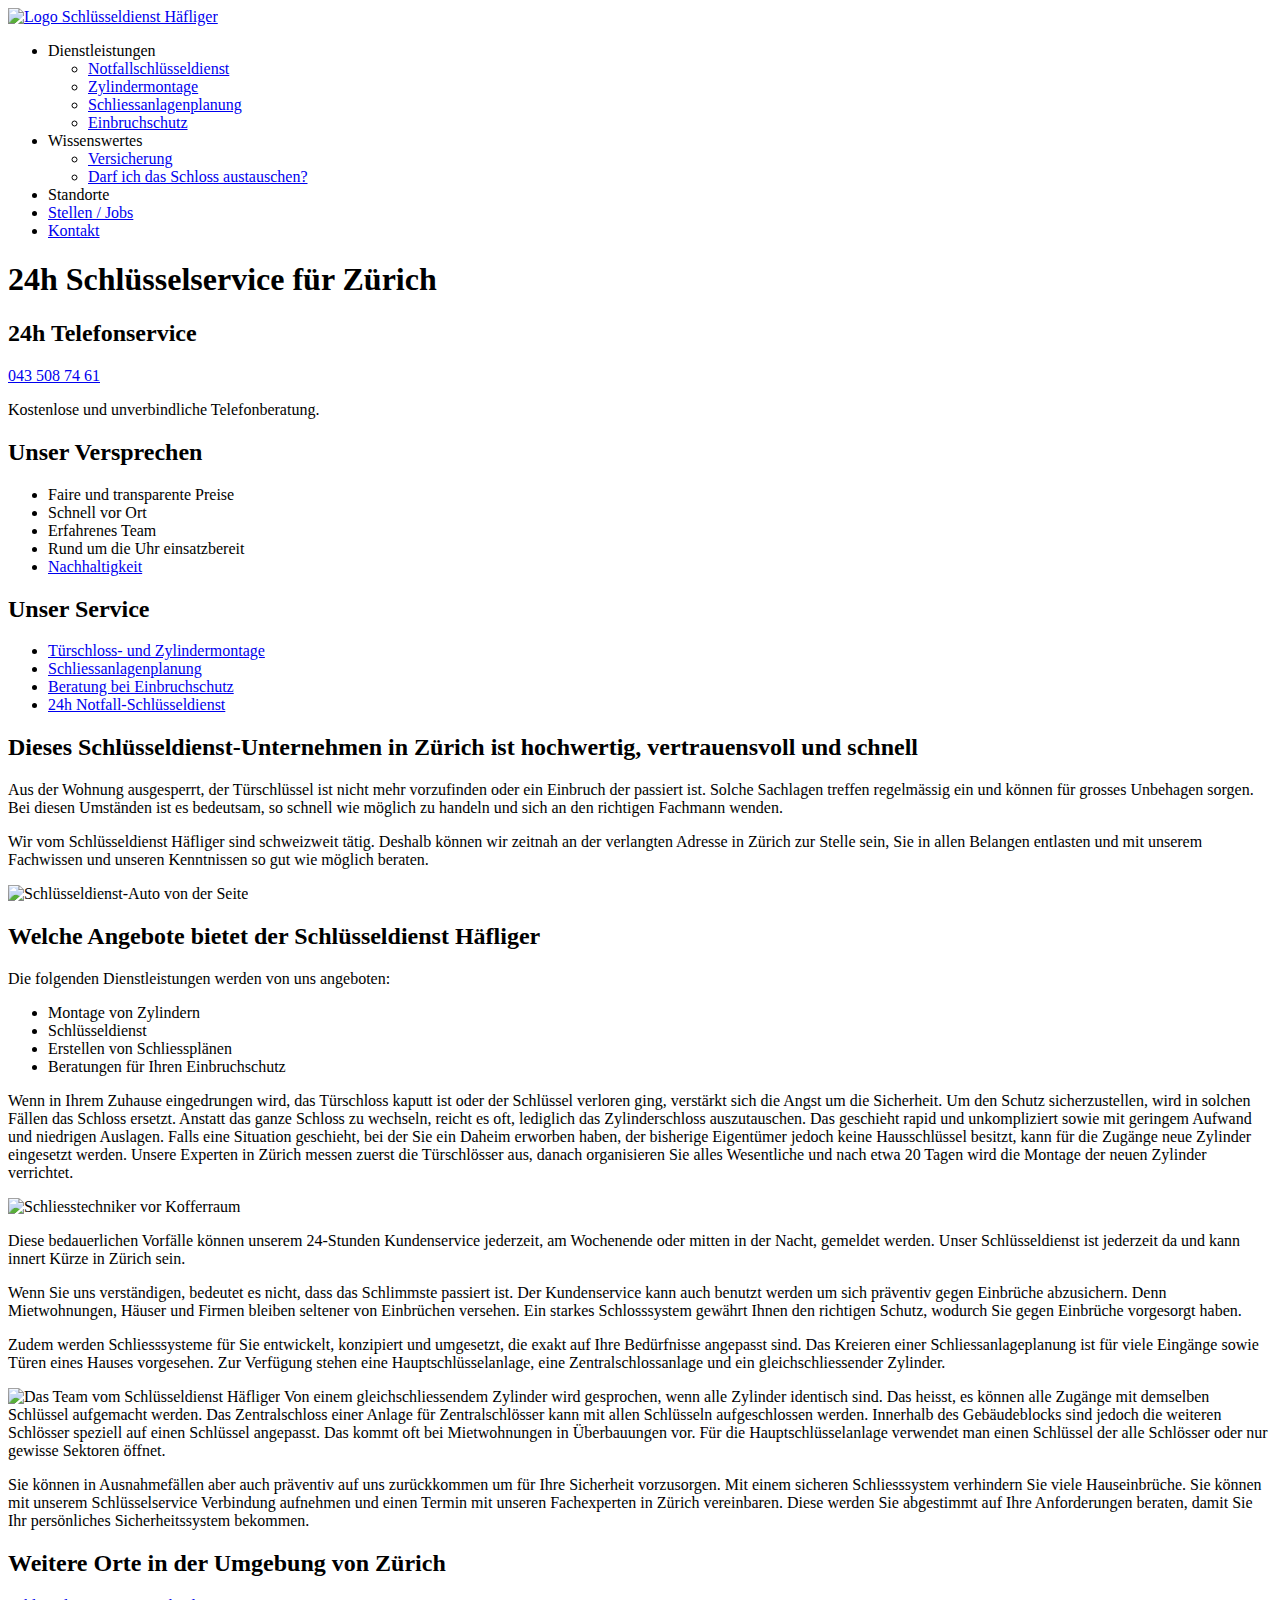
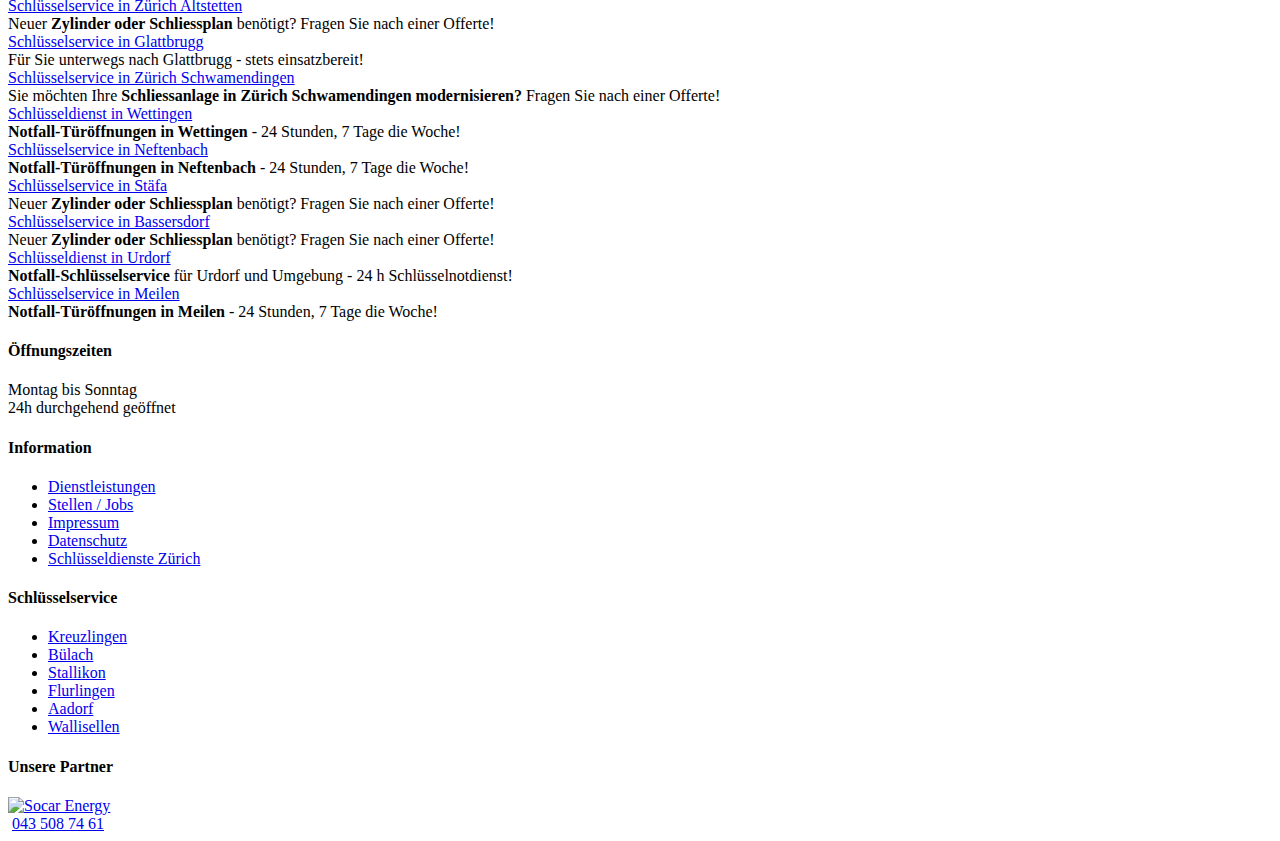
==== index.html @ a370b2c5 "Update index.html" ====
<!DOCTYPE html>
<!-- saved from url=(0054)https://www.schluesseldienst-haefliger.ch/ort/zuerich/ -->
<html><head><meta http-equiv="Content-Type" content="text/html; charset=UTF-8">
    
    <meta name="viewport" content="width=device-width, initial-scale=1">
    <meta http-equiv="x-ua-compatible" content="ie=edge">
    <title>Schlüsseldienst Häfliger für Zürich - Schliesstechnik auf Abruf</title>
    <meta name="description" content="Schlüsseldienst Häfliger &amp;#128273 24h Notfall-Nummer für Zürich &amp;#10004 Schliesstechnik Profis auf Abruf &amp;#10004 unverbindlich anrufen &amp;#10004 Schlüsselservice-KMU">
    <meta name="robots" content="INDEX, FOLLOW">
    <link rel="icon" href="https://www.schluesseldienst-haefliger.ch/ort/favicon.ico">
    <link rel="stylesheet" href="./Schlüsseldienst Häfliger für Zürich - Schliesstechnik auf Abruf_files/style.css" type="text/css" media="all">
    <link rel="stylesheet" href="./Schlüsseldienst Häfliger für Zürich - Schliesstechnik auf Abruf_files/simplegrid.css" type="text/css" media="all">
    <link rel="stylesheet" href="./Schlüsseldienst Häfliger für Zürich - Schliesstechnik auf Abruf_files/all.min.css" type="text/css" media="all">
    <link href="./Schlüsseldienst Häfliger für Zürich - Schliesstechnik auf Abruf_files/css" rel="stylesheet">
    <link href="./Schlüsseldienst Häfliger für Zürich - Schliesstechnik auf Abruf_files/css(1)" rel="stylesheet">
    <script async="" src="./Schlüsseldienst Häfliger für Zürich - Schliesstechnik auf Abruf_files/gtm.js.téléchargé"></script><script async="" src="./Schlüsseldienst Häfliger für Zürich - Schliesstechnik auf Abruf_files/analytics.js.téléchargé"></script><script>
        (function(i,s,o,g,r,a,m){i['GoogleAnalyticsObject']=r;i[r]=i[r]||function(){
        (i[r].q=i[r].q||[]).push(arguments)},i[r].l=1*new Date();a=s.createElement(o),
        m=s.getElementsByTagName(o)[0];a.async=1;a.src=g;m.parentNode.insertBefore(a,m)
        })(window,document,'script','//www.google-analytics.com/analytics.js','ga');

        ga('create', 'UA-60372807-8', 'auto');
        ga('set', 'anonymizeIp', true);
        ga('send', 'pageview');
    </script><style type="text/css" id="operaUserStyle"></style>
    <!-- Google Tag Manager -->
    <script>(function(w,d,s,l,i){w[l]=w[l]||[];w[l].push({'gtm.start':
    new Date().getTime(),event:'gtm.js'});var f=d.getElementsByTagName(s)[0],
    j=d.createElement(s),dl=l!='dataLayer'?'&l='+l:'';j.async=true;j.src=
    'https://www.googletagmanager.com/gtm.js?id='+i+dl;f.parentNode.insertBefore(j,f);
    })(window,document,'script','dataLayer','GTM-WTM7HBQ');</script>
    <!-- End Google Tag Manager -->
  <style type="text/css">
@font-face {
  font-weight: 400;
  font-style:  normal;
  font-family: circular;

  src: url('chrome-extension://liecbddmkiiihnedobmlmillhodjkdmb/fonts/CircularXXWeb-Book.woff2') format('woff2');
}

@font-face {
  font-weight: 700;
  font-style:  normal;
  font-family: circular;

  src: url('chrome-extension://liecbddmkiiihnedobmlmillhodjkdmb/fonts/CircularXXWeb-Bold.woff2') format('woff2');
}</style></head>
  <body>
    <!-- Google Tag Manager (noscript) -->
    <noscript><iframe src="https://www.googletagmanager.com/ns.html?id=GTM-WTM7HBQ"
    height="0" width="0" style="display:none;visibility:hidden"></iframe></noscript>
    <!-- End Google Tag Manager (noscript) -->
    <header>
      <div class="wrapper">
        <div class="brand">
          <a href="#">
            <img src="./Schlüsseldienst Häfliger für Zürich - Schliesstechnik auf Abruf_files/schluesseldienst-haefliger-logo.png" alt="Logo Schlüsseldienst Häfliger">
          </a>
        </div>
        <nav class="main-nav">
          <span><i class="fa fa-bars" aria-hidden="true"></i></span>
          <ul class="menu">
            <li class="has-children">
              <a>Dienstleistungen</a>
			  <ul class="sub-menu">
				<li><a href="#">Notfallschlüsseldienst</a></li>
				<li><a href="#">Zylindermontage</a></li>
				<li><a href="#">Schliessanlagenplanung</a></li>
				<li><a href="#">Einbruchschutz</a></li>
			  </ul>
            </li>
            <li class="has-children">
              <a>Wissenswertes</a>
			  <ul class="sub-menu">
				<li><a href="#">Versicherung</a></li>
				<li><a href="#">Darf ich das Schloss austauschen?</a></li>
			  </ul>
            </li>
            <li class="has-children">
              <a>Standorte</a>
			  
            </li>
            <li>
              <a href="#">Stellen / Jobs</a>
            </li>
            <li>
              <a href="impressum.html">Kontakt</a>
            </li>
          </ul>
        </nav>
        <div style="clear:both;"></div>
      </div>
    </header>      <section id="content">
      <div class="wrapper">
        <div class="entry">
          <h1>24h Schlüsselservice für Zürich
</h1>
          <div class="callinfo row">
           <div class="col-1-3">
            <i class="fas fa-phone"></i>
            <h2>24h Telefonservice</h2>
            <a class="phone" href="tel:043 508 74 61">043 508 74 61</a>
            <p class="phoneinfo">Kostenlose und unverbindliche Telefonberatung.</p>
          </div>
          <div class="col-1-3">
            <i class="far fa-handshake"></i>
            <h2>Unser Versprechen</h2>
            <ul>
              <li>Faire und transparente Preise</li>
              <li>Schnell vor Ort</li>
              <li>Erfahrenes Team</li>
              <li>Rund um die Uhr einsatzbereit</li>
              <li><a href="#">Nachhaltigkeit</a></li>
            </ul>
          </div>
          <div class="col-1-3">
            <i class="fas fa-key"></i>
            <h2>Unser Service</h2>
            <ul>
              <li><a href="#">Türschloss- und Zylindermontage</a></li>
              <li><a href="#">Schliessanlagenplanung</a></li>
              <li><a href="#">Beratung bei Einbruchschutz</a></li>
              <li><a href="#">24h Notfall-Schlüsseldienst</a></li>
            </ul>
          </div>
        </div>
          <h2>Dieses Schlüsseldienst-Unternehmen in Zürich ist hochwertig, vertrauensvoll und schnell</h2>
<p>
Aus der Wohnung ausgesperrt, der Türschlüssel ist nicht mehr vorzufinden oder ein Einbruch der passiert ist.
Solche Sachlagen treffen regelmässig ein und können für grosses Unbehagen sorgen.
Bei diesen Umständen ist es bedeutsam, so schnell wie möglich zu handeln und sich an den richtigen Fachmann wenden.
</p>
<p>
Wir vom Schlüsseldienst Häfliger sind schweizweit tätig.
Deshalb können wir zeitnah an der verlangten Adresse in Zürich zur Stelle sein, Sie in allen Belangen entlasten und mit unserem Fachwissen und unseren Kenntnissen so gut wie möglich beraten.
</p>
<img src="./Schlüsseldienst Häfliger für Zürich - Schliesstechnik auf Abruf_files/auto-seite.jpg" alt="Schlüsseldienst-Auto von der Seite">
<h2>Welche Angebote bietet der Schlüsseldienst Häfliger</h2>
<p>
Die folgenden Dienstleistungen werden von uns angeboten:
</p><ul>
<li>Montage von Zylindern</li>
<li>Schlüsseldienst</li>
<li>Erstellen von Schliessplänen</li>
<li>Beratungen für Ihren Einbruchschutz</li>
</ul><p>
Wenn in Ihrem Zuhause eingedrungen wird, das Türschloss kaputt ist oder der Schlüssel verloren ging, verstärkt sich die Angst um die Sicherheit.
Um den Schutz sicherzustellen, wird in solchen Fällen das Schloss ersetzt.
Anstatt das ganze Schloss zu wechseln, reicht es oft, lediglich das Zylinderschloss auszutauschen.
Das geschieht rapid und unkompliziert sowie mit geringem Aufwand und niedrigen Auslagen.
Falls eine Situation geschieht, bei der Sie ein Daheim erworben haben, der bisherige Eigentümer jedoch keine Hausschlüssel besitzt, kann für die Zugänge neue Zylinder eingesetzt werden.
Unsere Experten in Zürich messen zuerst die Türschlösser aus, danach organisieren Sie alles Wesentliche und nach etwa 20 Tagen wird die Montage der neuen Zylinder verrichtet.
</p>
<img src="./Schlüsseldienst Häfliger für Zürich - Schliesstechnik auf Abruf_files/monteur-vor-kofferraum.jpg" alt="Schliesstechniker vor Kofferraum">
<p>
Diese bedauerlichen Vorfälle können unserem 24-Stunden Kundenservice jederzeit, am Wochenende oder mitten in der Nacht, gemeldet werden.
Unser Schlüsseldienst ist jederzeit da und kann innert Kürze in Zürich sein.
</p>
<p>
Wenn Sie uns verständigen, bedeutet es nicht, dass das Schlimmste passiert ist.
Der Kundenservice kann auch benutzt werden um sich präventiv gegen Einbrüche abzusichern.
Denn Mietwohnungen, Häuser und Firmen bleiben seltener von Einbrüchen versehen.
Ein starkes Schlosssystem gewährt Ihnen den richtigen Schutz, wodurch Sie gegen Einbrüche vorgesorgt haben.
</p>
<p>
Zudem werden Schliesssysteme für Sie entwickelt, konzipiert und umgesetzt, die exakt auf Ihre Bedürfnisse angepasst sind.
Das Kreieren einer Schliessanlageplanung ist für viele Eingänge sowie Türen eines Hauses vorgesehen.
Zur Verfügung stehen eine Hauptschlüsselanlage, eine Zentralschlossanlage und ein gleichschliessender Zylinder.
</p>
<p>
<img src="./Schlüsseldienst Häfliger für Zürich - Schliesstechnik auf Abruf_files/haefliger-team.jpg" alt="Das Team vom Schlüsseldienst Häfliger">
Von einem gleichschliessendem Zylinder wird gesprochen, wenn alle Zylinder identisch sind.
Das heisst, es können alle Zugänge mit demselben Schlüssel aufgemacht werden.
Das Zentralschloss einer Anlage für Zentralschlösser kann mit allen Schlüsseln aufgeschlossen werden.
Innerhalb des Gebäudeblocks sind jedoch die weiteren Schlösser speziell auf einen Schlüssel angepasst.
Das kommt oft bei Mietwohnungen in Überbauungen vor.
Für die Hauptschlüsselanlage verwendet man einen Schlüssel der alle Schlösser oder nur gewisse Sektoren öffnet.
</p>
<p>
Sie können in Ausnahmefällen aber auch präventiv auf uns zurückkommen um für Ihre Sicherheit vorzusorgen.
Mit einem sicheren Schliesssystem verhindern Sie viele Hauseinbrüche.
Sie können mit unserem Schlüsselservice Verbindung aufnehmen und einen Termin mit unseren Fachexperten in Zürich vereinbaren.
Diese werden Sie abgestimmt auf Ihre Anforderungen beraten, damit Sie Ihr persönliches Sicherheitssystem bekommen.
</p>
          <h2>Weitere Orte in der Umgebung von Zürich</h2>
<div class="service-location-bar row">
     <div class="service-location col-1-3">
    <div class="service-location-container">
	<div class="service-location-title"><a href="#">Schlüsselservice in Zürich Altstetten</a></div>
	<div class="service-location-text">Neuer <strong>Zylinder oder Schliessplan</strong> benötigt? Fragen Sie nach einer Offerte!</div>
    </div>
</div><div class="service-location col-1-3">
    <div class="service-location-container">
	<div class="service-location-title"><a href="#">Schlüsselservice in Glattbrugg</a></div>
	<div class="service-location-text">Für Sie unterwegs nach Glattbrugg - stets einsatzbereit!</div>
    </div>
</div><div class="service-location col-1-3">
    <div class="service-location-container">
	<div class="service-location-title"><a href="#">Schlüsselservice in Zürich Schwamendingen</a></div>
	<div class="service-location-text">Sie möchten Ihre <strong>Schliessanlage in Zürich Schwamendingen modernisieren?</strong> Fragen Sie nach einer Offerte!</div>
    </div>
</div><div class="service-location col-1-3">
    <div class="service-location-container">
	<div class="service-location-title"><a href="#">Schlüsseldienst in Wettingen</a></div>
	<div class="service-location-text"><strong>Notfall-Türöffnungen in Wettingen</strong> - 24 Stunden, 7 Tage die Woche!</div>
    </div>
</div><div class="service-location col-1-3">
    <div class="service-location-container">
	<div class="service-location-title"><a href="#">Schlüsselservice in Neftenbach</a></div>
	<div class="service-location-text"><strong>Notfall-Türöffnungen in Neftenbach</strong> - 24 Stunden, 7 Tage die Woche!</div>
    </div>
</div><div class="service-location col-1-3">
    <div class="service-location-container">
	<div class="service-location-title"><a href="#">Schlüsselservice in Stäfa</a></div>
	<div class="service-location-text">Neuer <strong>Zylinder oder Schliessplan</strong> benötigt? Fragen Sie nach einer Offerte!</div>
    </div>
</div><div class="service-location col-1-3">
    <div class="service-location-container">
	<div class="service-location-title"><a href="#">Schlüsselservice in Bassersdorf</a></div>
	<div class="service-location-text">Neuer <strong>Zylinder oder Schliessplan</strong> benötigt? Fragen Sie nach einer Offerte!</div>
    </div>
</div><div class="service-location col-1-3">
    <div class="service-location-container">
	<div class="service-location-title"><a href="#">Schlüsseldienst in Urdorf</a></div>
	<div class="service-location-text"><strong>Notfall-Schlüsselservice</strong> für Urdorf und Umgebung - 24 h Schlüsselnotdienst!</div>
    </div>
</div><div class="service-location col-1-3">
    <div class="service-location-container">
	<div class="service-location-title"><a href="#">Schlüsselservice in Meilen</a></div>
	<div class="service-location-text"><strong>Notfall-Türöffnungen in Meilen</strong> - 24 Stunden, 7 Tage die Woche!</div>
    </div>
</div>
</div>
        </div>        
      </div>
    </section>   <footer>
      <div class="wrapper">
        <div class="container">
          <div class="row">
            <div class="col-1-5">
			
              
              <div 
                class="zertifikat"
              </div>
            </div>
            <div class="col-1-5">
              <h4>Öffnungszeiten</h4>
              <p>Montag bis Sonntag <br>
              24h durchgehend geöffnet</p>
            </div>            
            <div class="col-1-5">
              <h4>Information</h4>
              <ul>
                <li>
                  <a href="https://www.schluesseldienst-haefliger.ch/">Dienstleistungen</a>
                </li>
                <li>
                  <a href="https://www.schluesseldienst-haefliger.ch/stellen-jobs/">Stellen / Jobs</a>
                </li>
                <li>
                  <a href="https://www.schluesseldienst-haefliger.ch/impressum/">Impressum</a>
                </li>
                <li>
                  <a href="https://www.schluesseldienst-haefliger.ch/datenschutz/">Datenschutz</a>
                </li>
                <li>
                   <a href="https://www.schluesseldienst-haefliger.ch/ort/zuerich-sm/">Schlüsseldienste Zürich</a>
                </li>
              </ul>
            </div>
            <div class="col-1-5">
	      					
			<h4>Schlüsselservice</h4>
			<ul>
			    <li><a href="https://www.schluesseldienst-haefliger.ch/ort/kreuzlingen/">Kreuzlingen</a></li>
			    <li><a href="https://www.schluesseldienst-haefliger.ch/ort/buelach/">Bülach</a></li>
			    <li><a href="https://www.schluesseldienst-haefliger.ch/ort/stallikon/">Stallikon</a></li>
			    <li><a href="https://www.schluesseldienst-haefliger.ch/ort/flurlingen/">Flurlingen</a></li>
			    <li><a href="https://www.schluesseldienst-haefliger.ch/ort/aadorf/">Aadorf</a></li>
			    <li><a href="https://www.schluesseldienst-haefliger.ch/ort/wallisellen/">Wallisellen</a></li>
			</ul>
 
            </div>
            <div class="col-1-5">
              <h4>Unsere Partner</h4>
              <a href="https://notfall-schluesselservice.ch/partner/">
                <img class="ourPartners partner-fading" src="./Schlüsseldienst Häfliger für Zürich - Schliesstechnik auf Abruf_files/allianz-logo.jpg" alt="Allianz" style="display: none;">	
		<img class="ourPartners partner-fading" src="./Schlüsseldienst Häfliger für Zürich - Schliesstechnik auf Abruf_files/socar-energy-logo.jpg" alt="Socar Energy" style="display: block;">
		<img class="ourPartners partner-fading" src="./Schlüsseldienst Häfliger für Zürich - Schliesstechnik auf Abruf_files/die-mobiliar-logo.jpg" alt="Die Mobiliar" style="display: none;">
		<img class="ourPartners partner-fading" src="./Schlüsseldienst Häfliger für Zürich - Schliesstechnik auf Abruf_files/123security.png" alt="123security" style="display: none;">
	      </a>
            </div>
          </div>
        </div>
	</div>
	<div class="nurmobile call-footer">
          <span class="phone"><i class="fa fa-phone" aria-hidden="true"></i>&nbsp;<a href="tel:043 508 74 61">043 508 74 61</a></span>
	</div>
    </footer>
    <script src="./Schlüsseldienst Häfliger für Zürich - Schliesstechnik auf Abruf_files/jquery.min.js.téléchargé"></script>
    <script src="./Schlüsseldienst Häfliger für Zürich - Schliesstechnik auf Abruf_files/script.js.téléchargé"></script>
    <script src="./Schlüsseldienst Häfliger für Zürich - Schliesstechnik auf Abruf_files/custom.js.téléchargé"></script>
  
<div id="loom-companion-mv3" ext-id="liecbddmkiiihnedobmlmillhodjkdmb"><section id="shadow-host-companion"><template shadowrootmode="open"><div id="inner-shadow-companion"><div class="css-0" id="tooltip-mount-layer-companion"></div><style data-emotion="companion-global"></style><style data-emotion="companion" data-s=""></style><style>
            
    #inner-shadow-companion {
      font-size: 100%;
    }
    #inner-shadow-companion {
      font-family: circular, -apple-system, BlinkMacSystemFont, Segoe UI,
        sans-serif;
      color: var(--lns-color-body);
      
  font-size: var(--lns-fontSize-medium);
  line-height: var(--lns-lineHeight-medium);
;
      font-feature-settings: 'ss08' on;
    }

    #inner-shadow-companion *,
    #inner-shadow-companion *:before,
    #inner-shadow-companion *:after {
      box-sizing: border-box;
    }

    #inner-shadow-companion * {
      -webkit-font-smoothing: antialiased;
      -moz-osx-font-smoothing: grayscale;
      letter-spacing: calc(0.6px - 0.05em);
    }

    
    #inner-shadow-companion,
    .theme-light,
    [data-lens-theme="light"] {
      --lns-color-primary: var(--lns-themeLight-color-primary);--lns-color-primaryHover: var(--lns-themeLight-color-primaryHover);--lns-color-primaryActive: var(--lns-themeLight-color-primaryActive);--lns-color-body: var(--lns-themeLight-color-body);--lns-color-bodyDimmed: var(--lns-themeLight-color-bodyDimmed);--lns-color-background: var(--lns-themeLight-color-background);--lns-color-backgroundHover: var(--lns-themeLight-color-backgroundHover);--lns-color-backgroundActive: var(--lns-themeLight-color-backgroundActive);--lns-color-backgroundSecondary: var(--lns-themeLight-color-backgroundSecondary);--lns-color-backgroundSecondary2: var(--lns-themeLight-color-backgroundSecondary2);--lns-color-overlay: var(--lns-themeLight-color-overlay);--lns-color-border: var(--lns-themeLight-color-border);--lns-color-focusRing: var(--lns-themeLight-color-focusRing);--lns-color-record: var(--lns-themeLight-color-record);--lns-color-recordHover: var(--lns-themeLight-color-recordHover);--lns-color-recordActive: var(--lns-themeLight-color-recordActive);--lns-color-info: var(--lns-themeLight-color-info);--lns-color-success: var(--lns-themeLight-color-success);--lns-color-warning: var(--lns-themeLight-color-warning);--lns-color-danger: var(--lns-themeLight-color-danger);--lns-color-dangerHover: var(--lns-themeLight-color-dangerHover);--lns-color-dangerActive: var(--lns-themeLight-color-dangerActive);--lns-color-backdrop: var(--lns-themeLight-color-backdrop);--lns-color-backdropDark: var(--lns-themeLight-color-backdropDark);--lns-color-backdropTwilight: var(--lns-themeLight-color-backdropTwilight);--lns-color-disabledContent: var(--lns-themeLight-color-disabledContent);--lns-color-highlight: var(--lns-themeLight-color-highlight);--lns-color-disabledBackground: var(--lns-themeLight-color-disabledBackground);--lns-color-formFieldBorder: var(--lns-themeLight-color-formFieldBorder);--lns-color-formFieldBackground: var(--lns-themeLight-color-formFieldBackground);--lns-color-buttonBorder: var(--lns-themeLight-color-buttonBorder);--lns-color-upgrade: var(--lns-themeLight-color-upgrade);--lns-color-upgradeHover: var(--lns-themeLight-color-upgradeHover);--lns-color-upgradeActive: var(--lns-themeLight-color-upgradeActive);--lns-color-tabBackground: var(--lns-themeLight-color-tabBackground);--lns-color-discoveryBackground: var(--lns-themeLight-color-discoveryBackground);--lns-color-discoveryLightBackground: var(--lns-themeLight-color-discoveryLightBackground);--lns-color-discoveryTitle: var(--lns-themeLight-color-discoveryTitle);--lns-color-discoveryHighlight: var(--lns-themeLight-color-discoveryHighlight);
    }

    .theme-dark,
    [data-lens-theme="dark"] {
      --lns-color-primary: var(--lns-themeDark-color-primary);--lns-color-primaryHover: var(--lns-themeDark-color-primaryHover);--lns-color-primaryActive: var(--lns-themeDark-color-primaryActive);--lns-color-body: var(--lns-themeDark-color-body);--lns-color-bodyDimmed: var(--lns-themeDark-color-bodyDimmed);--lns-color-background: var(--lns-themeDark-color-background);--lns-color-backgroundHover: var(--lns-themeDark-color-backgroundHover);--lns-color-backgroundActive: var(--lns-themeDark-color-backgroundActive);--lns-color-backgroundSecondary: var(--lns-themeDark-color-backgroundSecondary);--lns-color-backgroundSecondary2: var(--lns-themeDark-color-backgroundSecondary2);--lns-color-overlay: var(--lns-themeDark-color-overlay);--lns-color-border: var(--lns-themeDark-color-border);--lns-color-focusRing: var(--lns-themeDark-color-focusRing);--lns-color-record: var(--lns-themeDark-color-record);--lns-color-recordHover: var(--lns-themeDark-color-recordHover);--lns-color-recordActive: var(--lns-themeDark-color-recordActive);--lns-color-info: var(--lns-themeDark-color-info);--lns-color-success: var(--lns-themeDark-color-success);--lns-color-warning: var(--lns-themeDark-color-warning);--lns-color-danger: var(--lns-themeDark-color-danger);--lns-color-dangerHover: var(--lns-themeDark-color-dangerHover);--lns-color-dangerActive: var(--lns-themeDark-color-dangerActive);--lns-color-backdrop: var(--lns-themeDark-color-backdrop);--lns-color-backdropDark: var(--lns-themeDark-color-backdropDark);--lns-color-backdropTwilight: var(--lns-themeDark-color-backdropTwilight);--lns-color-disabledContent: var(--lns-themeDark-color-disabledContent);--lns-color-highlight: var(--lns-themeDark-color-highlight);--lns-color-disabledBackground: var(--lns-themeDark-color-disabledBackground);--lns-color-formFieldBorder: var(--lns-themeDark-color-formFieldBorder);--lns-color-formFieldBackground: var(--lns-themeDark-color-formFieldBackground);--lns-color-buttonBorder: var(--lns-themeDark-color-buttonBorder);--lns-color-upgrade: var(--lns-themeDark-color-upgrade);--lns-color-upgradeHover: var(--lns-themeDark-color-upgradeHover);--lns-color-upgradeActive: var(--lns-themeDark-color-upgradeActive);--lns-color-tabBackground: var(--lns-themeDark-color-tabBackground);--lns-color-discoveryBackground: var(--lns-themeDark-color-discoveryBackground);--lns-color-discoveryLightBackground: var(--lns-themeDark-color-discoveryLightBackground);--lns-color-discoveryTitle: var(--lns-themeDark-color-discoveryTitle);--lns-color-discoveryHighlight: var(--lns-themeDark-color-discoveryHighlight);
    }
  

    
    #inner-shadow-companion {
      --lns-fontWeight-book:400;--lns-fontWeight-bold:700;--lns-unit:0.5rem;--lns-fontSize-small:calc(1.5 * var(--lns-unit, 8px));--lns-lineHeight-small:1.5;--lns-fontSize-body-sm:calc(1.5 * var(--lns-unit, 8px));--lns-lineHeight-body-sm:1.5;--lns-fontSize-medium:calc(1.75 * var(--lns-unit, 8px));--lns-lineHeight-medium:1.6;--lns-fontSize-body-md:calc(1.75 * var(--lns-unit, 8px));--lns-lineHeight-body-md:1.6;--lns-fontSize-large:calc(2.25 * var(--lns-unit, 8px));--lns-lineHeight-large:1.45;--lns-fontSize-body-lg:calc(2.25 * var(--lns-unit, 8px));--lns-lineHeight-body-lg:1.45;--lns-fontSize-xlarge:calc(3 * var(--lns-unit, 8px));--lns-lineHeight-xlarge:1.35;--lns-fontSize-heading-sm:calc(3 * var(--lns-unit, 8px));--lns-lineHeight-heading-sm:1.35;--lns-fontSize-xxlarge:calc(4 * var(--lns-unit, 8px));--lns-lineHeight-xxlarge:1.2;--lns-fontSize-heading-md:calc(4 * var(--lns-unit, 8px));--lns-lineHeight-heading-md:1.2;--lns-fontSize-xxxlarge:calc(6 * var(--lns-unit, 8px));--lns-lineHeight-xxxlarge:1.15;--lns-fontSize-heading-lg:calc(6 * var(--lns-unit, 8px));--lns-lineHeight-heading-lg:1.15;--lns-radius-medium:calc(1 * var(--lns-unit, 8px));--lns-radius-large:calc(2 * var(--lns-unit, 8px));--lns-radius-xlarge:calc(3 * var(--lns-unit, 8px));--lns-radius-full:calc(999 * var(--lns-unit, 8px));--lns-shadow-small:0 calc(0.5 * var(--lns-unit, 8px)) calc(1.25 * var(--lns-unit, 8px)) hsla(0, 0%, 0%, 0.05);--lns-shadow-medium:0 calc(0.5 * var(--lns-unit, 8px)) calc(1.25 * var(--lns-unit, 8px)) hsla(0, 0%, 0%, 0.1);--lns-shadow-large:0 calc(0.75 * var(--lns-unit, 8px)) calc(3 * var(--lns-unit, 8px)) hsla(0, 0%, 0%, 0.1);--lns-space-xsmall:calc(0.5 * var(--lns-unit, 8px));--lns-space-small:calc(1 * var(--lns-unit, 8px));--lns-space-medium:calc(2 * var(--lns-unit, 8px));--lns-space-large:calc(3 * var(--lns-unit, 8px));--lns-space-xlarge:calc(5 * var(--lns-unit, 8px));--lns-space-xxlarge:calc(8 * var(--lns-unit, 8px));--lns-formFieldBorderWidth:1px;--lns-formFieldBorderWidthFocus:2px;--lns-formFieldHeight:calc(4.5 * var(--lns-unit, 8px));--lns-formFieldRadius:calc(2.25 * var(--lns-unit, 8px));--lns-formFieldHorizontalPadding:calc(2 * var(--lns-unit, 8px));--lns-formFieldBorderShadow:
    inset 0 0 0 var(--lns-formFieldBorderWidth) var(--lns-color-formFieldBorder)
  ;--lns-formFieldBorderShadowFocus:
    inset 0 0 0 var(--lns-formFieldBorderWidthFocus) var(--lns-color-blurple),
    0 0 0 var(--lns-formFieldBorderWidthFocus) var(--lns-color-focusRing)
  ;--lns-formFieldBorderShadowError:
    inset 0 0 0 var(--lns-formFieldBorderWidthFocus) var(--lns-color-danger),
    0 0 0 var(--lns-formFieldBorderWidthFocus) var(--lns-color-orangeLight)
  ;--lns-color-red:hsla(11,80%,45%,1);--lns-color-blurpleLight:hsla(240,83.3%,95.3%,1);--lns-color-blurpleMedium:hsla(242,81%,87.6%,1);--lns-color-blurple:hsla(242,88.4%,66.3%,1);--lns-color-blurpleDark:hsla(242,87.6%,62%,1);--lns-color-blurpleStrong:hsla(252,46%,33%,1);--lns-color-offWhite:hsla(45,36.4%,95.7%,1);--lns-color-blueLight:hsla(206,58.3%,85.9%,1);--lns-color-blue:hsla(206,100%,73.3%,1);--lns-color-blueDark:hsla(206,29.5%,33.9%,1);--lns-color-orangeLight:hsla(6,100%,89.6%,1);--lns-color-orange:hsla(11,100%,62.2%,1);--lns-color-orangeDark:hsla(11,79.9%,64.9%,1);--lns-color-tealLight:hsla(180,20%,67.6%,1);--lns-color-teal:hsla(180,51.4%,51.6%,1);--lns-color-tealDark:hsla(180,16.2%,22.9%,1);--lns-color-yellowLight:hsla(39,100%,87.8%,1);--lns-color-yellow:hsla(50,100%,57.3%,1);--lns-color-yellowDark:hsla(39,100%,68%,1);--lns-color-grey8:hsla(0,0%,13%,1);--lns-color-grey7:hsla(246,16%,26%,1);--lns-color-grey6:hsla(252,13%,46%,1);--lns-color-grey5:hsla(240,7%,62%,1);--lns-color-grey4:hsla(259,12%,75%,1);--lns-color-grey3:hsla(260,11%,85%,1);--lns-color-grey2:hsla(260,11%,95%,1);--lns-color-grey1:hsla(240,7%,97%,1);--lns-color-white:hsla(0,0%,100%,1);--lns-themeLight-color-primary:hsla(242,88.4%,66.3%,1);--lns-themeLight-color-primaryHover:hsla(242,88.4%,56.3%,1);--lns-themeLight-color-primaryActive:hsla(242,88.4%,45.3%,1);--lns-themeLight-color-body:hsla(0,0%,13%,1);--lns-themeLight-color-bodyDimmed:hsla(252,13%,46%,1);--lns-themeLight-color-background:hsla(0,0%,100%,1);--lns-themeLight-color-backgroundHover:hsla(246,16%,26%,0.1);--lns-themeLight-color-backgroundActive:hsla(246,16%,26%,0.3);--lns-themeLight-color-backgroundSecondary:hsla(246,16%,26%,0.04);--lns-themeLight-color-backgroundSecondary2:hsla(45,34%,78%,0.2);--lns-themeLight-color-overlay:hsla(0,0%,100%,1);--lns-themeLight-color-border:hsla(252,13%,46%,0.2);--lns-themeLight-color-focusRing:hsla(242,88.4%,66.3%,0.5);--lns-themeLight-color-record:hsla(11,100%,62.2%,1);--lns-themeLight-color-recordHover:hsla(11,100%,52.2%,1);--lns-themeLight-color-recordActive:hsla(11,100%,42.2%,1);--lns-themeLight-color-info:hsla(206,100%,73.3%,1);--lns-themeLight-color-success:hsla(180,51.4%,51.6%,1);--lns-themeLight-color-warning:hsla(39,100%,68%,1);--lns-themeLight-color-danger:hsla(11,80%,45%,1);--lns-themeLight-color-dangerHover:hsla(11,80%,38%,1);--lns-themeLight-color-dangerActive:hsla(11,80%,31%,1);--lns-themeLight-color-backdrop:hsla(0,0%,13%,0.5);--lns-themeLight-color-backdropDark:hsla(0,0%,13%,0.9);--lns-themeLight-color-backdropTwilight:hsla(245,44.8%,46.9%,0.8);--lns-themeLight-color-disabledContent:hsla(240,7%,62%,1);--lns-themeLight-color-highlight:hsla(240,83.3%,66.3%,0.15);--lns-themeLight-color-disabledBackground:hsla(260,11%,95%,1);--lns-themeLight-color-formFieldBorder:hsla(260,11%,85%,1);--lns-themeLight-color-formFieldBackground:hsla(0,0%,100%,1);--lns-themeLight-color-buttonBorder:hsla(252,13%,46%,0.25);--lns-themeLight-color-upgrade:hsla(206,100%,93%,1);--lns-themeLight-color-upgradeHover:hsla(206,100%,85%,1);--lns-themeLight-color-upgradeActive:hsla(206,100%,77%,1);--lns-themeLight-color-tabBackground:hsla(252,13%,46%,0.15);--lns-themeLight-color-discoveryBackground:hsla(206,100%,93%,1);--lns-themeLight-color-discoveryLightBackground:hsla(206,100%,97%,1);--lns-themeLight-color-discoveryTitle:hsla(0,0%,13%,1);--lns-themeLight-color-discoveryHighlight:hsla(206,100%,77%,0.3);--lns-themeDark-color-primary:hsla(242,87%,73%,1);--lns-themeDark-color-primaryHover:hsla(242,88.4%,56.3%,1);--lns-themeDark-color-primaryActive:hsla(242,88.4%,45.3%,1);--lns-themeDark-color-body:hsla(240,7%,97%,1);--lns-themeDark-color-bodyDimmed:hsla(240,7%,62%,1);--lns-themeDark-color-background:hsla(0,0%,13%,1);--lns-themeDark-color-backgroundHover:hsla(0,0%,100%,0.1);--lns-themeDark-color-backgroundActive:hsla(0,0%,100%,0.2);--lns-themeDark-color-backgroundSecondary:hsla(0,0%,100%,0.04);--lns-themeDark-color-backgroundSecondary2:hsla(45,13%,44%,0.2);--lns-themeDark-color-overlay:hsla(0,0%,20%,1);--lns-themeDark-color-border:hsla(259,12%,75%,0.2);--lns-themeDark-color-focusRing:hsla(242,88.4%,66.3%,0.5);--lns-themeDark-color-record:hsla(11,100%,62.2%,1);--lns-themeDark-color-recordHover:hsla(11,100%,52.2%,1);--lns-themeDark-color-recordActive:hsla(11,100%,42.2%,1);--lns-themeDark-color-info:hsla(206,100%,73.3%,1);--lns-themeDark-color-success:hsla(180,51.4%,51.6%,1);--lns-themeDark-color-warning:hsla(39,100%,68%,1);--lns-themeDark-color-danger:hsla(11,80%,45%,1);--lns-themeDark-color-dangerHover:hsla(11,80%,38%,1);--lns-themeDark-color-dangerActive:hsla(11,80%,31%,1);--lns-themeDark-color-backdrop:hsla(0,0%,13%,0.5);--lns-themeDark-color-backdropDark:hsla(0,0%,13%,0.9);--lns-themeDark-color-backdropTwilight:hsla(245,44.8%,46.9%,0.8);--lns-themeDark-color-disabledContent:hsla(240,7%,62%,1);--lns-themeDark-color-highlight:hsla(240,83.3%,66.3%,0.15);--lns-themeDark-color-disabledBackground:hsla(252,13%,23%,1);--lns-themeDark-color-formFieldBorder:hsla(252,13%,46%,1);--lns-themeDark-color-formFieldBackground:hsla(0,0%,13%,1);--lns-themeDark-color-buttonBorder:hsla(0,0%,100%,0.25);--lns-themeDark-color-upgrade:hsla(206,92%,81%,1);--lns-themeDark-color-upgradeHover:hsla(206,92%,74%,1);--lns-themeDark-color-upgradeActive:hsla(206,92%,67%,1);--lns-themeDark-color-tabBackground:hsla(0,0%,100%,0.15);--lns-themeDark-color-discoveryBackground:hsla(206,92%,81%,1);--lns-themeDark-color-discoveryLightBackground:hsla(0,0%,13%,1);--lns-themeDark-color-discoveryTitle:hsla(206,100%,73.3%,1);--lns-themeDark-color-discoveryHighlight:hsla(206,100%,77%,0.3);--lns-gradient-ai-primary:radial-gradient(134.96% 884.49% at 119.29% 112.58%, #DC43BE 0%, #565ADD 70%);--lns-gradient-ai-secondary:radial-gradient(100% 138.41% at 100% 100%, #EFF0FF 0%, #FFFFFF 100%);
    }
  

    .c\:red{color:var(--lns-color-red)}.c\:blurpleLight{color:var(--lns-color-blurpleLight)}.c\:blurpleMedium{color:var(--lns-color-blurpleMedium)}.c\:blurple{color:var(--lns-color-blurple)}.c\:blurpleDark{color:var(--lns-color-blurpleDark)}.c\:blurpleStrong{color:var(--lns-color-blurpleStrong)}.c\:offWhite{color:var(--lns-color-offWhite)}.c\:blueLight{color:var(--lns-color-blueLight)}.c\:blue{color:var(--lns-color-blue)}.c\:blueDark{color:var(--lns-color-blueDark)}.c\:orangeLight{color:var(--lns-color-orangeLight)}.c\:orange{color:var(--lns-color-orange)}.c\:orangeDark{color:var(--lns-color-orangeDark)}.c\:tealLight{color:var(--lns-color-tealLight)}.c\:teal{color:var(--lns-color-teal)}.c\:tealDark{color:var(--lns-color-tealDark)}.c\:yellowLight{color:var(--lns-color-yellowLight)}.c\:yellow{color:var(--lns-color-yellow)}.c\:yellowDark{color:var(--lns-color-yellowDark)}.c\:grey8{color:var(--lns-color-grey8)}.c\:grey7{color:var(--lns-color-grey7)}.c\:grey6{color:var(--lns-color-grey6)}.c\:grey5{color:var(--lns-color-grey5)}.c\:grey4{color:var(--lns-color-grey4)}.c\:grey3{color:var(--lns-color-grey3)}.c\:grey2{color:var(--lns-color-grey2)}.c\:grey1{color:var(--lns-color-grey1)}.c\:white{color:var(--lns-color-white)}.c\:primary{color:var(--lns-color-primary)}.c\:primaryHover{color:var(--lns-color-primaryHover)}.c\:primaryActive{color:var(--lns-color-primaryActive)}.c\:body{color:var(--lns-color-body)}.c\:bodyDimmed{color:var(--lns-color-bodyDimmed)}.c\:background{color:var(--lns-color-background)}.c\:backgroundHover{color:var(--lns-color-backgroundHover)}.c\:backgroundActive{color:var(--lns-color-backgroundActive)}.c\:backgroundSecondary{color:var(--lns-color-backgroundSecondary)}.c\:backgroundSecondary2{color:var(--lns-color-backgroundSecondary2)}.c\:overlay{color:var(--lns-color-overlay)}.c\:border{color:var(--lns-color-border)}.c\:focusRing{color:var(--lns-color-focusRing)}.c\:record{color:var(--lns-color-record)}.c\:recordHover{color:var(--lns-color-recordHover)}.c\:recordActive{color:var(--lns-color-recordActive)}.c\:info{color:var(--lns-color-info)}.c\:success{color:var(--lns-color-success)}.c\:warning{color:var(--lns-color-warning)}.c\:danger{color:var(--lns-color-danger)}.c\:dangerHover{color:var(--lns-color-dangerHover)}.c\:dangerActive{color:var(--lns-color-dangerActive)}.c\:backdrop{color:var(--lns-color-backdrop)}.c\:backdropDark{color:var(--lns-color-backdropDark)}.c\:backdropTwilight{color:var(--lns-color-backdropTwilight)}.c\:disabledContent{color:var(--lns-color-disabledContent)}.c\:highlight{color:var(--lns-color-highlight)}.c\:disabledBackground{color:var(--lns-color-disabledBackground)}.c\:formFieldBorder{color:var(--lns-color-formFieldBorder)}.c\:formFieldBackground{color:var(--lns-color-formFieldBackground)}.c\:buttonBorder{color:var(--lns-color-buttonBorder)}.c\:upgrade{color:var(--lns-color-upgrade)}.c\:upgradeHover{color:var(--lns-color-upgradeHover)}.c\:upgradeActive{color:var(--lns-color-upgradeActive)}.c\:tabBackground{color:var(--lns-color-tabBackground)}.c\:discoveryBackground{color:var(--lns-color-discoveryBackground)}.c\:discoveryLightBackground{color:var(--lns-color-discoveryLightBackground)}.c\:discoveryTitle{color:var(--lns-color-discoveryTitle)}.c\:discoveryHighlight{color:var(--lns-color-discoveryHighlight)}.shadow\:small{box-shadow:var(--lns-shadow-small)}.shadow\:medium{box-shadow:var(--lns-shadow-medium)}.shadow\:large{box-shadow:var(--lns-shadow-large)}.radius\:medium{border-radius:var(--lns-radius-medium)}.radius\:large{border-radius:var(--lns-radius-large)}.radius\:xlarge{border-radius:var(--lns-radius-xlarge)}.radius\:full{border-radius:var(--lns-radius-full)}.bgc\:red{background-color:var(--lns-color-red)}.bgc\:blurpleLight{background-color:var(--lns-color-blurpleLight)}.bgc\:blurpleMedium{background-color:var(--lns-color-blurpleMedium)}.bgc\:blurple{background-color:var(--lns-color-blurple)}.bgc\:blurpleDark{background-color:var(--lns-color-blurpleDark)}.bgc\:blurpleStrong{background-color:var(--lns-color-blurpleStrong)}.bgc\:offWhite{background-color:var(--lns-color-offWhite)}.bgc\:blueLight{background-color:var(--lns-color-blueLight)}.bgc\:blue{background-color:var(--lns-color-blue)}.bgc\:blueDark{background-color:var(--lns-color-blueDark)}.bgc\:orangeLight{background-color:var(--lns-color-orangeLight)}.bgc\:orange{background-color:var(--lns-color-orange)}.bgc\:orangeDark{background-color:var(--lns-color-orangeDark)}.bgc\:tealLight{background-color:var(--lns-color-tealLight)}.bgc\:teal{background-color:var(--lns-color-teal)}.bgc\:tealDark{background-color:var(--lns-color-tealDark)}.bgc\:yellowLight{background-color:var(--lns-color-yellowLight)}.bgc\:yellow{background-color:var(--lns-color-yellow)}.bgc\:yellowDark{background-color:var(--lns-color-yellowDark)}.bgc\:grey8{background-color:var(--lns-color-grey8)}.bgc\:grey7{background-color:var(--lns-color-grey7)}.bgc\:grey6{background-color:var(--lns-color-grey6)}.bgc\:grey5{background-color:var(--lns-color-grey5)}.bgc\:grey4{background-color:var(--lns-color-grey4)}.bgc\:grey3{background-color:var(--lns-color-grey3)}.bgc\:grey2{background-color:var(--lns-color-grey2)}.bgc\:grey1{background-color:var(--lns-color-grey1)}.bgc\:white{background-color:var(--lns-color-white)}.bgc\:primary{background-color:var(--lns-color-primary)}.bgc\:primaryHover{background-color:var(--lns-color-primaryHover)}.bgc\:primaryActive{background-color:var(--lns-color-primaryActive)}.bgc\:body{background-color:var(--lns-color-body)}.bgc\:bodyDimmed{background-color:var(--lns-color-bodyDimmed)}.bgc\:background{background-color:var(--lns-color-background)}.bgc\:backgroundHover{background-color:var(--lns-color-backgroundHover)}.bgc\:backgroundActive{background-color:var(--lns-color-backgroundActive)}.bgc\:backgroundSecondary{background-color:var(--lns-color-backgroundSecondary)}.bgc\:backgroundSecondary2{background-color:var(--lns-color-backgroundSecondary2)}.bgc\:overlay{background-color:var(--lns-color-overlay)}.bgc\:border{background-color:var(--lns-color-border)}.bgc\:focusRing{background-color:var(--lns-color-focusRing)}.bgc\:record{background-color:var(--lns-color-record)}.bgc\:recordHover{background-color:var(--lns-color-recordHover)}.bgc\:recordActive{background-color:var(--lns-color-recordActive)}.bgc\:info{background-color:var(--lns-color-info)}.bgc\:success{background-color:var(--lns-color-success)}.bgc\:warning{background-color:var(--lns-color-warning)}.bgc\:danger{background-color:var(--lns-color-danger)}.bgc\:dangerHover{background-color:var(--lns-color-dangerHover)}.bgc\:dangerActive{background-color:var(--lns-color-dangerActive)}.bgc\:backdrop{background-color:var(--lns-color-backdrop)}.bgc\:backdropDark{background-color:var(--lns-color-backdropDark)}.bgc\:backdropTwilight{background-color:var(--lns-color-backdropTwilight)}.bgc\:disabledContent{background-color:var(--lns-color-disabledContent)}.bgc\:highlight{background-color:var(--lns-color-highlight)}.bgc\:disabledBackground{background-color:var(--lns-color-disabledBackground)}.bgc\:formFieldBorder{background-color:var(--lns-color-formFieldBorder)}.bgc\:formFieldBackground{background-color:var(--lns-color-formFieldBackground)}.bgc\:buttonBorder{background-color:var(--lns-color-buttonBorder)}.bgc\:upgrade{background-color:var(--lns-color-upgrade)}.bgc\:upgradeHover{background-color:var(--lns-color-upgradeHover)}.bgc\:upgradeActive{background-color:var(--lns-color-upgradeActive)}.bgc\:tabBackground{background-color:var(--lns-color-tabBackground)}.bgc\:discoveryBackground{background-color:var(--lns-color-discoveryBackground)}.bgc\:discoveryLightBackground{background-color:var(--lns-color-discoveryLightBackground)}.bgc\:discoveryTitle{background-color:var(--lns-color-discoveryTitle)}.bgc\:discoveryHighlight{background-color:var(--lns-color-discoveryHighlight)}.m\:0{margin:0}.m\:auto{margin:auto}.m\:xsmall{margin:var(--lns-space-xsmall)}.m\:small{margin:var(--lns-space-small)}.m\:medium{margin:var(--lns-space-medium)}.m\:large{margin:var(--lns-space-large)}.m\:xlarge{margin:var(--lns-space-xlarge)}.m\:xxlarge{margin:var(--lns-space-xxlarge)}.mt\:0{margin-top:0}.mt\:auto{margin-top:auto}.mt\:xsmall{margin-top:var(--lns-space-xsmall)}.mt\:small{margin-top:var(--lns-space-small)}.mt\:medium{margin-top:var(--lns-space-medium)}.mt\:large{margin-top:var(--lns-space-large)}.mt\:xlarge{margin-top:var(--lns-space-xlarge)}.mt\:xxlarge{margin-top:var(--lns-space-xxlarge)}.mb\:0{margin-bottom:0}.mb\:auto{margin-bottom:auto}.mb\:xsmall{margin-bottom:var(--lns-space-xsmall)}.mb\:small{margin-bottom:var(--lns-space-small)}.mb\:medium{margin-bottom:var(--lns-space-medium)}.mb\:large{margin-bottom:var(--lns-space-large)}.mb\:xlarge{margin-bottom:var(--lns-space-xlarge)}.mb\:xxlarge{margin-bottom:var(--lns-space-xxlarge)}.ml\:0{margin-left:0}.ml\:auto{margin-left:auto}.ml\:xsmall{margin-left:var(--lns-space-xsmall)}.ml\:small{margin-left:var(--lns-space-small)}.ml\:medium{margin-left:var(--lns-space-medium)}.ml\:large{margin-left:var(--lns-space-large)}.ml\:xlarge{margin-left:var(--lns-space-xlarge)}.ml\:xxlarge{margin-left:var(--lns-space-xxlarge)}.mr\:0{margin-right:0}.mr\:auto{margin-right:auto}.mr\:xsmall{margin-right:var(--lns-space-xsmall)}.mr\:small{margin-right:var(--lns-space-small)}.mr\:medium{margin-right:var(--lns-space-medium)}.mr\:large{margin-right:var(--lns-space-large)}.mr\:xlarge{margin-right:var(--lns-space-xlarge)}.mr\:xxlarge{margin-right:var(--lns-space-xxlarge)}.mx\:0{margin-left:0;margin-right:0}.mx\:auto{margin-left:auto;margin-right:auto}.mx\:xsmall{margin-left:var(--lns-space-xsmall);margin-right:var(--lns-space-xsmall)}.mx\:small{margin-left:var(--lns-space-small);margin-right:var(--lns-space-small)}.mx\:medium{margin-left:var(--lns-space-medium);margin-right:var(--lns-space-medium)}.mx\:large{margin-left:var(--lns-space-large);margin-right:var(--lns-space-large)}.mx\:xlarge{margin-left:var(--lns-space-xlarge);margin-right:var(--lns-space-xlarge)}.mx\:xxlarge{margin-left:var(--lns-space-xxlarge);margin-right:var(--lns-space-xxlarge)}.my\:0{margin-top:0;margin-bottom:0}.my\:auto{margin-top:auto;margin-bottom:auto}.my\:xsmall{margin-top:var(--lns-space-xsmall);margin-bottom:var(--lns-space-xsmall)}.my\:small{margin-top:var(--lns-space-small);margin-bottom:var(--lns-space-small)}.my\:medium{margin-top:var(--lns-space-medium);margin-bottom:var(--lns-space-medium)}.my\:large{margin-top:var(--lns-space-large);margin-bottom:var(--lns-space-large)}.my\:xlarge{margin-top:var(--lns-space-xlarge);margin-bottom:var(--lns-space-xlarge)}.my\:xxlarge{margin-top:var(--lns-space-xxlarge);margin-bottom:var(--lns-space-xxlarge)}.p\:0{padding:0}.p\:xsmall{padding:var(--lns-space-xsmall)}.p\:small{padding:var(--lns-space-small)}.p\:medium{padding:var(--lns-space-medium)}.p\:large{padding:var(--lns-space-large)}.p\:xlarge{padding:var(--lns-space-xlarge)}.p\:xxlarge{padding:var(--lns-space-xxlarge)}.pt\:0{padding-top:0}.pt\:xsmall{padding-top:var(--lns-space-xsmall)}.pt\:small{padding-top:var(--lns-space-small)}.pt\:medium{padding-top:var(--lns-space-medium)}.pt\:large{padding-top:var(--lns-space-large)}.pt\:xlarge{padding-top:var(--lns-space-xlarge)}.pt\:xxlarge{padding-top:var(--lns-space-xxlarge)}.pb\:0{padding-bottom:0}.pb\:xsmall{padding-bottom:var(--lns-space-xsmall)}.pb\:small{padding-bottom:var(--lns-space-small)}.pb\:medium{padding-bottom:var(--lns-space-medium)}.pb\:large{padding-bottom:var(--lns-space-large)}.pb\:xlarge{padding-bottom:var(--lns-space-xlarge)}.pb\:xxlarge{padding-bottom:var(--lns-space-xxlarge)}.pl\:0{padding-left:0}.pl\:xsmall{padding-left:var(--lns-space-xsmall)}.pl\:small{padding-left:var(--lns-space-small)}.pl\:medium{padding-left:var(--lns-space-medium)}.pl\:large{padding-left:var(--lns-space-large)}.pl\:xlarge{padding-left:var(--lns-space-xlarge)}.pl\:xxlarge{padding-left:var(--lns-space-xxlarge)}.pr\:0{padding-right:0}.pr\:xsmall{padding-right:var(--lns-space-xsmall)}.pr\:small{padding-right:var(--lns-space-small)}.pr\:medium{padding-right:var(--lns-space-medium)}.pr\:large{padding-right:var(--lns-space-large)}.pr\:xlarge{padding-right:var(--lns-space-xlarge)}.pr\:xxlarge{padding-right:var(--lns-space-xxlarge)}.px\:0{padding-left:0;padding-right:0}.px\:xsmall{padding-left:var(--lns-space-xsmall);padding-right:var(--lns-space-xsmall)}.px\:small{padding-left:var(--lns-space-small);padding-right:var(--lns-space-small)}.px\:medium{padding-left:var(--lns-space-medium);padding-right:var(--lns-space-medium)}.px\:large{padding-left:var(--lns-space-large);padding-right:var(--lns-space-large)}.px\:xlarge{padding-left:var(--lns-space-xlarge);padding-right:var(--lns-space-xlarge)}.px\:xxlarge{padding-left:var(--lns-space-xxlarge);padding-right:var(--lns-space-xxlarge)}.py\:0{padding-top:0;padding-bottom:0}.py\:xsmall{padding-top:var(--lns-space-xsmall);padding-bottom:var(--lns-space-xsmall)}.py\:small{padding-top:var(--lns-space-small);padding-bottom:var(--lns-space-small)}.py\:medium{padding-top:var(--lns-space-medium);padding-bottom:var(--lns-space-medium)}.py\:large{padding-top:var(--lns-space-large);padding-bottom:var(--lns-space-large)}.py\:xlarge{padding-top:var(--lns-space-xlarge);padding-bottom:var(--lns-space-xlarge)}.py\:xxlarge{padding-top:var(--lns-space-xxlarge);padding-bottom:var(--lns-space-xxlarge)}.text\:small{font-size:var(--lns-fontSize-small);line-height:var(--lns-lineHeight-small)}.text\:body-sm{font-size:var(--lns-fontSize-body-sm);line-height:var(--lns-lineHeight-body-sm)}.text\:medium{font-size:var(--lns-fontSize-medium);line-height:var(--lns-lineHeight-medium)}.text\:body-md{font-size:var(--lns-fontSize-body-md);line-height:var(--lns-lineHeight-body-md)}.text\:large{font-size:var(--lns-fontSize-large);line-height:var(--lns-lineHeight-large)}.text\:body-lg{font-size:var(--lns-fontSize-body-lg);line-height:var(--lns-lineHeight-body-lg)}.text\:xlarge{font-size:var(--lns-fontSize-xlarge);line-height:var(--lns-lineHeight-xlarge)}.text\:heading-sm{font-size:var(--lns-fontSize-heading-sm);line-height:var(--lns-lineHeight-heading-sm)}.text\:xxlarge{font-size:var(--lns-fontSize-xxlarge);line-height:var(--lns-lineHeight-xxlarge)}.text\:heading-md{font-size:var(--lns-fontSize-heading-md);line-height:var(--lns-lineHeight-heading-md)}.text\:xxxlarge{font-size:var(--lns-fontSize-xxxlarge);line-height:var(--lns-lineHeight-xxxlarge)}.text\:heading-lg{font-size:var(--lns-fontSize-heading-lg);line-height:var(--lns-lineHeight-heading-lg)}.weight\:book{font-weight:var(--lns-fontWeight-book)}.weight\:bold{font-weight:var(--lns-fontWeight-bold)}.text\:body{font-size:var(--lns-fontSize-body-md);line-height:var(--lns-lineHeight-body-md);font-weight:var(--lns-fontWeight-book)}.text\:title{font-size:var(--lns-fontSize-body-lg);line-height:var(--lns-lineHeight-body-lg);font-weight:var(--lns-fontWeight-bold)}.text\:mainTitle{font-size:var(--lns-fontSize-heading-md);line-height:var(--lns-lineHeight-heading-md);font-weight:var(--lns-fontWeight-bold)}.text\:left{text-align:left}.text\:right{text-align:right}.text\:center{text-align:center}.border{border:1px solid var(--lns-color-border)}.borderTop{border-top:1px solid var(--lns-color-border)}.borderBottom{border-bottom:1px solid var(--lns-color-border)}.borderLeft{border-left:1px solid var(--lns-color-border)}.borderRight{border-right:1px solid var(--lns-color-border)}.inline{display:inline}.block{display:block}.flex{display:flex}.inlineBlock{display:inline-block}.inlineFlex{display:inline-flex}.none{display:none}.flexWrap{flex-wrap:wrap}.flexDirection\:column{flex-direction:column}.flexDirection\:row{flex-direction:row}.items\:stretch{align-items:stretch}.items\:center{align-items:center}.items\:baseline{align-items:baseline}.items\:flexStart{align-items:flex-start}.items\:flexEnd{align-items:flex-end}.items\:selfStart{align-items:self-start}.items\:selfEnd{align-items:self-end}.justify\:flexStart{justify-content:flex-start}.justify\:flexEnd{justify-content:flex-end}.justify\:center{justify-content:center}.justify\:spaceBetween{justify-content:space-between}.justify\:spaceAround{justify-content:space-around}.justify\:spaceEvenly{justify-content:space-evenly}.grow\:0{flex-grow:0}.grow\:1{flex-grow:1}.shrink\:0{flex-shrink:0}.shrink\:1{flex-shrink:1}.self\:auto{align-self:auto}.self\:flexStart{align-self:flex-start}.self\:flexEnd{align-self:flex-end}.self\:center{align-self:center}.self\:baseline{align-self:baseline}.self\:stretch{align-self:stretch}.overflow\:hidden{overflow:hidden}.overflow\:auto{overflow:auto}.relative{position:relative}.absolute{position:absolute}.sticky{position:sticky}.fixed{position:fixed}.top\:0{top:0}.top\:auto{top:auto}.top\:xsmall{top:var(--lns-space-xsmall)}.top\:small{top:var(--lns-space-small)}.top\:medium{top:var(--lns-space-medium)}.top\:large{top:var(--lns-space-large)}.top\:xlarge{top:var(--lns-space-xlarge)}.top\:xxlarge{top:var(--lns-space-xxlarge)}.bottom\:0{bottom:0}.bottom\:auto{bottom:auto}.bottom\:xsmall{bottom:var(--lns-space-xsmall)}.bottom\:small{bottom:var(--lns-space-small)}.bottom\:medium{bottom:var(--lns-space-medium)}.bottom\:large{bottom:var(--lns-space-large)}.bottom\:xlarge{bottom:var(--lns-space-xlarge)}.bottom\:xxlarge{bottom:var(--lns-space-xxlarge)}.left\:0{left:0}.left\:auto{left:auto}.left\:xsmall{left:var(--lns-space-xsmall)}.left\:small{left:var(--lns-space-small)}.left\:medium{left:var(--lns-space-medium)}.left\:large{left:var(--lns-space-large)}.left\:xlarge{left:var(--lns-space-xlarge)}.left\:xxlarge{left:var(--lns-space-xxlarge)}.right\:0{right:0}.right\:auto{right:auto}.right\:xsmall{right:var(--lns-space-xsmall)}.right\:small{right:var(--lns-space-small)}.right\:medium{right:var(--lns-space-medium)}.right\:large{right:var(--lns-space-large)}.right\:xlarge{right:var(--lns-space-xlarge)}.right\:xxlarge{right:var(--lns-space-xxlarge)}.width\:auto{width:auto}.width\:full{width:100%}.width\:0{width:0}.minWidth\:0{min-width:0}.height\:auto{height:auto}.height\:full{height:100%}.height\:0{height:0}.ellipsis{overflow:hidden;text-overflow:ellipsis;white-space:nowrap}.srOnly{position:absolute;width:1px;height:1px;padding:0;margin:-1px;overflow:hidden;clip:rect(0, 0, 0, 0);white-space:nowrap;border-width:0}@media(min-width:31em){.xs-c\:red{color:var(--lns-color-red)}.xs-c\:blurpleLight{color:var(--lns-color-blurpleLight)}.xs-c\:blurpleMedium{color:var(--lns-color-blurpleMedium)}.xs-c\:blurple{color:var(--lns-color-blurple)}.xs-c\:blurpleDark{color:var(--lns-color-blurpleDark)}.xs-c\:blurpleStrong{color:var(--lns-color-blurpleStrong)}.xs-c\:offWhite{color:var(--lns-color-offWhite)}.xs-c\:blueLight{color:var(--lns-color-blueLight)}.xs-c\:blue{color:var(--lns-color-blue)}.xs-c\:blueDark{color:var(--lns-color-blueDark)}.xs-c\:orangeLight{color:var(--lns-color-orangeLight)}.xs-c\:orange{color:var(--lns-color-orange)}.xs-c\:orangeDark{color:var(--lns-color-orangeDark)}.xs-c\:tealLight{color:var(--lns-color-tealLight)}.xs-c\:teal{color:var(--lns-color-teal)}.xs-c\:tealDark{color:var(--lns-color-tealDark)}.xs-c\:yellowLight{color:var(--lns-color-yellowLight)}.xs-c\:yellow{color:var(--lns-color-yellow)}.xs-c\:yellowDark{color:var(--lns-color-yellowDark)}.xs-c\:grey8{color:var(--lns-color-grey8)}.xs-c\:grey7{color:var(--lns-color-grey7)}.xs-c\:grey6{color:var(--lns-color-grey6)}.xs-c\:grey5{color:var(--lns-color-grey5)}.xs-c\:grey4{color:var(--lns-color-grey4)}.xs-c\:grey3{color:var(--lns-color-grey3)}.xs-c\:grey2{color:var(--lns-color-grey2)}.xs-c\:grey1{color:var(--lns-color-grey1)}.xs-c\:white{color:var(--lns-color-white)}.xs-c\:primary{color:var(--lns-color-primary)}.xs-c\:primaryHover{color:var(--lns-color-primaryHover)}.xs-c\:primaryActive{color:var(--lns-color-primaryActive)}.xs-c\:body{color:var(--lns-color-body)}.xs-c\:bodyDimmed{color:var(--lns-color-bodyDimmed)}.xs-c\:background{color:var(--lns-color-background)}.xs-c\:backgroundHover{color:var(--lns-color-backgroundHover)}.xs-c\:backgroundActive{color:var(--lns-color-backgroundActive)}.xs-c\:backgroundSecondary{color:var(--lns-color-backgroundSecondary)}.xs-c\:backgroundSecondary2{color:var(--lns-color-backgroundSecondary2)}.xs-c\:overlay{color:var(--lns-color-overlay)}.xs-c\:border{color:var(--lns-color-border)}.xs-c\:focusRing{color:var(--lns-color-focusRing)}.xs-c\:record{color:var(--lns-color-record)}.xs-c\:recordHover{color:var(--lns-color-recordHover)}.xs-c\:recordActive{color:var(--lns-color-recordActive)}.xs-c\:info{color:var(--lns-color-info)}.xs-c\:success{color:var(--lns-color-success)}.xs-c\:warning{color:var(--lns-color-warning)}.xs-c\:danger{color:var(--lns-color-danger)}.xs-c\:dangerHover{color:var(--lns-color-dangerHover)}.xs-c\:dangerActive{color:var(--lns-color-dangerActive)}.xs-c\:backdrop{color:var(--lns-color-backdrop)}.xs-c\:backdropDark{color:var(--lns-color-backdropDark)}.xs-c\:backdropTwilight{color:var(--lns-color-backdropTwilight)}.xs-c\:disabledContent{color:var(--lns-color-disabledContent)}.xs-c\:highlight{color:var(--lns-color-highlight)}.xs-c\:disabledBackground{color:var(--lns-color-disabledBackground)}.xs-c\:formFieldBorder{color:var(--lns-color-formFieldBorder)}.xs-c\:formFieldBackground{color:var(--lns-color-formFieldBackground)}.xs-c\:buttonBorder{color:var(--lns-color-buttonBorder)}.xs-c\:upgrade{color:var(--lns-color-upgrade)}.xs-c\:upgradeHover{color:var(--lns-color-upgradeHover)}.xs-c\:upgradeActive{color:var(--lns-color-upgradeActive)}.xs-c\:tabBackground{color:var(--lns-color-tabBackground)}.xs-c\:discoveryBackground{color:var(--lns-color-discoveryBackground)}.xs-c\:discoveryLightBackground{color:var(--lns-color-discoveryLightBackground)}.xs-c\:discoveryTitle{color:var(--lns-color-discoveryTitle)}.xs-c\:discoveryHighlight{color:var(--lns-color-discoveryHighlight)}.xs-shadow\:small{box-shadow:var(--lns-shadow-small)}.xs-shadow\:medium{box-shadow:var(--lns-shadow-medium)}.xs-shadow\:large{box-shadow:var(--lns-shadow-large)}.xs-radius\:medium{border-radius:var(--lns-radius-medium)}.xs-radius\:large{border-radius:var(--lns-radius-large)}.xs-radius\:xlarge{border-radius:var(--lns-radius-xlarge)}.xs-radius\:full{border-radius:var(--lns-radius-full)}.xs-bgc\:red{background-color:var(--lns-color-red)}.xs-bgc\:blurpleLight{background-color:var(--lns-color-blurpleLight)}.xs-bgc\:blurpleMedium{background-color:var(--lns-color-blurpleMedium)}.xs-bgc\:blurple{background-color:var(--lns-color-blurple)}.xs-bgc\:blurpleDark{background-color:var(--lns-color-blurpleDark)}.xs-bgc\:blurpleStrong{background-color:var(--lns-color-blurpleStrong)}.xs-bgc\:offWhite{background-color:var(--lns-color-offWhite)}.xs-bgc\:blueLight{background-color:var(--lns-color-blueLight)}.xs-bgc\:blue{background-color:var(--lns-color-blue)}.xs-bgc\:blueDark{background-color:var(--lns-color-blueDark)}.xs-bgc\:orangeLight{background-color:var(--lns-color-orangeLight)}.xs-bgc\:orange{background-color:var(--lns-color-orange)}.xs-bgc\:orangeDark{background-color:var(--lns-color-orangeDark)}.xs-bgc\:tealLight{background-color:var(--lns-color-tealLight)}.xs-bgc\:teal{background-color:var(--lns-color-teal)}.xs-bgc\:tealDark{background-color:var(--lns-color-tealDark)}.xs-bgc\:yellowLight{background-color:var(--lns-color-yellowLight)}.xs-bgc\:yellow{background-color:var(--lns-color-yellow)}.xs-bgc\:yellowDark{background-color:var(--lns-color-yellowDark)}.xs-bgc\:grey8{background-color:var(--lns-color-grey8)}.xs-bgc\:grey7{background-color:var(--lns-color-grey7)}.xs-bgc\:grey6{background-color:var(--lns-color-grey6)}.xs-bgc\:grey5{background-color:var(--lns-color-grey5)}.xs-bgc\:grey4{background-color:var(--lns-color-grey4)}.xs-bgc\:grey3{background-color:var(--lns-color-grey3)}.xs-bgc\:grey2{background-color:var(--lns-color-grey2)}.xs-bgc\:grey1{background-color:var(--lns-color-grey1)}.xs-bgc\:white{background-color:var(--lns-color-white)}.xs-bgc\:primary{background-color:var(--lns-color-primary)}.xs-bgc\:primaryHover{background-color:var(--lns-color-primaryHover)}.xs-bgc\:primaryActive{background-color:var(--lns-color-primaryActive)}.xs-bgc\:body{background-color:var(--lns-color-body)}.xs-bgc\:bodyDimmed{background-color:var(--lns-color-bodyDimmed)}.xs-bgc\:background{background-color:var(--lns-color-background)}.xs-bgc\:backgroundHover{background-color:var(--lns-color-backgroundHover)}.xs-bgc\:backgroundActive{background-color:var(--lns-color-backgroundActive)}.xs-bgc\:backgroundSecondary{background-color:var(--lns-color-backgroundSecondary)}.xs-bgc\:backgroundSecondary2{background-color:var(--lns-color-backgroundSecondary2)}.xs-bgc\:overlay{background-color:var(--lns-color-overlay)}.xs-bgc\:border{background-color:var(--lns-color-border)}.xs-bgc\:focusRing{background-color:var(--lns-color-focusRing)}.xs-bgc\:record{background-color:var(--lns-color-record)}.xs-bgc\:recordHover{background-color:var(--lns-color-recordHover)}.xs-bgc\:recordActive{background-color:var(--lns-color-recordActive)}.xs-bgc\:info{background-color:var(--lns-color-info)}.xs-bgc\:success{background-color:var(--lns-color-success)}.xs-bgc\:warning{background-color:var(--lns-color-warning)}.xs-bgc\:danger{background-color:var(--lns-color-danger)}.xs-bgc\:dangerHover{background-color:var(--lns-color-dangerHover)}.xs-bgc\:dangerActive{background-color:var(--lns-color-dangerActive)}.xs-bgc\:backdrop{background-color:var(--lns-color-backdrop)}.xs-bgc\:backdropDark{background-color:var(--lns-color-backdropDark)}.xs-bgc\:backdropTwilight{background-color:var(--lns-color-backdropTwilight)}.xs-bgc\:disabledContent{background-color:var(--lns-color-disabledContent)}.xs-bgc\:highlight{background-color:var(--lns-color-highlight)}.xs-bgc\:disabledBackground{background-color:var(--lns-color-disabledBackground)}.xs-bgc\:formFieldBorder{background-color:var(--lns-color-formFieldBorder)}.xs-bgc\:formFieldBackground{background-color:var(--lns-color-formFieldBackground)}.xs-bgc\:buttonBorder{background-color:var(--lns-color-buttonBorder)}.xs-bgc\:upgrade{background-color:var(--lns-color-upgrade)}.xs-bgc\:upgradeHover{background-color:var(--lns-color-upgradeHover)}.xs-bgc\:upgradeActive{background-color:var(--lns-color-upgradeActive)}.xs-bgc\:tabBackground{background-color:var(--lns-color-tabBackground)}.xs-bgc\:discoveryBackground{background-color:var(--lns-color-discoveryBackground)}.xs-bgc\:discoveryLightBackground{background-color:var(--lns-color-discoveryLightBackground)}.xs-bgc\:discoveryTitle{background-color:var(--lns-color-discoveryTitle)}.xs-bgc\:discoveryHighlight{background-color:var(--lns-color-discoveryHighlight)}.xs-m\:0{margin:0}.xs-m\:auto{margin:auto}.xs-m\:xsmall{margin:var(--lns-space-xsmall)}.xs-m\:small{margin:var(--lns-space-small)}.xs-m\:medium{margin:var(--lns-space-medium)}.xs-m\:large{margin:var(--lns-space-large)}.xs-m\:xlarge{margin:var(--lns-space-xlarge)}.xs-m\:xxlarge{margin:var(--lns-space-xxlarge)}.xs-mt\:0{margin-top:0}.xs-mt\:auto{margin-top:auto}.xs-mt\:xsmall{margin-top:var(--lns-space-xsmall)}.xs-mt\:small{margin-top:var(--lns-space-small)}.xs-mt\:medium{margin-top:var(--lns-space-medium)}.xs-mt\:large{margin-top:var(--lns-space-large)}.xs-mt\:xlarge{margin-top:var(--lns-space-xlarge)}.xs-mt\:xxlarge{margin-top:var(--lns-space-xxlarge)}.xs-mb\:0{margin-bottom:0}.xs-mb\:auto{margin-bottom:auto}.xs-mb\:xsmall{margin-bottom:var(--lns-space-xsmall)}.xs-mb\:small{margin-bottom:var(--lns-space-small)}.xs-mb\:medium{margin-bottom:var(--lns-space-medium)}.xs-mb\:large{margin-bottom:var(--lns-space-large)}.xs-mb\:xlarge{margin-bottom:var(--lns-space-xlarge)}.xs-mb\:xxlarge{margin-bottom:var(--lns-space-xxlarge)}.xs-ml\:0{margin-left:0}.xs-ml\:auto{margin-left:auto}.xs-ml\:xsmall{margin-left:var(--lns-space-xsmall)}.xs-ml\:small{margin-left:var(--lns-space-small)}.xs-ml\:medium{margin-left:var(--lns-space-medium)}.xs-ml\:large{margin-left:var(--lns-space-large)}.xs-ml\:xlarge{margin-left:var(--lns-space-xlarge)}.xs-ml\:xxlarge{margin-left:var(--lns-space-xxlarge)}.xs-mr\:0{margin-right:0}.xs-mr\:auto{margin-right:auto}.xs-mr\:xsmall{margin-right:var(--lns-space-xsmall)}.xs-mr\:small{margin-right:var(--lns-space-small)}.xs-mr\:medium{margin-right:var(--lns-space-medium)}.xs-mr\:large{margin-right:var(--lns-space-large)}.xs-mr\:xlarge{margin-right:var(--lns-space-xlarge)}.xs-mr\:xxlarge{margin-right:var(--lns-space-xxlarge)}.xs-mx\:0{margin-left:0;margin-right:0}.xs-mx\:auto{margin-left:auto;margin-right:auto}.xs-mx\:xsmall{margin-left:var(--lns-space-xsmall);margin-right:var(--lns-space-xsmall)}.xs-mx\:small{margin-left:var(--lns-space-small);margin-right:var(--lns-space-small)}.xs-mx\:medium{margin-left:var(--lns-space-medium);margin-right:var(--lns-space-medium)}.xs-mx\:large{margin-left:var(--lns-space-large);margin-right:var(--lns-space-large)}.xs-mx\:xlarge{margin-left:var(--lns-space-xlarge);margin-right:var(--lns-space-xlarge)}.xs-mx\:xxlarge{margin-left:var(--lns-space-xxlarge);margin-right:var(--lns-space-xxlarge)}.xs-my\:0{margin-top:0;margin-bottom:0}.xs-my\:auto{margin-top:auto;margin-bottom:auto}.xs-my\:xsmall{margin-top:var(--lns-space-xsmall);margin-bottom:var(--lns-space-xsmall)}.xs-my\:small{margin-top:var(--lns-space-small);margin-bottom:var(--lns-space-small)}.xs-my\:medium{margin-top:var(--lns-space-medium);margin-bottom:var(--lns-space-medium)}.xs-my\:large{margin-top:var(--lns-space-large);margin-bottom:var(--lns-space-large)}.xs-my\:xlarge{margin-top:var(--lns-space-xlarge);margin-bottom:var(--lns-space-xlarge)}.xs-my\:xxlarge{margin-top:var(--lns-space-xxlarge);margin-bottom:var(--lns-space-xxlarge)}.xs-p\:0{padding:0}.xs-p\:xsmall{padding:var(--lns-space-xsmall)}.xs-p\:small{padding:var(--lns-space-small)}.xs-p\:medium{padding:var(--lns-space-medium)}.xs-p\:large{padding:var(--lns-space-large)}.xs-p\:xlarge{padding:var(--lns-space-xlarge)}.xs-p\:xxlarge{padding:var(--lns-space-xxlarge)}.xs-pt\:0{padding-top:0}.xs-pt\:xsmall{padding-top:var(--lns-space-xsmall)}.xs-pt\:small{padding-top:var(--lns-space-small)}.xs-pt\:medium{padding-top:var(--lns-space-medium)}.xs-pt\:large{padding-top:var(--lns-space-large)}.xs-pt\:xlarge{padding-top:var(--lns-space-xlarge)}.xs-pt\:xxlarge{padding-top:var(--lns-space-xxlarge)}.xs-pb\:0{padding-bottom:0}.xs-pb\:xsmall{padding-bottom:var(--lns-space-xsmall)}.xs-pb\:small{padding-bottom:var(--lns-space-small)}.xs-pb\:medium{padding-bottom:var(--lns-space-medium)}.xs-pb\:large{padding-bottom:var(--lns-space-large)}.xs-pb\:xlarge{padding-bottom:var(--lns-space-xlarge)}.xs-pb\:xxlarge{padding-bottom:var(--lns-space-xxlarge)}.xs-pl\:0{padding-left:0}.xs-pl\:xsmall{padding-left:var(--lns-space-xsmall)}.xs-pl\:small{padding-left:var(--lns-space-small)}.xs-pl\:medium{padding-left:var(--lns-space-medium)}.xs-pl\:large{padding-left:var(--lns-space-large)}.xs-pl\:xlarge{padding-left:var(--lns-space-xlarge)}.xs-pl\:xxlarge{padding-left:var(--lns-space-xxlarge)}.xs-pr\:0{padding-right:0}.xs-pr\:xsmall{padding-right:var(--lns-space-xsmall)}.xs-pr\:small{padding-right:var(--lns-space-small)}.xs-pr\:medium{padding-right:var(--lns-space-medium)}.xs-pr\:large{padding-right:var(--lns-space-large)}.xs-pr\:xlarge{padding-right:var(--lns-space-xlarge)}.xs-pr\:xxlarge{padding-right:var(--lns-space-xxlarge)}.xs-px\:0{padding-left:0;padding-right:0}.xs-px\:xsmall{padding-left:var(--lns-space-xsmall);padding-right:var(--lns-space-xsmall)}.xs-px\:small{padding-left:var(--lns-space-small);padding-right:var(--lns-space-small)}.xs-px\:medium{padding-left:var(--lns-space-medium);padding-right:var(--lns-space-medium)}.xs-px\:large{padding-left:var(--lns-space-large);padding-right:var(--lns-space-large)}.xs-px\:xlarge{padding-left:var(--lns-space-xlarge);padding-right:var(--lns-space-xlarge)}.xs-px\:xxlarge{padding-left:var(--lns-space-xxlarge);padding-right:var(--lns-space-xxlarge)}.xs-py\:0{padding-top:0;padding-bottom:0}.xs-py\:xsmall{padding-top:var(--lns-space-xsmall);padding-bottom:var(--lns-space-xsmall)}.xs-py\:small{padding-top:var(--lns-space-small);padding-bottom:var(--lns-space-small)}.xs-py\:medium{padding-top:var(--lns-space-medium);padding-bottom:var(--lns-space-medium)}.xs-py\:large{padding-top:var(--lns-space-large);padding-bottom:var(--lns-space-large)}.xs-py\:xlarge{padding-top:var(--lns-space-xlarge);padding-bottom:var(--lns-space-xlarge)}.xs-py\:xxlarge{padding-top:var(--lns-space-xxlarge);padding-bottom:var(--lns-space-xxlarge)}.xs-text\:small{font-size:var(--lns-fontSize-small);line-height:var(--lns-lineHeight-small)}.xs-text\:body-sm{font-size:var(--lns-fontSize-body-sm);line-height:var(--lns-lineHeight-body-sm)}.xs-text\:medium{font-size:var(--lns-fontSize-medium);line-height:var(--lns-lineHeight-medium)}.xs-text\:body-md{font-size:var(--lns-fontSize-body-md);line-height:var(--lns-lineHeight-body-md)}.xs-text\:large{font-size:var(--lns-fontSize-large);line-height:var(--lns-lineHeight-large)}.xs-text\:body-lg{font-size:var(--lns-fontSize-body-lg);line-height:var(--lns-lineHeight-body-lg)}.xs-text\:xlarge{font-size:var(--lns-fontSize-xlarge);line-height:var(--lns-lineHeight-xlarge)}.xs-text\:heading-sm{font-size:var(--lns-fontSize-heading-sm);line-height:var(--lns-lineHeight-heading-sm)}.xs-text\:xxlarge{font-size:var(--lns-fontSize-xxlarge);line-height:var(--lns-lineHeight-xxlarge)}.xs-text\:heading-md{font-size:var(--lns-fontSize-heading-md);line-height:var(--lns-lineHeight-heading-md)}.xs-text\:xxxlarge{font-size:var(--lns-fontSize-xxxlarge);line-height:var(--lns-lineHeight-xxxlarge)}.xs-text\:heading-lg{font-size:var(--lns-fontSize-heading-lg);line-height:var(--lns-lineHeight-heading-lg)}.xs-weight\:book{font-weight:var(--lns-fontWeight-book)}.xs-weight\:bold{font-weight:var(--lns-fontWeight-bold)}.xs-text\:body{font-size:var(--lns-fontSize-body-md);line-height:var(--lns-lineHeight-body-md);font-weight:var(--lns-fontWeight-book)}.xs-text\:title{font-size:var(--lns-fontSize-body-lg);line-height:var(--lns-lineHeight-body-lg);font-weight:var(--lns-fontWeight-bold)}.xs-text\:mainTitle{font-size:var(--lns-fontSize-heading-md);line-height:var(--lns-lineHeight-heading-md);font-weight:var(--lns-fontWeight-bold)}.xs-text\:left{text-align:left}.xs-text\:right{text-align:right}.xs-text\:center{text-align:center}.xs-border{border:1px solid var(--lns-color-border)}.xs-borderTop{border-top:1px solid var(--lns-color-border)}.xs-borderBottom{border-bottom:1px solid var(--lns-color-border)}.xs-borderLeft{border-left:1px solid var(--lns-color-border)}.xs-borderRight{border-right:1px solid var(--lns-color-border)}.xs-inline{display:inline}.xs-block{display:block}.xs-flex{display:flex}.xs-inlineBlock{display:inline-block}.xs-inlineFlex{display:inline-flex}.xs-none{display:none}.xs-flexWrap{flex-wrap:wrap}.xs-flexDirection\:column{flex-direction:column}.xs-flexDirection\:row{flex-direction:row}.xs-items\:stretch{align-items:stretch}.xs-items\:center{align-items:center}.xs-items\:baseline{align-items:baseline}.xs-items\:flexStart{align-items:flex-start}.xs-items\:flexEnd{align-items:flex-end}.xs-items\:selfStart{align-items:self-start}.xs-items\:selfEnd{align-items:self-end}.xs-justify\:flexStart{justify-content:flex-start}.xs-justify\:flexEnd{justify-content:flex-end}.xs-justify\:center{justify-content:center}.xs-justify\:spaceBetween{justify-content:space-between}.xs-justify\:spaceAround{justify-content:space-around}.xs-justify\:spaceEvenly{justify-content:space-evenly}.xs-grow\:0{flex-grow:0}.xs-grow\:1{flex-grow:1}.xs-shrink\:0{flex-shrink:0}.xs-shrink\:1{flex-shrink:1}.xs-self\:auto{align-self:auto}.xs-self\:flexStart{align-self:flex-start}.xs-self\:flexEnd{align-self:flex-end}.xs-self\:center{align-self:center}.xs-self\:baseline{align-self:baseline}.xs-self\:stretch{align-self:stretch}.xs-overflow\:hidden{overflow:hidden}.xs-overflow\:auto{overflow:auto}.xs-relative{position:relative}.xs-absolute{position:absolute}.xs-sticky{position:sticky}.xs-fixed{position:fixed}.xs-top\:0{top:0}.xs-top\:auto{top:auto}.xs-top\:xsmall{top:var(--lns-space-xsmall)}.xs-top\:small{top:var(--lns-space-small)}.xs-top\:medium{top:var(--lns-space-medium)}.xs-top\:large{top:var(--lns-space-large)}.xs-top\:xlarge{top:var(--lns-space-xlarge)}.xs-top\:xxlarge{top:var(--lns-space-xxlarge)}.xs-bottom\:0{bottom:0}.xs-bottom\:auto{bottom:auto}.xs-bottom\:xsmall{bottom:var(--lns-space-xsmall)}.xs-bottom\:small{bottom:var(--lns-space-small)}.xs-bottom\:medium{bottom:var(--lns-space-medium)}.xs-bottom\:large{bottom:var(--lns-space-large)}.xs-bottom\:xlarge{bottom:var(--lns-space-xlarge)}.xs-bottom\:xxlarge{bottom:var(--lns-space-xxlarge)}.xs-left\:0{left:0}.xs-left\:auto{left:auto}.xs-left\:xsmall{left:var(--lns-space-xsmall)}.xs-left\:small{left:var(--lns-space-small)}.xs-left\:medium{left:var(--lns-space-medium)}.xs-left\:large{left:var(--lns-space-large)}.xs-left\:xlarge{left:var(--lns-space-xlarge)}.xs-left\:xxlarge{left:var(--lns-space-xxlarge)}.xs-right\:0{right:0}.xs-right\:auto{right:auto}.xs-right\:xsmall{right:var(--lns-space-xsmall)}.xs-right\:small{right:var(--lns-space-small)}.xs-right\:medium{right:var(--lns-space-medium)}.xs-right\:large{right:var(--lns-space-large)}.xs-right\:xlarge{right:var(--lns-space-xlarge)}.xs-right\:xxlarge{right:var(--lns-space-xxlarge)}.xs-width\:auto{width:auto}.xs-width\:full{width:100%}.xs-width\:0{width:0}.xs-minWidth\:0{min-width:0}.xs-height\:auto{height:auto}.xs-height\:full{height:100%}.xs-height\:0{height:0}.xs-ellipsis{overflow:hidden;text-overflow:ellipsis;white-space:nowrap}.xs-srOnly{position:absolute;width:1px;height:1px;padding:0;margin:-1px;overflow:hidden;clip:rect(0, 0, 0, 0);white-space:nowrap;border-width:0}}@media(min-width:48em){.sm-c\:red{color:var(--lns-color-red)}.sm-c\:blurpleLight{color:var(--lns-color-blurpleLight)}.sm-c\:blurpleMedium{color:var(--lns-color-blurpleMedium)}.sm-c\:blurple{color:var(--lns-color-blurple)}.sm-c\:blurpleDark{color:var(--lns-color-blurpleDark)}.sm-c\:blurpleStrong{color:var(--lns-color-blurpleStrong)}.sm-c\:offWhite{color:var(--lns-color-offWhite)}.sm-c\:blueLight{color:var(--lns-color-blueLight)}.sm-c\:blue{color:var(--lns-color-blue)}.sm-c\:blueDark{color:var(--lns-color-blueDark)}.sm-c\:orangeLight{color:var(--lns-color-orangeLight)}.sm-c\:orange{color:var(--lns-color-orange)}.sm-c\:orangeDark{color:var(--lns-color-orangeDark)}.sm-c\:tealLight{color:var(--lns-color-tealLight)}.sm-c\:teal{color:var(--lns-color-teal)}.sm-c\:tealDark{color:var(--lns-color-tealDark)}.sm-c\:yellowLight{color:var(--lns-color-yellowLight)}.sm-c\:yellow{color:var(--lns-color-yellow)}.sm-c\:yellowDark{color:var(--lns-color-yellowDark)}.sm-c\:grey8{color:var(--lns-color-grey8)}.sm-c\:grey7{color:var(--lns-color-grey7)}.sm-c\:grey6{color:var(--lns-color-grey6)}.sm-c\:grey5{color:var(--lns-color-grey5)}.sm-c\:grey4{color:var(--lns-color-grey4)}.sm-c\:grey3{color:var(--lns-color-grey3)}.sm-c\:grey2{color:var(--lns-color-grey2)}.sm-c\:grey1{color:var(--lns-color-grey1)}.sm-c\:white{color:var(--lns-color-white)}.sm-c\:primary{color:var(--lns-color-primary)}.sm-c\:primaryHover{color:var(--lns-color-primaryHover)}.sm-c\:primaryActive{color:var(--lns-color-primaryActive)}.sm-c\:body{color:var(--lns-color-body)}.sm-c\:bodyDimmed{color:var(--lns-color-bodyDimmed)}.sm-c\:background{color:var(--lns-color-background)}.sm-c\:backgroundHover{color:var(--lns-color-backgroundHover)}.sm-c\:backgroundActive{color:var(--lns-color-backgroundActive)}.sm-c\:backgroundSecondary{color:var(--lns-color-backgroundSecondary)}.sm-c\:backgroundSecondary2{color:var(--lns-color-backgroundSecondary2)}.sm-c\:overlay{color:var(--lns-color-overlay)}.sm-c\:border{color:var(--lns-color-border)}.sm-c\:focusRing{color:var(--lns-color-focusRing)}.sm-c\:record{color:var(--lns-color-record)}.sm-c\:recordHover{color:var(--lns-color-recordHover)}.sm-c\:recordActive{color:var(--lns-color-recordActive)}.sm-c\:info{color:var(--lns-color-info)}.sm-c\:success{color:var(--lns-color-success)}.sm-c\:warning{color:var(--lns-color-warning)}.sm-c\:danger{color:var(--lns-color-danger)}.sm-c\:dangerHover{color:var(--lns-color-dangerHover)}.sm-c\:dangerActive{color:var(--lns-color-dangerActive)}.sm-c\:backdrop{color:var(--lns-color-backdrop)}.sm-c\:backdropDark{color:var(--lns-color-backdropDark)}.sm-c\:backdropTwilight{color:var(--lns-color-backdropTwilight)}.sm-c\:disabledContent{color:var(--lns-color-disabledContent)}.sm-c\:highlight{color:var(--lns-color-highlight)}.sm-c\:disabledBackground{color:var(--lns-color-disabledBackground)}.sm-c\:formFieldBorder{color:var(--lns-color-formFieldBorder)}.sm-c\:formFieldBackground{color:var(--lns-color-formFieldBackground)}.sm-c\:buttonBorder{color:var(--lns-color-buttonBorder)}.sm-c\:upgrade{color:var(--lns-color-upgrade)}.sm-c\:upgradeHover{color:var(--lns-color-upgradeHover)}.sm-c\:upgradeActive{color:var(--lns-color-upgradeActive)}.sm-c\:tabBackground{color:var(--lns-color-tabBackground)}.sm-c\:discoveryBackground{color:var(--lns-color-discoveryBackground)}.sm-c\:discoveryLightBackground{color:var(--lns-color-discoveryLightBackground)}.sm-c\:discoveryTitle{color:var(--lns-color-discoveryTitle)}.sm-c\:discoveryHighlight{color:var(--lns-color-discoveryHighlight)}.sm-shadow\:small{box-shadow:var(--lns-shadow-small)}.sm-shadow\:medium{box-shadow:var(--lns-shadow-medium)}.sm-shadow\:large{box-shadow:var(--lns-shadow-large)}.sm-radius\:medium{border-radius:var(--lns-radius-medium)}.sm-radius\:large{border-radius:var(--lns-radius-large)}.sm-radius\:xlarge{border-radius:var(--lns-radius-xlarge)}.sm-radius\:full{border-radius:var(--lns-radius-full)}.sm-bgc\:red{background-color:var(--lns-color-red)}.sm-bgc\:blurpleLight{background-color:var(--lns-color-blurpleLight)}.sm-bgc\:blurpleMedium{background-color:var(--lns-color-blurpleMedium)}.sm-bgc\:blurple{background-color:var(--lns-color-blurple)}.sm-bgc\:blurpleDark{background-color:var(--lns-color-blurpleDark)}.sm-bgc\:blurpleStrong{background-color:var(--lns-color-blurpleStrong)}.sm-bgc\:offWhite{background-color:var(--lns-color-offWhite)}.sm-bgc\:blueLight{background-color:var(--lns-color-blueLight)}.sm-bgc\:blue{background-color:var(--lns-color-blue)}.sm-bgc\:blueDark{background-color:var(--lns-color-blueDark)}.sm-bgc\:orangeLight{background-color:var(--lns-color-orangeLight)}.sm-bgc\:orange{background-color:var(--lns-color-orange)}.sm-bgc\:orangeDark{background-color:var(--lns-color-orangeDark)}.sm-bgc\:tealLight{background-color:var(--lns-color-tealLight)}.sm-bgc\:teal{background-color:var(--lns-color-teal)}.sm-bgc\:tealDark{background-color:var(--lns-color-tealDark)}.sm-bgc\:yellowLight{background-color:var(--lns-color-yellowLight)}.sm-bgc\:yellow{background-color:var(--lns-color-yellow)}.sm-bgc\:yellowDark{background-color:var(--lns-color-yellowDark)}.sm-bgc\:grey8{background-color:var(--lns-color-grey8)}.sm-bgc\:grey7{background-color:var(--lns-color-grey7)}.sm-bgc\:grey6{background-color:var(--lns-color-grey6)}.sm-bgc\:grey5{background-color:var(--lns-color-grey5)}.sm-bgc\:grey4{background-color:var(--lns-color-grey4)}.sm-bgc\:grey3{background-color:var(--lns-color-grey3)}.sm-bgc\:grey2{background-color:var(--lns-color-grey2)}.sm-bgc\:grey1{background-color:var(--lns-color-grey1)}.sm-bgc\:white{background-color:var(--lns-color-white)}.sm-bgc\:primary{background-color:var(--lns-color-primary)}.sm-bgc\:primaryHover{background-color:var(--lns-color-primaryHover)}.sm-bgc\:primaryActive{background-color:var(--lns-color-primaryActive)}.sm-bgc\:body{background-color:var(--lns-color-body)}.sm-bgc\:bodyDimmed{background-color:var(--lns-color-bodyDimmed)}.sm-bgc\:background{background-color:var(--lns-color-background)}.sm-bgc\:backgroundHover{background-color:var(--lns-color-backgroundHover)}.sm-bgc\:backgroundActive{background-color:var(--lns-color-backgroundActive)}.sm-bgc\:backgroundSecondary{background-color:var(--lns-color-backgroundSecondary)}.sm-bgc\:backgroundSecondary2{background-color:var(--lns-color-backgroundSecondary2)}.sm-bgc\:overlay{background-color:var(--lns-color-overlay)}.sm-bgc\:border{background-color:var(--lns-color-border)}.sm-bgc\:focusRing{background-color:var(--lns-color-focusRing)}.sm-bgc\:record{background-color:var(--lns-color-record)}.sm-bgc\:recordHover{background-color:var(--lns-color-recordHover)}.sm-bgc\:recordActive{background-color:var(--lns-color-recordActive)}.sm-bgc\:info{background-color:var(--lns-color-info)}.sm-bgc\:success{background-color:var(--lns-color-success)}.sm-bgc\:warning{background-color:var(--lns-color-warning)}.sm-bgc\:danger{background-color:var(--lns-color-danger)}.sm-bgc\:dangerHover{background-color:var(--lns-color-dangerHover)}.sm-bgc\:dangerActive{background-color:var(--lns-color-dangerActive)}.sm-bgc\:backdrop{background-color:var(--lns-color-backdrop)}.sm-bgc\:backdropDark{background-color:var(--lns-color-backdropDark)}.sm-bgc\:backdropTwilight{background-color:var(--lns-color-backdropTwilight)}.sm-bgc\:disabledContent{background-color:var(--lns-color-disabledContent)}.sm-bgc\:highlight{background-color:var(--lns-color-highlight)}.sm-bgc\:disabledBackground{background-color:var(--lns-color-disabledBackground)}.sm-bgc\:formFieldBorder{background-color:var(--lns-color-formFieldBorder)}.sm-bgc\:formFieldBackground{background-color:var(--lns-color-formFieldBackground)}.sm-bgc\:buttonBorder{background-color:var(--lns-color-buttonBorder)}.sm-bgc\:upgrade{background-color:var(--lns-color-upgrade)}.sm-bgc\:upgradeHover{background-color:var(--lns-color-upgradeHover)}.sm-bgc\:upgradeActive{background-color:var(--lns-color-upgradeActive)}.sm-bgc\:tabBackground{background-color:var(--lns-color-tabBackground)}.sm-bgc\:discoveryBackground{background-color:var(--lns-color-discoveryBackground)}.sm-bgc\:discoveryLightBackground{background-color:var(--lns-color-discoveryLightBackground)}.sm-bgc\:discoveryTitle{background-color:var(--lns-color-discoveryTitle)}.sm-bgc\:discoveryHighlight{background-color:var(--lns-color-discoveryHighlight)}.sm-m\:0{margin:0}.sm-m\:auto{margin:auto}.sm-m\:xsmall{margin:var(--lns-space-xsmall)}.sm-m\:small{margin:var(--lns-space-small)}.sm-m\:medium{margin:var(--lns-space-medium)}.sm-m\:large{margin:var(--lns-space-large)}.sm-m\:xlarge{margin:var(--lns-space-xlarge)}.sm-m\:xxlarge{margin:var(--lns-space-xxlarge)}.sm-mt\:0{margin-top:0}.sm-mt\:auto{margin-top:auto}.sm-mt\:xsmall{margin-top:var(--lns-space-xsmall)}.sm-mt\:small{margin-top:var(--lns-space-small)}.sm-mt\:medium{margin-top:var(--lns-space-medium)}.sm-mt\:large{margin-top:var(--lns-space-large)}.sm-mt\:xlarge{margin-top:var(--lns-space-xlarge)}.sm-mt\:xxlarge{margin-top:var(--lns-space-xxlarge)}.sm-mb\:0{margin-bottom:0}.sm-mb\:auto{margin-bottom:auto}.sm-mb\:xsmall{margin-bottom:var(--lns-space-xsmall)}.sm-mb\:small{margin-bottom:var(--lns-space-small)}.sm-mb\:medium{margin-bottom:var(--lns-space-medium)}.sm-mb\:large{margin-bottom:var(--lns-space-large)}.sm-mb\:xlarge{margin-bottom:var(--lns-space-xlarge)}.sm-mb\:xxlarge{margin-bottom:var(--lns-space-xxlarge)}.sm-ml\:0{margin-left:0}.sm-ml\:auto{margin-left:auto}.sm-ml\:xsmall{margin-left:var(--lns-space-xsmall)}.sm-ml\:small{margin-left:var(--lns-space-small)}.sm-ml\:medium{margin-left:var(--lns-space-medium)}.sm-ml\:large{margin-left:var(--lns-space-large)}.sm-ml\:xlarge{margin-left:var(--lns-space-xlarge)}.sm-ml\:xxlarge{margin-left:var(--lns-space-xxlarge)}.sm-mr\:0{margin-right:0}.sm-mr\:auto{margin-right:auto}.sm-mr\:xsmall{margin-right:var(--lns-space-xsmall)}.sm-mr\:small{margin-right:var(--lns-space-small)}.sm-mr\:medium{margin-right:var(--lns-space-medium)}.sm-mr\:large{margin-right:var(--lns-space-large)}.sm-mr\:xlarge{margin-right:var(--lns-space-xlarge)}.sm-mr\:xxlarge{margin-right:var(--lns-space-xxlarge)}.sm-mx\:0{margin-left:0;margin-right:0}.sm-mx\:auto{margin-left:auto;margin-right:auto}.sm-mx\:xsmall{margin-left:var(--lns-space-xsmall);margin-right:var(--lns-space-xsmall)}.sm-mx\:small{margin-left:var(--lns-space-small);margin-right:var(--lns-space-small)}.sm-mx\:medium{margin-left:var(--lns-space-medium);margin-right:var(--lns-space-medium)}.sm-mx\:large{margin-left:var(--lns-space-large);margin-right:var(--lns-space-large)}.sm-mx\:xlarge{margin-left:var(--lns-space-xlarge);margin-right:var(--lns-space-xlarge)}.sm-mx\:xxlarge{margin-left:var(--lns-space-xxlarge);margin-right:var(--lns-space-xxlarge)}.sm-my\:0{margin-top:0;margin-bottom:0}.sm-my\:auto{margin-top:auto;margin-bottom:auto}.sm-my\:xsmall{margin-top:var(--lns-space-xsmall);margin-bottom:var(--lns-space-xsmall)}.sm-my\:small{margin-top:var(--lns-space-small);margin-bottom:var(--lns-space-small)}.sm-my\:medium{margin-top:var(--lns-space-medium);margin-bottom:var(--lns-space-medium)}.sm-my\:large{margin-top:var(--lns-space-large);margin-bottom:var(--lns-space-large)}.sm-my\:xlarge{margin-top:var(--lns-space-xlarge);margin-bottom:var(--lns-space-xlarge)}.sm-my\:xxlarge{margin-top:var(--lns-space-xxlarge);margin-bottom:var(--lns-space-xxlarge)}.sm-p\:0{padding:0}.sm-p\:xsmall{padding:var(--lns-space-xsmall)}.sm-p\:small{padding:var(--lns-space-small)}.sm-p\:medium{padding:var(--lns-space-medium)}.sm-p\:large{padding:var(--lns-space-large)}.sm-p\:xlarge{padding:var(--lns-space-xlarge)}.sm-p\:xxlarge{padding:var(--lns-space-xxlarge)}.sm-pt\:0{padding-top:0}.sm-pt\:xsmall{padding-top:var(--lns-space-xsmall)}.sm-pt\:small{padding-top:var(--lns-space-small)}.sm-pt\:medium{padding-top:var(--lns-space-medium)}.sm-pt\:large{padding-top:var(--lns-space-large)}.sm-pt\:xlarge{padding-top:var(--lns-space-xlarge)}.sm-pt\:xxlarge{padding-top:var(--lns-space-xxlarge)}.sm-pb\:0{padding-bottom:0}.sm-pb\:xsmall{padding-bottom:var(--lns-space-xsmall)}.sm-pb\:small{padding-bottom:var(--lns-space-small)}.sm-pb\:medium{padding-bottom:var(--lns-space-medium)}.sm-pb\:large{padding-bottom:var(--lns-space-large)}.sm-pb\:xlarge{padding-bottom:var(--lns-space-xlarge)}.sm-pb\:xxlarge{padding-bottom:var(--lns-space-xxlarge)}.sm-pl\:0{padding-left:0}.sm-pl\:xsmall{padding-left:var(--lns-space-xsmall)}.sm-pl\:small{padding-left:var(--lns-space-small)}.sm-pl\:medium{padding-left:var(--lns-space-medium)}.sm-pl\:large{padding-left:var(--lns-space-large)}.sm-pl\:xlarge{padding-left:var(--lns-space-xlarge)}.sm-pl\:xxlarge{padding-left:var(--lns-space-xxlarge)}.sm-pr\:0{padding-right:0}.sm-pr\:xsmall{padding-right:var(--lns-space-xsmall)}.sm-pr\:small{padding-right:var(--lns-space-small)}.sm-pr\:medium{padding-right:var(--lns-space-medium)}.sm-pr\:large{padding-right:var(--lns-space-large)}.sm-pr\:xlarge{padding-right:var(--lns-space-xlarge)}.sm-pr\:xxlarge{padding-right:var(--lns-space-xxlarge)}.sm-px\:0{padding-left:0;padding-right:0}.sm-px\:xsmall{padding-left:var(--lns-space-xsmall);padding-right:var(--lns-space-xsmall)}.sm-px\:small{padding-left:var(--lns-space-small);padding-right:var(--lns-space-small)}.sm-px\:medium{padding-left:var(--lns-space-medium);padding-right:var(--lns-space-medium)}.sm-px\:large{padding-left:var(--lns-space-large);padding-right:var(--lns-space-large)}.sm-px\:xlarge{padding-left:var(--lns-space-xlarge);padding-right:var(--lns-space-xlarge)}.sm-px\:xxlarge{padding-left:var(--lns-space-xxlarge);padding-right:var(--lns-space-xxlarge)}.sm-py\:0{padding-top:0;padding-bottom:0}.sm-py\:xsmall{padding-top:var(--lns-space-xsmall);padding-bottom:var(--lns-space-xsmall)}.sm-py\:small{padding-top:var(--lns-space-small);padding-bottom:var(--lns-space-small)}.sm-py\:medium{padding-top:var(--lns-space-medium);padding-bottom:var(--lns-space-medium)}.sm-py\:large{padding-top:var(--lns-space-large);padding-bottom:var(--lns-space-large)}.sm-py\:xlarge{padding-top:var(--lns-space-xlarge);padding-bottom:var(--lns-space-xlarge)}.sm-py\:xxlarge{padding-top:var(--lns-space-xxlarge);padding-bottom:var(--lns-space-xxlarge)}.sm-text\:small{font-size:var(--lns-fontSize-small);line-height:var(--lns-lineHeight-small)}.sm-text\:body-sm{font-size:var(--lns-fontSize-body-sm);line-height:var(--lns-lineHeight-body-sm)}.sm-text\:medium{font-size:var(--lns-fontSize-medium);line-height:var(--lns-lineHeight-medium)}.sm-text\:body-md{font-size:var(--lns-fontSize-body-md);line-height:var(--lns-lineHeight-body-md)}.sm-text\:large{font-size:var(--lns-fontSize-large);line-height:var(--lns-lineHeight-large)}.sm-text\:body-lg{font-size:var(--lns-fontSize-body-lg);line-height:var(--lns-lineHeight-body-lg)}.sm-text\:xlarge{font-size:var(--lns-fontSize-xlarge);line-height:var(--lns-lineHeight-xlarge)}.sm-text\:heading-sm{font-size:var(--lns-fontSize-heading-sm);line-height:var(--lns-lineHeight-heading-sm)}.sm-text\:xxlarge{font-size:var(--lns-fontSize-xxlarge);line-height:var(--lns-lineHeight-xxlarge)}.sm-text\:heading-md{font-size:var(--lns-fontSize-heading-md);line-height:var(--lns-lineHeight-heading-md)}.sm-text\:xxxlarge{font-size:var(--lns-fontSize-xxxlarge);line-height:var(--lns-lineHeight-xxxlarge)}.sm-text\:heading-lg{font-size:var(--lns-fontSize-heading-lg);line-height:var(--lns-lineHeight-heading-lg)}.sm-weight\:book{font-weight:var(--lns-fontWeight-book)}.sm-weight\:bold{font-weight:var(--lns-fontWeight-bold)}.sm-text\:body{font-size:var(--lns-fontSize-body-md);line-height:var(--lns-lineHeight-body-md);font-weight:var(--lns-fontWeight-book)}.sm-text\:title{font-size:var(--lns-fontSize-body-lg);line-height:var(--lns-lineHeight-body-lg);font-weight:var(--lns-fontWeight-bold)}.sm-text\:mainTitle{font-size:var(--lns-fontSize-heading-md);line-height:var(--lns-lineHeight-heading-md);font-weight:var(--lns-fontWeight-bold)}.sm-text\:left{text-align:left}.sm-text\:right{text-align:right}.sm-text\:center{text-align:center}.sm-border{border:1px solid var(--lns-color-border)}.sm-borderTop{border-top:1px solid var(--lns-color-border)}.sm-borderBottom{border-bottom:1px solid var(--lns-color-border)}.sm-borderLeft{border-left:1px solid var(--lns-color-border)}.sm-borderRight{border-right:1px solid var(--lns-color-border)}.sm-inline{display:inline}.sm-block{display:block}.sm-flex{display:flex}.sm-inlineBlock{display:inline-block}.sm-inlineFlex{display:inline-flex}.sm-none{display:none}.sm-flexWrap{flex-wrap:wrap}.sm-flexDirection\:column{flex-direction:column}.sm-flexDirection\:row{flex-direction:row}.sm-items\:stretch{align-items:stretch}.sm-items\:center{align-items:center}.sm-items\:baseline{align-items:baseline}.sm-items\:flexStart{align-items:flex-start}.sm-items\:flexEnd{align-items:flex-end}.sm-items\:selfStart{align-items:self-start}.sm-items\:selfEnd{align-items:self-end}.sm-justify\:flexStart{justify-content:flex-start}.sm-justify\:flexEnd{justify-content:flex-end}.sm-justify\:center{justify-content:center}.sm-justify\:spaceBetween{justify-content:space-between}.sm-justify\:spaceAround{justify-content:space-around}.sm-justify\:spaceEvenly{justify-content:space-evenly}.sm-grow\:0{flex-grow:0}.sm-grow\:1{flex-grow:1}.sm-shrink\:0{flex-shrink:0}.sm-shrink\:1{flex-shrink:1}.sm-self\:auto{align-self:auto}.sm-self\:flexStart{align-self:flex-start}.sm-self\:flexEnd{align-self:flex-end}.sm-self\:center{align-self:center}.sm-self\:baseline{align-self:baseline}.sm-self\:stretch{align-self:stretch}.sm-overflow\:hidden{overflow:hidden}.sm-overflow\:auto{overflow:auto}.sm-relative{position:relative}.sm-absolute{position:absolute}.sm-sticky{position:sticky}.sm-fixed{position:fixed}.sm-top\:0{top:0}.sm-top\:auto{top:auto}.sm-top\:xsmall{top:var(--lns-space-xsmall)}.sm-top\:small{top:var(--lns-space-small)}.sm-top\:medium{top:var(--lns-space-medium)}.sm-top\:large{top:var(--lns-space-large)}.sm-top\:xlarge{top:var(--lns-space-xlarge)}.sm-top\:xxlarge{top:var(--lns-space-xxlarge)}.sm-bottom\:0{bottom:0}.sm-bottom\:auto{bottom:auto}.sm-bottom\:xsmall{bottom:var(--lns-space-xsmall)}.sm-bottom\:small{bottom:var(--lns-space-small)}.sm-bottom\:medium{bottom:var(--lns-space-medium)}.sm-bottom\:large{bottom:var(--lns-space-large)}.sm-bottom\:xlarge{bottom:var(--lns-space-xlarge)}.sm-bottom\:xxlarge{bottom:var(--lns-space-xxlarge)}.sm-left\:0{left:0}.sm-left\:auto{left:auto}.sm-left\:xsmall{left:var(--lns-space-xsmall)}.sm-left\:small{left:var(--lns-space-small)}.sm-left\:medium{left:var(--lns-space-medium)}.sm-left\:large{left:var(--lns-space-large)}.sm-left\:xlarge{left:var(--lns-space-xlarge)}.sm-left\:xxlarge{left:var(--lns-space-xxlarge)}.sm-right\:0{right:0}.sm-right\:auto{right:auto}.sm-right\:xsmall{right:var(--lns-space-xsmall)}.sm-right\:small{right:var(--lns-space-small)}.sm-right\:medium{right:var(--lns-space-medium)}.sm-right\:large{right:var(--lns-space-large)}.sm-right\:xlarge{right:var(--lns-space-xlarge)}.sm-right\:xxlarge{right:var(--lns-space-xxlarge)}.sm-width\:auto{width:auto}.sm-width\:full{width:100%}.sm-width\:0{width:0}.sm-minWidth\:0{min-width:0}.sm-height\:auto{height:auto}.sm-height\:full{height:100%}.sm-height\:0{height:0}.sm-ellipsis{overflow:hidden;text-overflow:ellipsis;white-space:nowrap}.sm-srOnly{position:absolute;width:1px;height:1px;padding:0;margin:-1px;overflow:hidden;clip:rect(0, 0, 0, 0);white-space:nowrap;border-width:0}}@media(min-width:64em){.md-c\:red{color:var(--lns-color-red)}.md-c\:blurpleLight{color:var(--lns-color-blurpleLight)}.md-c\:blurpleMedium{color:var(--lns-color-blurpleMedium)}.md-c\:blurple{color:var(--lns-color-blurple)}.md-c\:blurpleDark{color:var(--lns-color-blurpleDark)}.md-c\:blurpleStrong{color:var(--lns-color-blurpleStrong)}.md-c\:offWhite{color:var(--lns-color-offWhite)}.md-c\:blueLight{color:var(--lns-color-blueLight)}.md-c\:blue{color:var(--lns-color-blue)}.md-c\:blueDark{color:var(--lns-color-blueDark)}.md-c\:orangeLight{color:var(--lns-color-orangeLight)}.md-c\:orange{color:var(--lns-color-orange)}.md-c\:orangeDark{color:var(--lns-color-orangeDark)}.md-c\:tealLight{color:var(--lns-color-tealLight)}.md-c\:teal{color:var(--lns-color-teal)}.md-c\:tealDark{color:var(--lns-color-tealDark)}.md-c\:yellowLight{color:var(--lns-color-yellowLight)}.md-c\:yellow{color:var(--lns-color-yellow)}.md-c\:yellowDark{color:var(--lns-color-yellowDark)}.md-c\:grey8{color:var(--lns-color-grey8)}.md-c\:grey7{color:var(--lns-color-grey7)}.md-c\:grey6{color:var(--lns-color-grey6)}.md-c\:grey5{color:var(--lns-color-grey5)}.md-c\:grey4{color:var(--lns-color-grey4)}.md-c\:grey3{color:var(--lns-color-grey3)}.md-c\:grey2{color:var(--lns-color-grey2)}.md-c\:grey1{color:var(--lns-color-grey1)}.md-c\:white{color:var(--lns-color-white)}.md-c\:primary{color:var(--lns-color-primary)}.md-c\:primaryHover{color:var(--lns-color-primaryHover)}.md-c\:primaryActive{color:var(--lns-color-primaryActive)}.md-c\:body{color:var(--lns-color-body)}.md-c\:bodyDimmed{color:var(--lns-color-bodyDimmed)}.md-c\:background{color:var(--lns-color-background)}.md-c\:backgroundHover{color:var(--lns-color-backgroundHover)}.md-c\:backgroundActive{color:var(--lns-color-backgroundActive)}.md-c\:backgroundSecondary{color:var(--lns-color-backgroundSecondary)}.md-c\:backgroundSecondary2{color:var(--lns-color-backgroundSecondary2)}.md-c\:overlay{color:var(--lns-color-overlay)}.md-c\:border{color:var(--lns-color-border)}.md-c\:focusRing{color:var(--lns-color-focusRing)}.md-c\:record{color:var(--lns-color-record)}.md-c\:recordHover{color:var(--lns-color-recordHover)}.md-c\:recordActive{color:var(--lns-color-recordActive)}.md-c\:info{color:var(--lns-color-info)}.md-c\:success{color:var(--lns-color-success)}.md-c\:warning{color:var(--lns-color-warning)}.md-c\:danger{color:var(--lns-color-danger)}.md-c\:dangerHover{color:var(--lns-color-dangerHover)}.md-c\:dangerActive{color:var(--lns-color-dangerActive)}.md-c\:backdrop{color:var(--lns-color-backdrop)}.md-c\:backdropDark{color:var(--lns-color-backdropDark)}.md-c\:backdropTwilight{color:var(--lns-color-backdropTwilight)}.md-c\:disabledContent{color:var(--lns-color-disabledContent)}.md-c\:highlight{color:var(--lns-color-highlight)}.md-c\:disabledBackground{color:var(--lns-color-disabledBackground)}.md-c\:formFieldBorder{color:var(--lns-color-formFieldBorder)}.md-c\:formFieldBackground{color:var(--lns-color-formFieldBackground)}.md-c\:buttonBorder{color:var(--lns-color-buttonBorder)}.md-c\:upgrade{color:var(--lns-color-upgrade)}.md-c\:upgradeHover{color:var(--lns-color-upgradeHover)}.md-c\:upgradeActive{color:var(--lns-color-upgradeActive)}.md-c\:tabBackground{color:var(--lns-color-tabBackground)}.md-c\:discoveryBackground{color:var(--lns-color-discoveryBackground)}.md-c\:discoveryLightBackground{color:var(--lns-color-discoveryLightBackground)}.md-c\:discoveryTitle{color:var(--lns-color-discoveryTitle)}.md-c\:discoveryHighlight{color:var(--lns-color-discoveryHighlight)}.md-shadow\:small{box-shadow:var(--lns-shadow-small)}.md-shadow\:medium{box-shadow:var(--lns-shadow-medium)}.md-shadow\:large{box-shadow:var(--lns-shadow-large)}.md-radius\:medium{border-radius:var(--lns-radius-medium)}.md-radius\:large{border-radius:var(--lns-radius-large)}.md-radius\:xlarge{border-radius:var(--lns-radius-xlarge)}.md-radius\:full{border-radius:var(--lns-radius-full)}.md-bgc\:red{background-color:var(--lns-color-red)}.md-bgc\:blurpleLight{background-color:var(--lns-color-blurpleLight)}.md-bgc\:blurpleMedium{background-color:var(--lns-color-blurpleMedium)}.md-bgc\:blurple{background-color:var(--lns-color-blurple)}.md-bgc\:blurpleDark{background-color:var(--lns-color-blurpleDark)}.md-bgc\:blurpleStrong{background-color:var(--lns-color-blurpleStrong)}.md-bgc\:offWhite{background-color:var(--lns-color-offWhite)}.md-bgc\:blueLight{background-color:var(--lns-color-blueLight)}.md-bgc\:blue{background-color:var(--lns-color-blue)}.md-bgc\:blueDark{background-color:var(--lns-color-blueDark)}.md-bgc\:orangeLight{background-color:var(--lns-color-orangeLight)}.md-bgc\:orange{background-color:var(--lns-color-orange)}.md-bgc\:orangeDark{background-color:var(--lns-color-orangeDark)}.md-bgc\:tealLight{background-color:var(--lns-color-tealLight)}.md-bgc\:teal{background-color:var(--lns-color-teal)}.md-bgc\:tealDark{background-color:var(--lns-color-tealDark)}.md-bgc\:yellowLight{background-color:var(--lns-color-yellowLight)}.md-bgc\:yellow{background-color:var(--lns-color-yellow)}.md-bgc\:yellowDark{background-color:var(--lns-color-yellowDark)}.md-bgc\:grey8{background-color:var(--lns-color-grey8)}.md-bgc\:grey7{background-color:var(--lns-color-grey7)}.md-bgc\:grey6{background-color:var(--lns-color-grey6)}.md-bgc\:grey5{background-color:var(--lns-color-grey5)}.md-bgc\:grey4{background-color:var(--lns-color-grey4)}.md-bgc\:grey3{background-color:var(--lns-color-grey3)}.md-bgc\:grey2{background-color:var(--lns-color-grey2)}.md-bgc\:grey1{background-color:var(--lns-color-grey1)}.md-bgc\:white{background-color:var(--lns-color-white)}.md-bgc\:primary{background-color:var(--lns-color-primary)}.md-bgc\:primaryHover{background-color:var(--lns-color-primaryHover)}.md-bgc\:primaryActive{background-color:var(--lns-color-primaryActive)}.md-bgc\:body{background-color:var(--lns-color-body)}.md-bgc\:bodyDimmed{background-color:var(--lns-color-bodyDimmed)}.md-bgc\:background{background-color:var(--lns-color-background)}.md-bgc\:backgroundHover{background-color:var(--lns-color-backgroundHover)}.md-bgc\:backgroundActive{background-color:var(--lns-color-backgroundActive)}.md-bgc\:backgroundSecondary{background-color:var(--lns-color-backgroundSecondary)}.md-bgc\:backgroundSecondary2{background-color:var(--lns-color-backgroundSecondary2)}.md-bgc\:overlay{background-color:var(--lns-color-overlay)}.md-bgc\:border{background-color:var(--lns-color-border)}.md-bgc\:focusRing{background-color:var(--lns-color-focusRing)}.md-bgc\:record{background-color:var(--lns-color-record)}.md-bgc\:recordHover{background-color:var(--lns-color-recordHover)}.md-bgc\:recordActive{background-color:var(--lns-color-recordActive)}.md-bgc\:info{background-color:var(--lns-color-info)}.md-bgc\:success{background-color:var(--lns-color-success)}.md-bgc\:warning{background-color:var(--lns-color-warning)}.md-bgc\:danger{background-color:var(--lns-color-danger)}.md-bgc\:dangerHover{background-color:var(--lns-color-dangerHover)}.md-bgc\:dangerActive{background-color:var(--lns-color-dangerActive)}.md-bgc\:backdrop{background-color:var(--lns-color-backdrop)}.md-bgc\:backdropDark{background-color:var(--lns-color-backdropDark)}.md-bgc\:backdropTwilight{background-color:var(--lns-color-backdropTwilight)}.md-bgc\:disabledContent{background-color:var(--lns-color-disabledContent)}.md-bgc\:highlight{background-color:var(--lns-color-highlight)}.md-bgc\:disabledBackground{background-color:var(--lns-color-disabledBackground)}.md-bgc\:formFieldBorder{background-color:var(--lns-color-formFieldBorder)}.md-bgc\:formFieldBackground{background-color:var(--lns-color-formFieldBackground)}.md-bgc\:buttonBorder{background-color:var(--lns-color-buttonBorder)}.md-bgc\:upgrade{background-color:var(--lns-color-upgrade)}.md-bgc\:upgradeHover{background-color:var(--lns-color-upgradeHover)}.md-bgc\:upgradeActive{background-color:var(--lns-color-upgradeActive)}.md-bgc\:tabBackground{background-color:var(--lns-color-tabBackground)}.md-bgc\:discoveryBackground{background-color:var(--lns-color-discoveryBackground)}.md-bgc\:discoveryLightBackground{background-color:var(--lns-color-discoveryLightBackground)}.md-bgc\:discoveryTitle{background-color:var(--lns-color-discoveryTitle)}.md-bgc\:discoveryHighlight{background-color:var(--lns-color-discoveryHighlight)}.md-m\:0{margin:0}.md-m\:auto{margin:auto}.md-m\:xsmall{margin:var(--lns-space-xsmall)}.md-m\:small{margin:var(--lns-space-small)}.md-m\:medium{margin:var(--lns-space-medium)}.md-m\:large{margin:var(--lns-space-large)}.md-m\:xlarge{margin:var(--lns-space-xlarge)}.md-m\:xxlarge{margin:var(--lns-space-xxlarge)}.md-mt\:0{margin-top:0}.md-mt\:auto{margin-top:auto}.md-mt\:xsmall{margin-top:var(--lns-space-xsmall)}.md-mt\:small{margin-top:var(--lns-space-small)}.md-mt\:medium{margin-top:var(--lns-space-medium)}.md-mt\:large{margin-top:var(--lns-space-large)}.md-mt\:xlarge{margin-top:var(--lns-space-xlarge)}.md-mt\:xxlarge{margin-top:var(--lns-space-xxlarge)}.md-mb\:0{margin-bottom:0}.md-mb\:auto{margin-bottom:auto}.md-mb\:xsmall{margin-bottom:var(--lns-space-xsmall)}.md-mb\:small{margin-bottom:var(--lns-space-small)}.md-mb\:medium{margin-bottom:var(--lns-space-medium)}.md-mb\:large{margin-bottom:var(--lns-space-large)}.md-mb\:xlarge{margin-bottom:var(--lns-space-xlarge)}.md-mb\:xxlarge{margin-bottom:var(--lns-space-xxlarge)}.md-ml\:0{margin-left:0}.md-ml\:auto{margin-left:auto}.md-ml\:xsmall{margin-left:var(--lns-space-xsmall)}.md-ml\:small{margin-left:var(--lns-space-small)}.md-ml\:medium{margin-left:var(--lns-space-medium)}.md-ml\:large{margin-left:var(--lns-space-large)}.md-ml\:xlarge{margin-left:var(--lns-space-xlarge)}.md-ml\:xxlarge{margin-left:var(--lns-space-xxlarge)}.md-mr\:0{margin-right:0}.md-mr\:auto{margin-right:auto}.md-mr\:xsmall{margin-right:var(--lns-space-xsmall)}.md-mr\:small{margin-right:var(--lns-space-small)}.md-mr\:medium{margin-right:var(--lns-space-medium)}.md-mr\:large{margin-right:var(--lns-space-large)}.md-mr\:xlarge{margin-right:var(--lns-space-xlarge)}.md-mr\:xxlarge{margin-right:var(--lns-space-xxlarge)}.md-mx\:0{margin-left:0;margin-right:0}.md-mx\:auto{margin-left:auto;margin-right:auto}.md-mx\:xsmall{margin-left:var(--lns-space-xsmall);margin-right:var(--lns-space-xsmall)}.md-mx\:small{margin-left:var(--lns-space-small);margin-right:var(--lns-space-small)}.md-mx\:medium{margin-left:var(--lns-space-medium);margin-right:var(--lns-space-medium)}.md-mx\:large{margin-left:var(--lns-space-large);margin-right:var(--lns-space-large)}.md-mx\:xlarge{margin-left:var(--lns-space-xlarge);margin-right:var(--lns-space-xlarge)}.md-mx\:xxlarge{margin-left:var(--lns-space-xxlarge);margin-right:var(--lns-space-xxlarge)}.md-my\:0{margin-top:0;margin-bottom:0}.md-my\:auto{margin-top:auto;margin-bottom:auto}.md-my\:xsmall{margin-top:var(--lns-space-xsmall);margin-bottom:var(--lns-space-xsmall)}.md-my\:small{margin-top:var(--lns-space-small);margin-bottom:var(--lns-space-small)}.md-my\:medium{margin-top:var(--lns-space-medium);margin-bottom:var(--lns-space-medium)}.md-my\:large{margin-top:var(--lns-space-large);margin-bottom:var(--lns-space-large)}.md-my\:xlarge{margin-top:var(--lns-space-xlarge);margin-bottom:var(--lns-space-xlarge)}.md-my\:xxlarge{margin-top:var(--lns-space-xxlarge);margin-bottom:var(--lns-space-xxlarge)}.md-p\:0{padding:0}.md-p\:xsmall{padding:var(--lns-space-xsmall)}.md-p\:small{padding:var(--lns-space-small)}.md-p\:medium{padding:var(--lns-space-medium)}.md-p\:large{padding:var(--lns-space-large)}.md-p\:xlarge{padding:var(--lns-space-xlarge)}.md-p\:xxlarge{padding:var(--lns-space-xxlarge)}.md-pt\:0{padding-top:0}.md-pt\:xsmall{padding-top:var(--lns-space-xsmall)}.md-pt\:small{padding-top:var(--lns-space-small)}.md-pt\:medium{padding-top:var(--lns-space-medium)}.md-pt\:large{padding-top:var(--lns-space-large)}.md-pt\:xlarge{padding-top:var(--lns-space-xlarge)}.md-pt\:xxlarge{padding-top:var(--lns-space-xxlarge)}.md-pb\:0{padding-bottom:0}.md-pb\:xsmall{padding-bottom:var(--lns-space-xsmall)}.md-pb\:small{padding-bottom:var(--lns-space-small)}.md-pb\:medium{padding-bottom:var(--lns-space-medium)}.md-pb\:large{padding-bottom:var(--lns-space-large)}.md-pb\:xlarge{padding-bottom:var(--lns-space-xlarge)}.md-pb\:xxlarge{padding-bottom:var(--lns-space-xxlarge)}.md-pl\:0{padding-left:0}.md-pl\:xsmall{padding-left:var(--lns-space-xsmall)}.md-pl\:small{padding-left:var(--lns-space-small)}.md-pl\:medium{padding-left:var(--lns-space-medium)}.md-pl\:large{padding-left:var(--lns-space-large)}.md-pl\:xlarge{padding-left:var(--lns-space-xlarge)}.md-pl\:xxlarge{padding-left:var(--lns-space-xxlarge)}.md-pr\:0{padding-right:0}.md-pr\:xsmall{padding-right:var(--lns-space-xsmall)}.md-pr\:small{padding-right:var(--lns-space-small)}.md-pr\:medium{padding-right:var(--lns-space-medium)}.md-pr\:large{padding-right:var(--lns-space-large)}.md-pr\:xlarge{padding-right:var(--lns-space-xlarge)}.md-pr\:xxlarge{padding-right:var(--lns-space-xxlarge)}.md-px\:0{padding-left:0;padding-right:0}.md-px\:xsmall{padding-left:var(--lns-space-xsmall);padding-right:var(--lns-space-xsmall)}.md-px\:small{padding-left:var(--lns-space-small);padding-right:var(--lns-space-small)}.md-px\:medium{padding-left:var(--lns-space-medium);padding-right:var(--lns-space-medium)}.md-px\:large{padding-left:var(--lns-space-large);padding-right:var(--lns-space-large)}.md-px\:xlarge{padding-left:var(--lns-space-xlarge);padding-right:var(--lns-space-xlarge)}.md-px\:xxlarge{padding-left:var(--lns-space-xxlarge);padding-right:var(--lns-space-xxlarge)}.md-py\:0{padding-top:0;padding-bottom:0}.md-py\:xsmall{padding-top:var(--lns-space-xsmall);padding-bottom:var(--lns-space-xsmall)}.md-py\:small{padding-top:var(--lns-space-small);padding-bottom:var(--lns-space-small)}.md-py\:medium{padding-top:var(--lns-space-medium);padding-bottom:var(--lns-space-medium)}.md-py\:large{padding-top:var(--lns-space-large);padding-bottom:var(--lns-space-large)}.md-py\:xlarge{padding-top:var(--lns-space-xlarge);padding-bottom:var(--lns-space-xlarge)}.md-py\:xxlarge{padding-top:var(--lns-space-xxlarge);padding-bottom:var(--lns-space-xxlarge)}.md-text\:small{font-size:var(--lns-fontSize-small);line-height:var(--lns-lineHeight-small)}.md-text\:body-sm{font-size:var(--lns-fontSize-body-sm);line-height:var(--lns-lineHeight-body-sm)}.md-text\:medium{font-size:var(--lns-fontSize-medium);line-height:var(--lns-lineHeight-medium)}.md-text\:body-md{font-size:var(--lns-fontSize-body-md);line-height:var(--lns-lineHeight-body-md)}.md-text\:large{font-size:var(--lns-fontSize-large);line-height:var(--lns-lineHeight-large)}.md-text\:body-lg{font-size:var(--lns-fontSize-body-lg);line-height:var(--lns-lineHeight-body-lg)}.md-text\:xlarge{font-size:var(--lns-fontSize-xlarge);line-height:var(--lns-lineHeight-xlarge)}.md-text\:heading-sm{font-size:var(--lns-fontSize-heading-sm);line-height:var(--lns-lineHeight-heading-sm)}.md-text\:xxlarge{font-size:var(--lns-fontSize-xxlarge);line-height:var(--lns-lineHeight-xxlarge)}.md-text\:heading-md{font-size:var(--lns-fontSize-heading-md);line-height:var(--lns-lineHeight-heading-md)}.md-text\:xxxlarge{font-size:var(--lns-fontSize-xxxlarge);line-height:var(--lns-lineHeight-xxxlarge)}.md-text\:heading-lg{font-size:var(--lns-fontSize-heading-lg);line-height:var(--lns-lineHeight-heading-lg)}.md-weight\:book{font-weight:var(--lns-fontWeight-book)}.md-weight\:bold{font-weight:var(--lns-fontWeight-bold)}.md-text\:body{font-size:var(--lns-fontSize-body-md);line-height:var(--lns-lineHeight-body-md);font-weight:var(--lns-fontWeight-book)}.md-text\:title{font-size:var(--lns-fontSize-body-lg);line-height:var(--lns-lineHeight-body-lg);font-weight:var(--lns-fontWeight-bold)}.md-text\:mainTitle{font-size:var(--lns-fontSize-heading-md);line-height:var(--lns-lineHeight-heading-md);font-weight:var(--lns-fontWeight-bold)}.md-text\:left{text-align:left}.md-text\:right{text-align:right}.md-text\:center{text-align:center}.md-border{border:1px solid var(--lns-color-border)}.md-borderTop{border-top:1px solid var(--lns-color-border)}.md-borderBottom{border-bottom:1px solid var(--lns-color-border)}.md-borderLeft{border-left:1px solid var(--lns-color-border)}.md-borderRight{border-right:1px solid var(--lns-color-border)}.md-inline{display:inline}.md-block{display:block}.md-flex{display:flex}.md-inlineBlock{display:inline-block}.md-inlineFlex{display:inline-flex}.md-none{display:none}.md-flexWrap{flex-wrap:wrap}.md-flexDirection\:column{flex-direction:column}.md-flexDirection\:row{flex-direction:row}.md-items\:stretch{align-items:stretch}.md-items\:center{align-items:center}.md-items\:baseline{align-items:baseline}.md-items\:flexStart{align-items:flex-start}.md-items\:flexEnd{align-items:flex-end}.md-items\:selfStart{align-items:self-start}.md-items\:selfEnd{align-items:self-end}.md-justify\:flexStart{justify-content:flex-start}.md-justify\:flexEnd{justify-content:flex-end}.md-justify\:center{justify-content:center}.md-justify\:spaceBetween{justify-content:space-between}.md-justify\:spaceAround{justify-content:space-around}.md-justify\:spaceEvenly{justify-content:space-evenly}.md-grow\:0{flex-grow:0}.md-grow\:1{flex-grow:1}.md-shrink\:0{flex-shrink:0}.md-shrink\:1{flex-shrink:1}.md-self\:auto{align-self:auto}.md-self\:flexStart{align-self:flex-start}.md-self\:flexEnd{align-self:flex-end}.md-self\:center{align-self:center}.md-self\:baseline{align-self:baseline}.md-self\:stretch{align-self:stretch}.md-overflow\:hidden{overflow:hidden}.md-overflow\:auto{overflow:auto}.md-relative{position:relative}.md-absolute{position:absolute}.md-sticky{position:sticky}.md-fixed{position:fixed}.md-top\:0{top:0}.md-top\:auto{top:auto}.md-top\:xsmall{top:var(--lns-space-xsmall)}.md-top\:small{top:var(--lns-space-small)}.md-top\:medium{top:var(--lns-space-medium)}.md-top\:large{top:var(--lns-space-large)}.md-top\:xlarge{top:var(--lns-space-xlarge)}.md-top\:xxlarge{top:var(--lns-space-xxlarge)}.md-bottom\:0{bottom:0}.md-bottom\:auto{bottom:auto}.md-bottom\:xsmall{bottom:var(--lns-space-xsmall)}.md-bottom\:small{bottom:var(--lns-space-small)}.md-bottom\:medium{bottom:var(--lns-space-medium)}.md-bottom\:large{bottom:var(--lns-space-large)}.md-bottom\:xlarge{bottom:var(--lns-space-xlarge)}.md-bottom\:xxlarge{bottom:var(--lns-space-xxlarge)}.md-left\:0{left:0}.md-left\:auto{left:auto}.md-left\:xsmall{left:var(--lns-space-xsmall)}.md-left\:small{left:var(--lns-space-small)}.md-left\:medium{left:var(--lns-space-medium)}.md-left\:large{left:var(--lns-space-large)}.md-left\:xlarge{left:var(--lns-space-xlarge)}.md-left\:xxlarge{left:var(--lns-space-xxlarge)}.md-right\:0{right:0}.md-right\:auto{right:auto}.md-right\:xsmall{right:var(--lns-space-xsmall)}.md-right\:small{right:var(--lns-space-small)}.md-right\:medium{right:var(--lns-space-medium)}.md-right\:large{right:var(--lns-space-large)}.md-right\:xlarge{right:var(--lns-space-xlarge)}.md-right\:xxlarge{right:var(--lns-space-xxlarge)}.md-width\:auto{width:auto}.md-width\:full{width:100%}.md-width\:0{width:0}.md-minWidth\:0{min-width:0}.md-height\:auto{height:auto}.md-height\:full{height:100%}.md-height\:0{height:0}.md-ellipsis{overflow:hidden;text-overflow:ellipsis;white-space:nowrap}.md-srOnly{position:absolute;width:1px;height:1px;padding:0;margin:-1px;overflow:hidden;clip:rect(0, 0, 0, 0);white-space:nowrap;border-width:0}}@media(min-width:75em){.lg-c\:red{color:var(--lns-color-red)}.lg-c\:blurpleLight{color:var(--lns-color-blurpleLight)}.lg-c\:blurpleMedium{color:var(--lns-color-blurpleMedium)}.lg-c\:blurple{color:var(--lns-color-blurple)}.lg-c\:blurpleDark{color:var(--lns-color-blurpleDark)}.lg-c\:blurpleStrong{color:var(--lns-color-blurpleStrong)}.lg-c\:offWhite{color:var(--lns-color-offWhite)}.lg-c\:blueLight{color:var(--lns-color-blueLight)}.lg-c\:blue{color:var(--lns-color-blue)}.lg-c\:blueDark{color:var(--lns-color-blueDark)}.lg-c\:orangeLight{color:var(--lns-color-orangeLight)}.lg-c\:orange{color:var(--lns-color-orange)}.lg-c\:orangeDark{color:var(--lns-color-orangeDark)}.lg-c\:tealLight{color:var(--lns-color-tealLight)}.lg-c\:teal{color:var(--lns-color-teal)}.lg-c\:tealDark{color:var(--lns-color-tealDark)}.lg-c\:yellowLight{color:var(--lns-color-yellowLight)}.lg-c\:yellow{color:var(--lns-color-yellow)}.lg-c\:yellowDark{color:var(--lns-color-yellowDark)}.lg-c\:grey8{color:var(--lns-color-grey8)}.lg-c\:grey7{color:var(--lns-color-grey7)}.lg-c\:grey6{color:var(--lns-color-grey6)}.lg-c\:grey5{color:var(--lns-color-grey5)}.lg-c\:grey4{color:var(--lns-color-grey4)}.lg-c\:grey3{color:var(--lns-color-grey3)}.lg-c\:grey2{color:var(--lns-color-grey2)}.lg-c\:grey1{color:var(--lns-color-grey1)}.lg-c\:white{color:var(--lns-color-white)}.lg-c\:primary{color:var(--lns-color-primary)}.lg-c\:primaryHover{color:var(--lns-color-primaryHover)}.lg-c\:primaryActive{color:var(--lns-color-primaryActive)}.lg-c\:body{color:var(--lns-color-body)}.lg-c\:bodyDimmed{color:var(--lns-color-bodyDimmed)}.lg-c\:background{color:var(--lns-color-background)}.lg-c\:backgroundHover{color:var(--lns-color-backgroundHover)}.lg-c\:backgroundActive{color:var(--lns-color-backgroundActive)}.lg-c\:backgroundSecondary{color:var(--lns-color-backgroundSecondary)}.lg-c\:backgroundSecondary2{color:var(--lns-color-backgroundSecondary2)}.lg-c\:overlay{color:var(--lns-color-overlay)}.lg-c\:border{color:var(--lns-color-border)}.lg-c\:focusRing{color:var(--lns-color-focusRing)}.lg-c\:record{color:var(--lns-color-record)}.lg-c\:recordHover{color:var(--lns-color-recordHover)}.lg-c\:recordActive{color:var(--lns-color-recordActive)}.lg-c\:info{color:var(--lns-color-info)}.lg-c\:success{color:var(--lns-color-success)}.lg-c\:warning{color:var(--lns-color-warning)}.lg-c\:danger{color:var(--lns-color-danger)}.lg-c\:dangerHover{color:var(--lns-color-dangerHover)}.lg-c\:dangerActive{color:var(--lns-color-dangerActive)}.lg-c\:backdrop{color:var(--lns-color-backdrop)}.lg-c\:backdropDark{color:var(--lns-color-backdropDark)}.lg-c\:backdropTwilight{color:var(--lns-color-backdropTwilight)}.lg-c\:disabledContent{color:var(--lns-color-disabledContent)}.lg-c\:highlight{color:var(--lns-color-highlight)}.lg-c\:disabledBackground{color:var(--lns-color-disabledBackground)}.lg-c\:formFieldBorder{color:var(--lns-color-formFieldBorder)}.lg-c\:formFieldBackground{color:var(--lns-color-formFieldBackground)}.lg-c\:buttonBorder{color:var(--lns-color-buttonBorder)}.lg-c\:upgrade{color:var(--lns-color-upgrade)}.lg-c\:upgradeHover{color:var(--lns-color-upgradeHover)}.lg-c\:upgradeActive{color:var(--lns-color-upgradeActive)}.lg-c\:tabBackground{color:var(--lns-color-tabBackground)}.lg-c\:discoveryBackground{color:var(--lns-color-discoveryBackground)}.lg-c\:discoveryLightBackground{color:var(--lns-color-discoveryLightBackground)}.lg-c\:discoveryTitle{color:var(--lns-color-discoveryTitle)}.lg-c\:discoveryHighlight{color:var(--lns-color-discoveryHighlight)}.lg-shadow\:small{box-shadow:var(--lns-shadow-small)}.lg-shadow\:medium{box-shadow:var(--lns-shadow-medium)}.lg-shadow\:large{box-shadow:var(--lns-shadow-large)}.lg-radius\:medium{border-radius:var(--lns-radius-medium)}.lg-radius\:large{border-radius:var(--lns-radius-large)}.lg-radius\:xlarge{border-radius:var(--lns-radius-xlarge)}.lg-radius\:full{border-radius:var(--lns-radius-full)}.lg-bgc\:red{background-color:var(--lns-color-red)}.lg-bgc\:blurpleLight{background-color:var(--lns-color-blurpleLight)}.lg-bgc\:blurpleMedium{background-color:var(--lns-color-blurpleMedium)}.lg-bgc\:blurple{background-color:var(--lns-color-blurple)}.lg-bgc\:blurpleDark{background-color:var(--lns-color-blurpleDark)}.lg-bgc\:blurpleStrong{background-color:var(--lns-color-blurpleStrong)}.lg-bgc\:offWhite{background-color:var(--lns-color-offWhite)}.lg-bgc\:blueLight{background-color:var(--lns-color-blueLight)}.lg-bgc\:blue{background-color:var(--lns-color-blue)}.lg-bgc\:blueDark{background-color:var(--lns-color-blueDark)}.lg-bgc\:orangeLight{background-color:var(--lns-color-orangeLight)}.lg-bgc\:orange{background-color:var(--lns-color-orange)}.lg-bgc\:orangeDark{background-color:var(--lns-color-orangeDark)}.lg-bgc\:tealLight{background-color:var(--lns-color-tealLight)}.lg-bgc\:teal{background-color:var(--lns-color-teal)}.lg-bgc\:tealDark{background-color:var(--lns-color-tealDark)}.lg-bgc\:yellowLight{background-color:var(--lns-color-yellowLight)}.lg-bgc\:yellow{background-color:var(--lns-color-yellow)}.lg-bgc\:yellowDark{background-color:var(--lns-color-yellowDark)}.lg-bgc\:grey8{background-color:var(--lns-color-grey8)}.lg-bgc\:grey7{background-color:var(--lns-color-grey7)}.lg-bgc\:grey6{background-color:var(--lns-color-grey6)}.lg-bgc\:grey5{background-color:var(--lns-color-grey5)}.lg-bgc\:grey4{background-color:var(--lns-color-grey4)}.lg-bgc\:grey3{background-color:var(--lns-color-grey3)}.lg-bgc\:grey2{background-color:var(--lns-color-grey2)}.lg-bgc\:grey1{background-color:var(--lns-color-grey1)}.lg-bgc\:white{background-color:var(--lns-color-white)}.lg-bgc\:primary{background-color:var(--lns-color-primary)}.lg-bgc\:primaryHover{background-color:var(--lns-color-primaryHover)}.lg-bgc\:primaryActive{background-color:var(--lns-color-primaryActive)}.lg-bgc\:body{background-color:var(--lns-color-body)}.lg-bgc\:bodyDimmed{background-color:var(--lns-color-bodyDimmed)}.lg-bgc\:background{background-color:var(--lns-color-background)}.lg-bgc\:backgroundHover{background-color:var(--lns-color-backgroundHover)}.lg-bgc\:backgroundActive{background-color:var(--lns-color-backgroundActive)}.lg-bgc\:backgroundSecondary{background-color:var(--lns-color-backgroundSecondary)}.lg-bgc\:backgroundSecondary2{background-color:var(--lns-color-backgroundSecondary2)}.lg-bgc\:overlay{background-color:var(--lns-color-overlay)}.lg-bgc\:border{background-color:var(--lns-color-border)}.lg-bgc\:focusRing{background-color:var(--lns-color-focusRing)}.lg-bgc\:record{background-color:var(--lns-color-record)}.lg-bgc\:recordHover{background-color:var(--lns-color-recordHover)}.lg-bgc\:recordActive{background-color:var(--lns-color-recordActive)}.lg-bgc\:info{background-color:var(--lns-color-info)}.lg-bgc\:success{background-color:var(--lns-color-success)}.lg-bgc\:warning{background-color:var(--lns-color-warning)}.lg-bgc\:danger{background-color:var(--lns-color-danger)}.lg-bgc\:dangerHover{background-color:var(--lns-color-dangerHover)}.lg-bgc\:dangerActive{background-color:var(--lns-color-dangerActive)}.lg-bgc\:backdrop{background-color:var(--lns-color-backdrop)}.lg-bgc\:backdropDark{background-color:var(--lns-color-backdropDark)}.lg-bgc\:backdropTwilight{background-color:var(--lns-color-backdropTwilight)}.lg-bgc\:disabledContent{background-color:var(--lns-color-disabledContent)}.lg-bgc\:highlight{background-color:var(--lns-color-highlight)}.lg-bgc\:disabledBackground{background-color:var(--lns-color-disabledBackground)}.lg-bgc\:formFieldBorder{background-color:var(--lns-color-formFieldBorder)}.lg-bgc\:formFieldBackground{background-color:var(--lns-color-formFieldBackground)}.lg-bgc\:buttonBorder{background-color:var(--lns-color-buttonBorder)}.lg-bgc\:upgrade{background-color:var(--lns-color-upgrade)}.lg-bgc\:upgradeHover{background-color:var(--lns-color-upgradeHover)}.lg-bgc\:upgradeActive{background-color:var(--lns-color-upgradeActive)}.lg-bgc\:tabBackground{background-color:var(--lns-color-tabBackground)}.lg-bgc\:discoveryBackground{background-color:var(--lns-color-discoveryBackground)}.lg-bgc\:discoveryLightBackground{background-color:var(--lns-color-discoveryLightBackground)}.lg-bgc\:discoveryTitle{background-color:var(--lns-color-discoveryTitle)}.lg-bgc\:discoveryHighlight{background-color:var(--lns-color-discoveryHighlight)}.lg-m\:0{margin:0}.lg-m\:auto{margin:auto}.lg-m\:xsmall{margin:var(--lns-space-xsmall)}.lg-m\:small{margin:var(--lns-space-small)}.lg-m\:medium{margin:var(--lns-space-medium)}.lg-m\:large{margin:var(--lns-space-large)}.lg-m\:xlarge{margin:var(--lns-space-xlarge)}.lg-m\:xxlarge{margin:var(--lns-space-xxlarge)}.lg-mt\:0{margin-top:0}.lg-mt\:auto{margin-top:auto}.lg-mt\:xsmall{margin-top:var(--lns-space-xsmall)}.lg-mt\:small{margin-top:var(--lns-space-small)}.lg-mt\:medium{margin-top:var(--lns-space-medium)}.lg-mt\:large{margin-top:var(--lns-space-large)}.lg-mt\:xlarge{margin-top:var(--lns-space-xlarge)}.lg-mt\:xxlarge{margin-top:var(--lns-space-xxlarge)}.lg-mb\:0{margin-bottom:0}.lg-mb\:auto{margin-bottom:auto}.lg-mb\:xsmall{margin-bottom:var(--lns-space-xsmall)}.lg-mb\:small{margin-bottom:var(--lns-space-small)}.lg-mb\:medium{margin-bottom:var(--lns-space-medium)}.lg-mb\:large{margin-bottom:var(--lns-space-large)}.lg-mb\:xlarge{margin-bottom:var(--lns-space-xlarge)}.lg-mb\:xxlarge{margin-bottom:var(--lns-space-xxlarge)}.lg-ml\:0{margin-left:0}.lg-ml\:auto{margin-left:auto}.lg-ml\:xsmall{margin-left:var(--lns-space-xsmall)}.lg-ml\:small{margin-left:var(--lns-space-small)}.lg-ml\:medium{margin-left:var(--lns-space-medium)}.lg-ml\:large{margin-left:var(--lns-space-large)}.lg-ml\:xlarge{margin-left:var(--lns-space-xlarge)}.lg-ml\:xxlarge{margin-left:var(--lns-space-xxlarge)}.lg-mr\:0{margin-right:0}.lg-mr\:auto{margin-right:auto}.lg-mr\:xsmall{margin-right:var(--lns-space-xsmall)}.lg-mr\:small{margin-right:var(--lns-space-small)}.lg-mr\:medium{margin-right:var(--lns-space-medium)}.lg-mr\:large{margin-right:var(--lns-space-large)}.lg-mr\:xlarge{margin-right:var(--lns-space-xlarge)}.lg-mr\:xxlarge{margin-right:var(--lns-space-xxlarge)}.lg-mx\:0{margin-left:0;margin-right:0}.lg-mx\:auto{margin-left:auto;margin-right:auto}.lg-mx\:xsmall{margin-left:var(--lns-space-xsmall);margin-right:var(--lns-space-xsmall)}.lg-mx\:small{margin-left:var(--lns-space-small);margin-right:var(--lns-space-small)}.lg-mx\:medium{margin-left:var(--lns-space-medium);margin-right:var(--lns-space-medium)}.lg-mx\:large{margin-left:var(--lns-space-large);margin-right:var(--lns-space-large)}.lg-mx\:xlarge{margin-left:var(--lns-space-xlarge);margin-right:var(--lns-space-xlarge)}.lg-mx\:xxlarge{margin-left:var(--lns-space-xxlarge);margin-right:var(--lns-space-xxlarge)}.lg-my\:0{margin-top:0;margin-bottom:0}.lg-my\:auto{margin-top:auto;margin-bottom:auto}.lg-my\:xsmall{margin-top:var(--lns-space-xsmall);margin-bottom:var(--lns-space-xsmall)}.lg-my\:small{margin-top:var(--lns-space-small);margin-bottom:var(--lns-space-small)}.lg-my\:medium{margin-top:var(--lns-space-medium);margin-bottom:var(--lns-space-medium)}.lg-my\:large{margin-top:var(--lns-space-large);margin-bottom:var(--lns-space-large)}.lg-my\:xlarge{margin-top:var(--lns-space-xlarge);margin-bottom:var(--lns-space-xlarge)}.lg-my\:xxlarge{margin-top:var(--lns-space-xxlarge);margin-bottom:var(--lns-space-xxlarge)}.lg-p\:0{padding:0}.lg-p\:xsmall{padding:var(--lns-space-xsmall)}.lg-p\:small{padding:var(--lns-space-small)}.lg-p\:medium{padding:var(--lns-space-medium)}.lg-p\:large{padding:var(--lns-space-large)}.lg-p\:xlarge{padding:var(--lns-space-xlarge)}.lg-p\:xxlarge{padding:var(--lns-space-xxlarge)}.lg-pt\:0{padding-top:0}.lg-pt\:xsmall{padding-top:var(--lns-space-xsmall)}.lg-pt\:small{padding-top:var(--lns-space-small)}.lg-pt\:medium{padding-top:var(--lns-space-medium)}.lg-pt\:large{padding-top:var(--lns-space-large)}.lg-pt\:xlarge{padding-top:var(--lns-space-xlarge)}.lg-pt\:xxlarge{padding-top:var(--lns-space-xxlarge)}.lg-pb\:0{padding-bottom:0}.lg-pb\:xsmall{padding-bottom:var(--lns-space-xsmall)}.lg-pb\:small{padding-bottom:var(--lns-space-small)}.lg-pb\:medium{padding-bottom:var(--lns-space-medium)}.lg-pb\:large{padding-bottom:var(--lns-space-large)}.lg-pb\:xlarge{padding-bottom:var(--lns-space-xlarge)}.lg-pb\:xxlarge{padding-bottom:var(--lns-space-xxlarge)}.lg-pl\:0{padding-left:0}.lg-pl\:xsmall{padding-left:var(--lns-space-xsmall)}.lg-pl\:small{padding-left:var(--lns-space-small)}.lg-pl\:medium{padding-left:var(--lns-space-medium)}.lg-pl\:large{padding-left:var(--lns-space-large)}.lg-pl\:xlarge{padding-left:var(--lns-space-xlarge)}.lg-pl\:xxlarge{padding-left:var(--lns-space-xxlarge)}.lg-pr\:0{padding-right:0}.lg-pr\:xsmall{padding-right:var(--lns-space-xsmall)}.lg-pr\:small{padding-right:var(--lns-space-small)}.lg-pr\:medium{padding-right:var(--lns-space-medium)}.lg-pr\:large{padding-right:var(--lns-space-large)}.lg-pr\:xlarge{padding-right:var(--lns-space-xlarge)}.lg-pr\:xxlarge{padding-right:var(--lns-space-xxlarge)}.lg-px\:0{padding-left:0;padding-right:0}.lg-px\:xsmall{padding-left:var(--lns-space-xsmall);padding-right:var(--lns-space-xsmall)}.lg-px\:small{padding-left:var(--lns-space-small);padding-right:var(--lns-space-small)}.lg-px\:medium{padding-left:var(--lns-space-medium);padding-right:var(--lns-space-medium)}.lg-px\:large{padding-left:var(--lns-space-large);padding-right:var(--lns-space-large)}.lg-px\:xlarge{padding-left:var(--lns-space-xlarge);padding-right:var(--lns-space-xlarge)}.lg-px\:xxlarge{padding-left:var(--lns-space-xxlarge);padding-right:var(--lns-space-xxlarge)}.lg-py\:0{padding-top:0;padding-bottom:0}.lg-py\:xsmall{padding-top:var(--lns-space-xsmall);padding-bottom:var(--lns-space-xsmall)}.lg-py\:small{padding-top:var(--lns-space-small);padding-bottom:var(--lns-space-small)}.lg-py\:medium{padding-top:var(--lns-space-medium);padding-bottom:var(--lns-space-medium)}.lg-py\:large{padding-top:var(--lns-space-large);padding-bottom:var(--lns-space-large)}.lg-py\:xlarge{padding-top:var(--lns-space-xlarge);padding-bottom:var(--lns-space-xlarge)}.lg-py\:xxlarge{padding-top:var(--lns-space-xxlarge);padding-bottom:var(--lns-space-xxlarge)}.lg-text\:small{font-size:var(--lns-fontSize-small);line-height:var(--lns-lineHeight-small)}.lg-text\:body-sm{font-size:var(--lns-fontSize-body-sm);line-height:var(--lns-lineHeight-body-sm)}.lg-text\:medium{font-size:var(--lns-fontSize-medium);line-height:var(--lns-lineHeight-medium)}.lg-text\:body-md{font-size:var(--lns-fontSize-body-md);line-height:var(--lns-lineHeight-body-md)}.lg-text\:large{font-size:var(--lns-fontSize-large);line-height:var(--lns-lineHeight-large)}.lg-text\:body-lg{font-size:var(--lns-fontSize-body-lg);line-height:var(--lns-lineHeight-body-lg)}.lg-text\:xlarge{font-size:var(--lns-fontSize-xlarge);line-height:var(--lns-lineHeight-xlarge)}.lg-text\:heading-sm{font-size:var(--lns-fontSize-heading-sm);line-height:var(--lns-lineHeight-heading-sm)}.lg-text\:xxlarge{font-size:var(--lns-fontSize-xxlarge);line-height:var(--lns-lineHeight-xxlarge)}.lg-text\:heading-md{font-size:var(--lns-fontSize-heading-md);line-height:var(--lns-lineHeight-heading-md)}.lg-text\:xxxlarge{font-size:var(--lns-fontSize-xxxlarge);line-height:var(--lns-lineHeight-xxxlarge)}.lg-text\:heading-lg{font-size:var(--lns-fontSize-heading-lg);line-height:var(--lns-lineHeight-heading-lg)}.lg-weight\:book{font-weight:var(--lns-fontWeight-book)}.lg-weight\:bold{font-weight:var(--lns-fontWeight-bold)}.lg-text\:body{font-size:var(--lns-fontSize-body-md);line-height:var(--lns-lineHeight-body-md);font-weight:var(--lns-fontWeight-book)}.lg-text\:title{font-size:var(--lns-fontSize-body-lg);line-height:var(--lns-lineHeight-body-lg);font-weight:var(--lns-fontWeight-bold)}.lg-text\:mainTitle{font-size:var(--lns-fontSize-heading-md);line-height:var(--lns-lineHeight-heading-md);font-weight:var(--lns-fontWeight-bold)}.lg-text\:left{text-align:left}.lg-text\:right{text-align:right}.lg-text\:center{text-align:center}.lg-border{border:1px solid var(--lns-color-border)}.lg-borderTop{border-top:1px solid var(--lns-color-border)}.lg-borderBottom{border-bottom:1px solid var(--lns-color-border)}.lg-borderLeft{border-left:1px solid var(--lns-color-border)}.lg-borderRight{border-right:1px solid var(--lns-color-border)}.lg-inline{display:inline}.lg-block{display:block}.lg-flex{display:flex}.lg-inlineBlock{display:inline-block}.lg-inlineFlex{display:inline-flex}.lg-none{display:none}.lg-flexWrap{flex-wrap:wrap}.lg-flexDirection\:column{flex-direction:column}.lg-flexDirection\:row{flex-direction:row}.lg-items\:stretch{align-items:stretch}.lg-items\:center{align-items:center}.lg-items\:baseline{align-items:baseline}.lg-items\:flexStart{align-items:flex-start}.lg-items\:flexEnd{align-items:flex-end}.lg-items\:selfStart{align-items:self-start}.lg-items\:selfEnd{align-items:self-end}.lg-justify\:flexStart{justify-content:flex-start}.lg-justify\:flexEnd{justify-content:flex-end}.lg-justify\:center{justify-content:center}.lg-justify\:spaceBetween{justify-content:space-between}.lg-justify\:spaceAround{justify-content:space-around}.lg-justify\:spaceEvenly{justify-content:space-evenly}.lg-grow\:0{flex-grow:0}.lg-grow\:1{flex-grow:1}.lg-shrink\:0{flex-shrink:0}.lg-shrink\:1{flex-shrink:1}.lg-self\:auto{align-self:auto}.lg-self\:flexStart{align-self:flex-start}.lg-self\:flexEnd{align-self:flex-end}.lg-self\:center{align-self:center}.lg-self\:baseline{align-self:baseline}.lg-self\:stretch{align-self:stretch}.lg-overflow\:hidden{overflow:hidden}.lg-overflow\:auto{overflow:auto}.lg-relative{position:relative}.lg-absolute{position:absolute}.lg-sticky{position:sticky}.lg-fixed{position:fixed}.lg-top\:0{top:0}.lg-top\:auto{top:auto}.lg-top\:xsmall{top:var(--lns-space-xsmall)}.lg-top\:small{top:var(--lns-space-small)}.lg-top\:medium{top:var(--lns-space-medium)}.lg-top\:large{top:var(--lns-space-large)}.lg-top\:xlarge{top:var(--lns-space-xlarge)}.lg-top\:xxlarge{top:var(--lns-space-xxlarge)}.lg-bottom\:0{bottom:0}.lg-bottom\:auto{bottom:auto}.lg-bottom\:xsmall{bottom:var(--lns-space-xsmall)}.lg-bottom\:small{bottom:var(--lns-space-small)}.lg-bottom\:medium{bottom:var(--lns-space-medium)}.lg-bottom\:large{bottom:var(--lns-space-large)}.lg-bottom\:xlarge{bottom:var(--lns-space-xlarge)}.lg-bottom\:xxlarge{bottom:var(--lns-space-xxlarge)}.lg-left\:0{left:0}.lg-left\:auto{left:auto}.lg-left\:xsmall{left:var(--lns-space-xsmall)}.lg-left\:small{left:var(--lns-space-small)}.lg-left\:medium{left:var(--lns-space-medium)}.lg-left\:large{left:var(--lns-space-large)}.lg-left\:xlarge{left:var(--lns-space-xlarge)}.lg-left\:xxlarge{left:var(--lns-space-xxlarge)}.lg-right\:0{right:0}.lg-right\:auto{right:auto}.lg-right\:xsmall{right:var(--lns-space-xsmall)}.lg-right\:small{right:var(--lns-space-small)}.lg-right\:medium{right:var(--lns-space-medium)}.lg-right\:large{right:var(--lns-space-large)}.lg-right\:xlarge{right:var(--lns-space-xlarge)}.lg-right\:xxlarge{right:var(--lns-space-xxlarge)}.lg-width\:auto{width:auto}.lg-width\:full{width:100%}.lg-width\:0{width:0}.lg-minWidth\:0{min-width:0}.lg-height\:auto{height:auto}.lg-height\:full{height:100%}.lg-height\:0{height:0}.lg-ellipsis{overflow:hidden;text-overflow:ellipsis;white-space:nowrap}.lg-srOnly{position:absolute;width:1px;height:1px;padding:0;margin:-1px;overflow:hidden;clip:rect(0, 0, 0, 0);white-space:nowrap;border-width:0}}
  
            #inner-shadow-companion {
              --lns-unit: 8px;
              all: initial;
              font-family: circular, Helvetica, sans-serif;
              color: var(--lns-color-body);
            }
            #tooltip-mount-layer-companion {
              z-index: 2147483646;
              position: relative;

              color: var(--lns-color-body);
              pointer-events: auto;
            }
          </style><div class="companion-1b6rwsq"></div></div></template></section></div><script id="" text="" charset="" type="text/javascript" src="./Schlüsseldienst Häfliger für Zürich - Schliesstechnik auf Abruf_files/59652.js.téléchargé"></script></body></html>
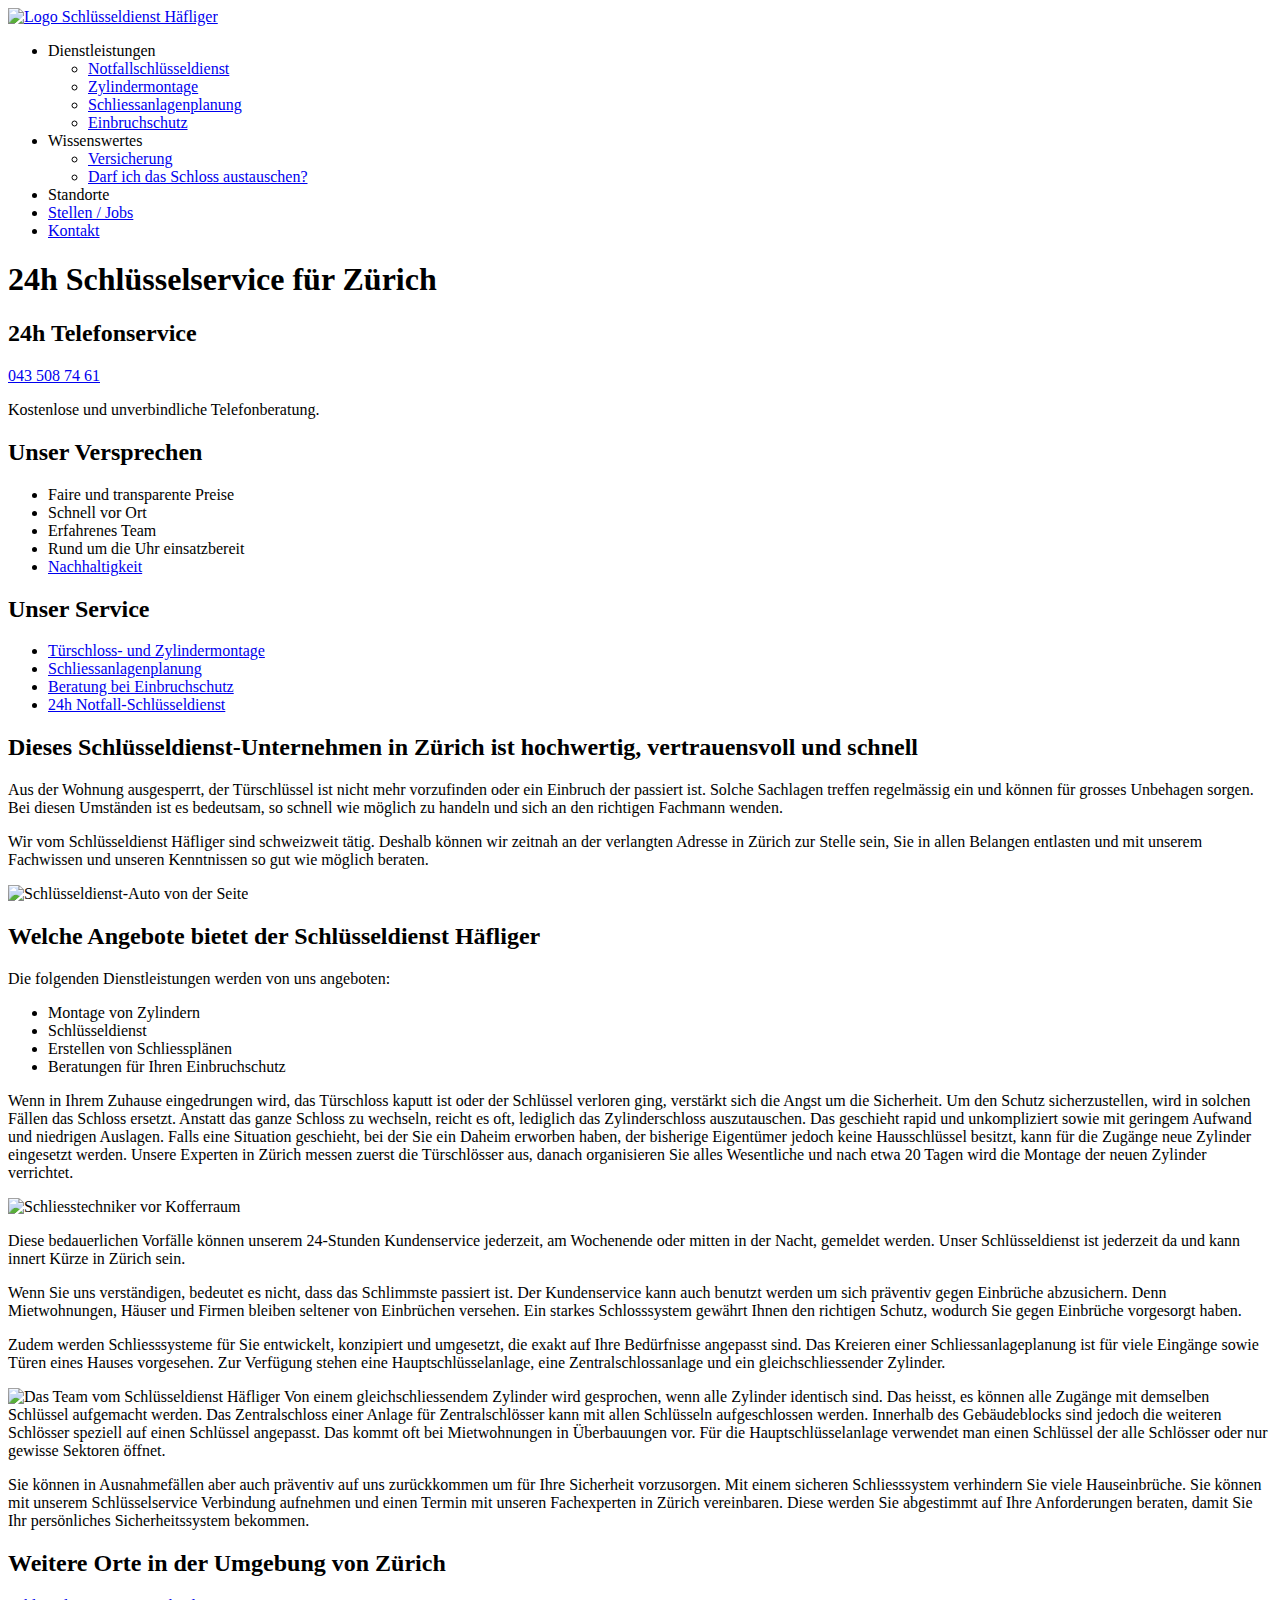
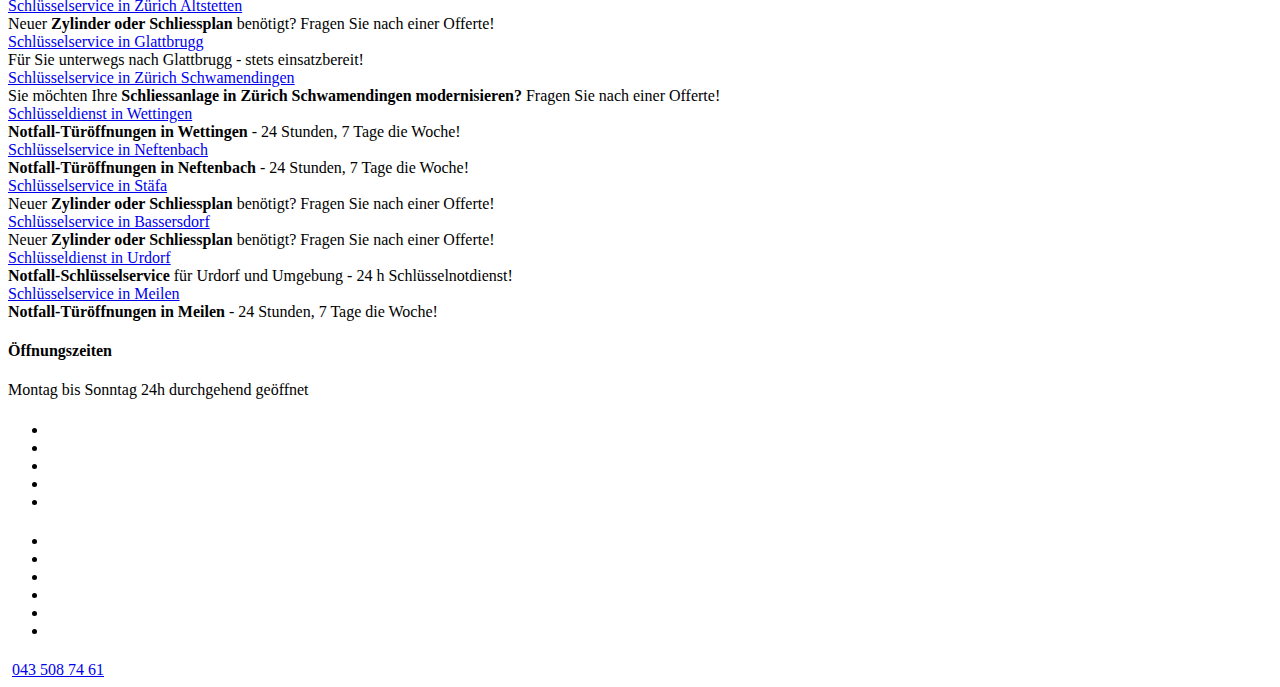
==== commit 2d5cf2d7: "Update index.html" ====
--- a/index.html
+++ b/index.html
@@ -242,55 +242,50 @@
 			
               
               <div 
-                class="zertifikat"
+                class=""
               </div>
             </div>
             <div class="col-1-5">
               <h4>Öffnungszeiten</h4>
-              <p>Montag bis Sonntag <br>
-              24h durchgehend geöffnet</p>
+              <p>Montag bis Sonntag 24h durchgehend geöffnet<br>
+                </p>
             </div>            
             <div class="col-1-5">
-              <h4>Information</h4>
+              <h4></h4>
               <ul>
                 <li>
-                  <a href="https://www.schluesseldienst-haefliger.ch/">Dienstleistungen</a>
-                </li>
-                <li>
-                  <a href="https://www.schluesseldienst-haefliger.ch/stellen-jobs/">Stellen / Jobs</a>
-                </li>
-                <li>
-                  <a href="https://www.schluesseldienst-haefliger.ch/impressum/">Impressum</a>
-                </li>
-                <li>
-                  <a href="https://www.schluesseldienst-haefliger.ch/datenschutz/">Datenschutz</a>
-                </li>
-                <li>
-                   <a href="https://www.schluesseldienst-haefliger.ch/ort/zuerich-sm/">Schlüsseldienste Zürich</a>
+                  <a href="#"></a>
+                </li>
+                <li>
+                  <a href="#"></a>
+                </li>
+                <li>
+                  <a href="#"></a>
+                </li>
+                <li>
+                  <a href="#"></a>
+                </li>
+                <li>
+                   <a href="#"></a>
                 </li>
               </ul>
             </div>
             <div class="col-1-5">
 	      					
-			<h4>Schlüsselservice</h4>
+			<h4></h4>
 			<ul>
-			    <li><a href="https://www.schluesseldienst-haefliger.ch/ort/kreuzlingen/">Kreuzlingen</a></li>
-			    <li><a href="https://www.schluesseldienst-haefliger.ch/ort/buelach/">Bülach</a></li>
-			    <li><a href="https://www.schluesseldienst-haefliger.ch/ort/stallikon/">Stallikon</a></li>
-			    <li><a href="https://www.schluesseldienst-haefliger.ch/ort/flurlingen/">Flurlingen</a></li>
-			    <li><a href="https://www.schluesseldienst-haefliger.ch/ort/aadorf/">Aadorf</a></li>
-			    <li><a href="https://www.schluesseldienst-haefliger.ch/ort/wallisellen/">Wallisellen</a></li>
+			    <li><a href="#"></a></li>
+			    <li><a href="#"></a></li>
+			    <li><a href="#"></a></li>
+			    <li><a href="#"></a></li>
+			    <li><a href="#"></a></li>
+			    <li><a href="#"></a></li>
 			</ul>
  
             </div>
             <div class="col-1-5">
-              <h4>Unsere Partner</h4>
-              <a href="https://notfall-schluesselservice.ch/partner/">
-                <img class="ourPartners partner-fading" src="./Schlüsseldienst Häfliger für Zürich - Schliesstechnik auf Abruf_files/allianz-logo.jpg" alt="Allianz" style="display: none;">	
-		<img class="ourPartners partner-fading" src="./Schlüsseldienst Häfliger für Zürich - Schliesstechnik auf Abruf_files/socar-energy-logo.jpg" alt="Socar Energy" style="display: block;">
-		<img class="ourPartners partner-fading" src="./Schlüsseldienst Häfliger für Zürich - Schliesstechnik auf Abruf_files/die-mobiliar-logo.jpg" alt="Die Mobiliar" style="display: none;">
-		<img class="ourPartners partner-fading" src="./Schlüsseldienst Häfliger für Zürich - Schliesstechnik auf Abruf_files/123security.png" alt="123security" style="display: none;">
-	      </a>
+              <h4></h4>
+              
             </div>
           </div>
         </div>
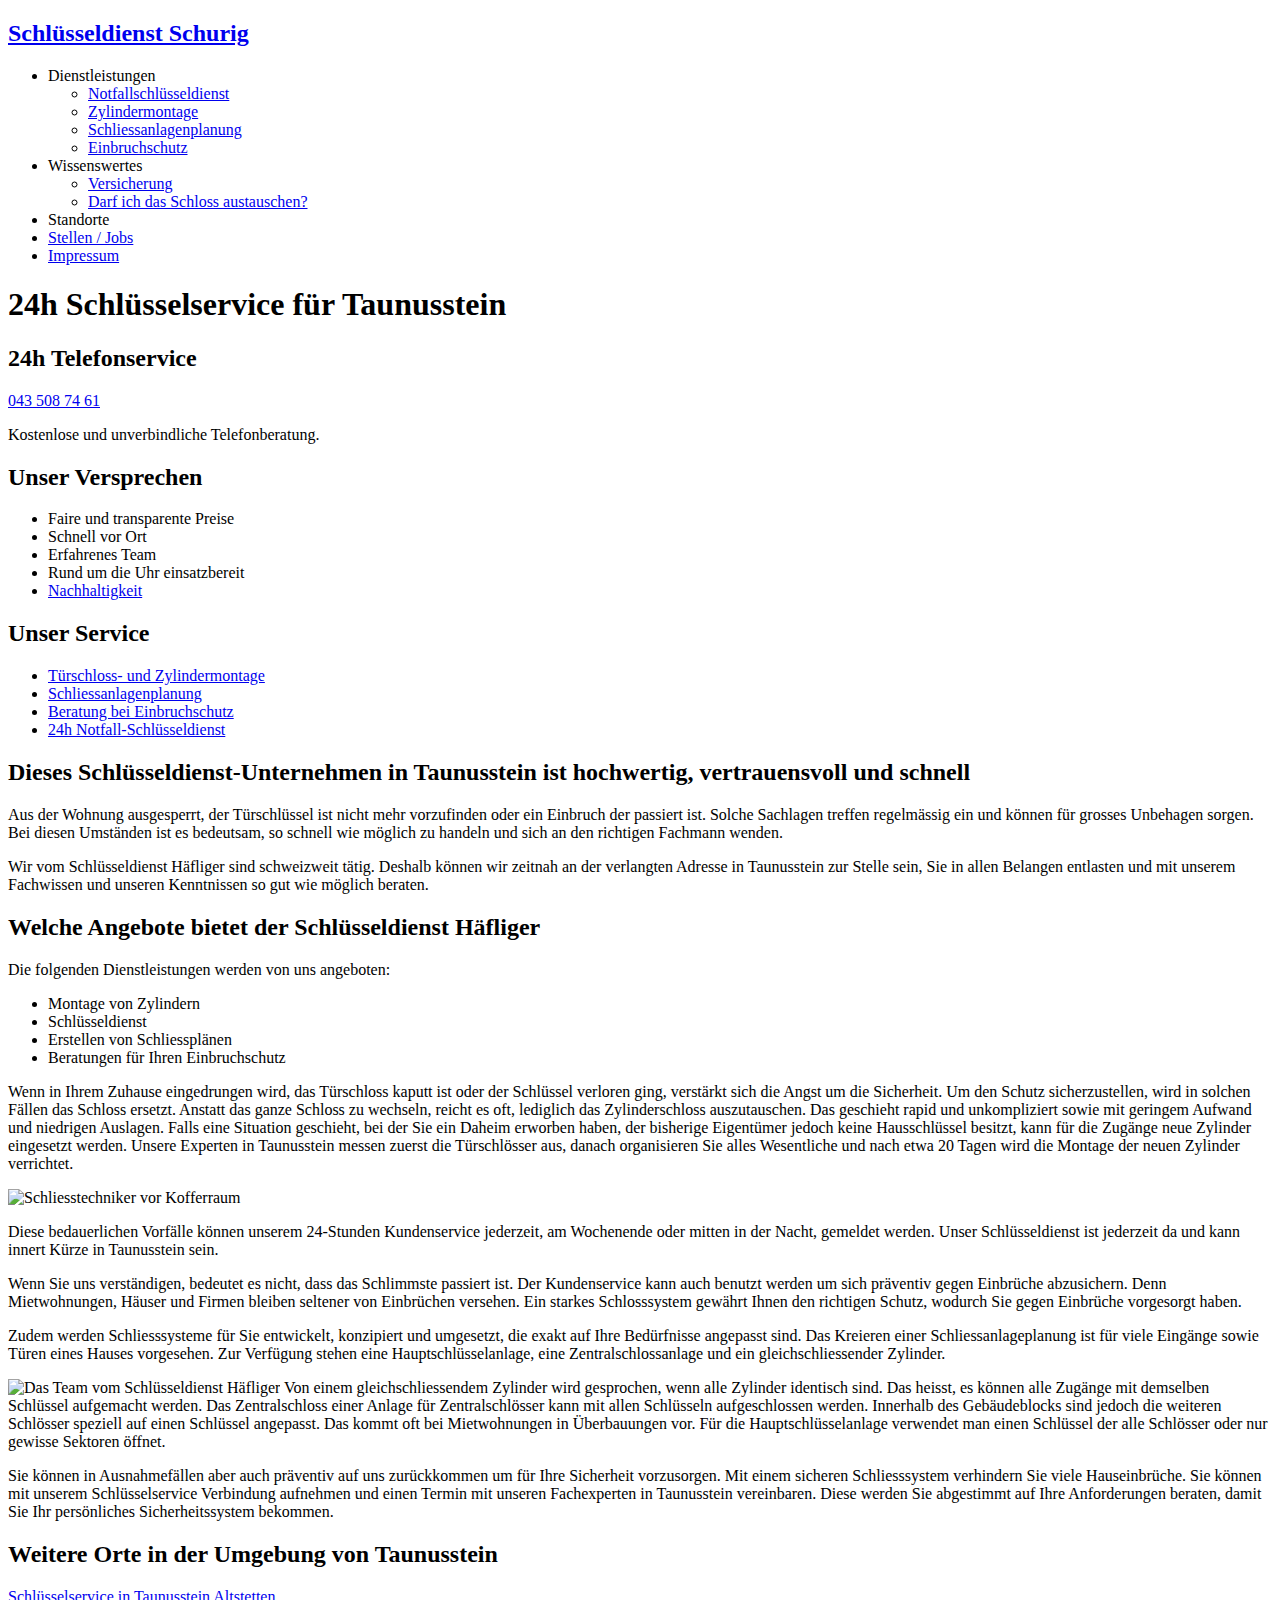
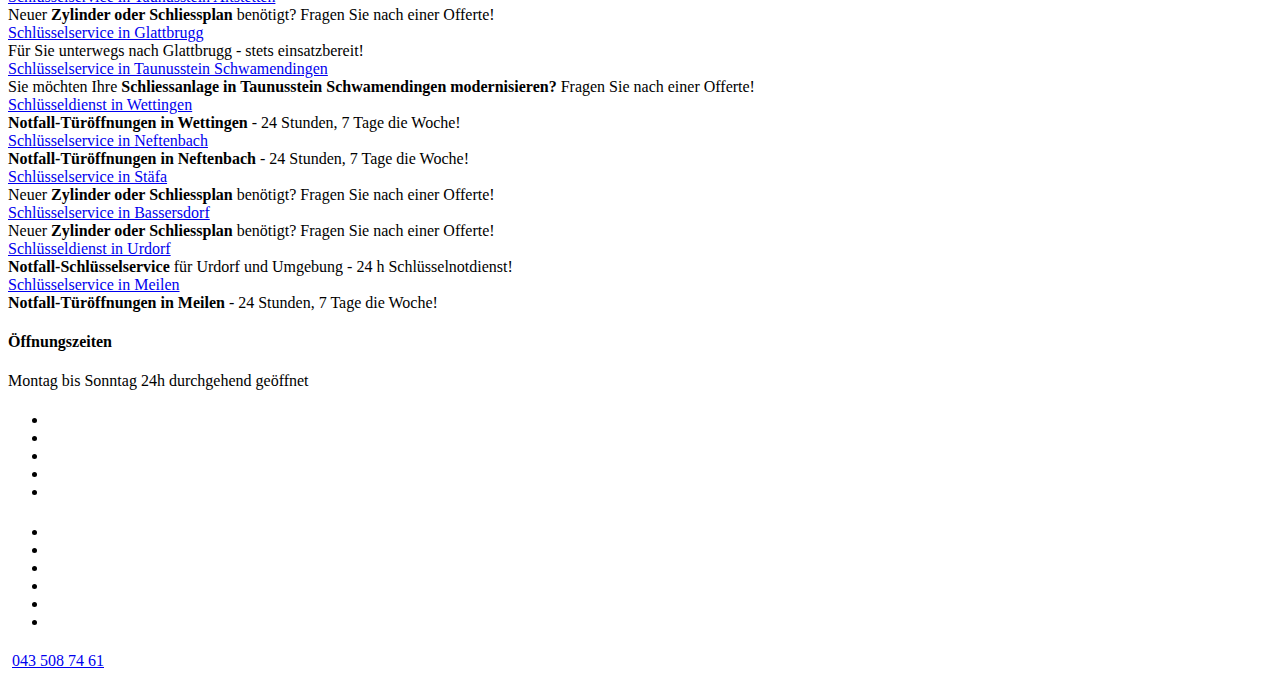
==== commit 063faca2: "Update index.html" ====
--- a/index.html
+++ b/index.html
@@ -55,7 +55,7 @@
       <div class="wrapper">
         <div class="brand">
           <a href="#">
-            <img src="./Schlüsseldienst Häfliger für Zürich - Schliesstechnik auf Abruf_files/schluesseldienst-haefliger-logo.png" alt="Logo Schlüsseldienst Häfliger">
+            <h2> Schlüsseldienst Schurig </h2>
           </a>
         </div>
         <nav class="main-nav">
@@ -85,7 +85,7 @@
               <a href="#">Stellen / Jobs</a>
             </li>
             <li>
-              <a href="impressum.html">Kontakt</a>
+              <a href="impressum.html">Impressum</a>
             </li>
           </ul>
         </nav>
@@ -94,7 +94,7 @@
     </header>      <section id="content">
       <div class="wrapper">
         <div class="entry">
-          <h1>24h Schlüsselservice für Zürich
+          <h1>24h Schlüsselservice für Taunusstein
 </h1>
           <div class="callinfo row">
            <div class="col-1-3">
@@ -125,7 +125,7 @@
             </ul>
           </div>
         </div>
-          <h2>Dieses Schlüsseldienst-Unternehmen in Zürich ist hochwertig, vertrauensvoll und schnell</h2>
+          <h2>Dieses Schlüsseldienst-Unternehmen in Taunusstein ist hochwertig, vertrauensvoll und schnell</h2>
 <p>
 Aus der Wohnung ausgesperrt, der Türschlüssel ist nicht mehr vorzufinden oder ein Einbruch der passiert ist.
 Solche Sachlagen treffen regelmässig ein und können für grosses Unbehagen sorgen.
@@ -133,9 +133,9 @@
 </p>
 <p>
 Wir vom Schlüsseldienst Häfliger sind schweizweit tätig.
-Deshalb können wir zeitnah an der verlangten Adresse in Zürich zur Stelle sein, Sie in allen Belangen entlasten und mit unserem Fachwissen und unseren Kenntnissen so gut wie möglich beraten.
-</p>
-<img src="./Schlüsseldienst Häfliger für Zürich - Schliesstechnik auf Abruf_files/auto-seite.jpg" alt="Schlüsseldienst-Auto von der Seite">
+Deshalb können wir zeitnah an der verlangten Adresse in Taunusstein zur Stelle sein, Sie in allen Belangen entlasten und mit unserem Fachwissen und unseren Kenntnissen so gut wie möglich beraten.
+</p>
+
 <h2>Welche Angebote bietet der Schlüsseldienst Häfliger</h2>
 <p>
 Die folgenden Dienstleistungen werden von uns angeboten:
@@ -150,12 +150,12 @@
 Anstatt das ganze Schloss zu wechseln, reicht es oft, lediglich das Zylinderschloss auszutauschen.
 Das geschieht rapid und unkompliziert sowie mit geringem Aufwand und niedrigen Auslagen.
 Falls eine Situation geschieht, bei der Sie ein Daheim erworben haben, der bisherige Eigentümer jedoch keine Hausschlüssel besitzt, kann für die Zugänge neue Zylinder eingesetzt werden.
-Unsere Experten in Zürich messen zuerst die Türschlösser aus, danach organisieren Sie alles Wesentliche und nach etwa 20 Tagen wird die Montage der neuen Zylinder verrichtet.
+Unsere Experten in Taunusstein messen zuerst die Türschlösser aus, danach organisieren Sie alles Wesentliche und nach etwa 20 Tagen wird die Montage der neuen Zylinder verrichtet.
 </p>
 <img src="./Schlüsseldienst Häfliger für Zürich - Schliesstechnik auf Abruf_files/monteur-vor-kofferraum.jpg" alt="Schliesstechniker vor Kofferraum">
 <p>
 Diese bedauerlichen Vorfälle können unserem 24-Stunden Kundenservice jederzeit, am Wochenende oder mitten in der Nacht, gemeldet werden.
-Unser Schlüsseldienst ist jederzeit da und kann innert Kürze in Zürich sein.
+Unser Schlüsseldienst ist jederzeit da und kann innert Kürze in Taunusstein sein.
 </p>
 <p>
 Wenn Sie uns verständigen, bedeutet es nicht, dass das Schlimmste passiert ist.
@@ -180,14 +180,14 @@
 <p>
 Sie können in Ausnahmefällen aber auch präventiv auf uns zurückkommen um für Ihre Sicherheit vorzusorgen.
 Mit einem sicheren Schliesssystem verhindern Sie viele Hauseinbrüche.
-Sie können mit unserem Schlüsselservice Verbindung aufnehmen und einen Termin mit unseren Fachexperten in Zürich vereinbaren.
+Sie können mit unserem Schlüsselservice Verbindung aufnehmen und einen Termin mit unseren Fachexperten in Taunusstein vereinbaren.
 Diese werden Sie abgestimmt auf Ihre Anforderungen beraten, damit Sie Ihr persönliches Sicherheitssystem bekommen.
 </p>
-          <h2>Weitere Orte in der Umgebung von Zürich</h2>
+          <h2>Weitere Orte in der Umgebung von Taunusstein</h2>
 <div class="service-location-bar row">
      <div class="service-location col-1-3">
     <div class="service-location-container">
-	<div class="service-location-title"><a href="#">Schlüsselservice in Zürich Altstetten</a></div>
+	<div class="service-location-title"><a href="#">Schlüsselservice in Taunusstein Altstetten</a></div>
 	<div class="service-location-text">Neuer <strong>Zylinder oder Schliessplan</strong> benötigt? Fragen Sie nach einer Offerte!</div>
     </div>
 </div><div class="service-location col-1-3">
@@ -197,8 +197,8 @@
     </div>
 </div><div class="service-location col-1-3">
     <div class="service-location-container">
-	<div class="service-location-title"><a href="#">Schlüsselservice in Zürich Schwamendingen</a></div>
-	<div class="service-location-text">Sie möchten Ihre <strong>Schliessanlage in Zürich Schwamendingen modernisieren?</strong> Fragen Sie nach einer Offerte!</div>
+	<div class="service-location-title"><a href="#">Schlüsselservice in Taunusstein Schwamendingen</a></div>
+	<div class="service-location-text">Sie möchten Ihre <strong>Schliessanlage in Taunusstein Schwamendingen modernisieren?</strong> Fragen Sie nach einer Offerte!</div>
     </div>
 </div><div class="service-location col-1-3">
     <div class="service-location-container">
@@ -245,7 +245,7 @@
                 class=""
               </div>
             </div>
-            <div class="col-1-5">
+            <div >
               <h4>Öffnungszeiten</h4>
               <p>Montag bis Sonntag 24h durchgehend geöffnet<br>
                 </p>
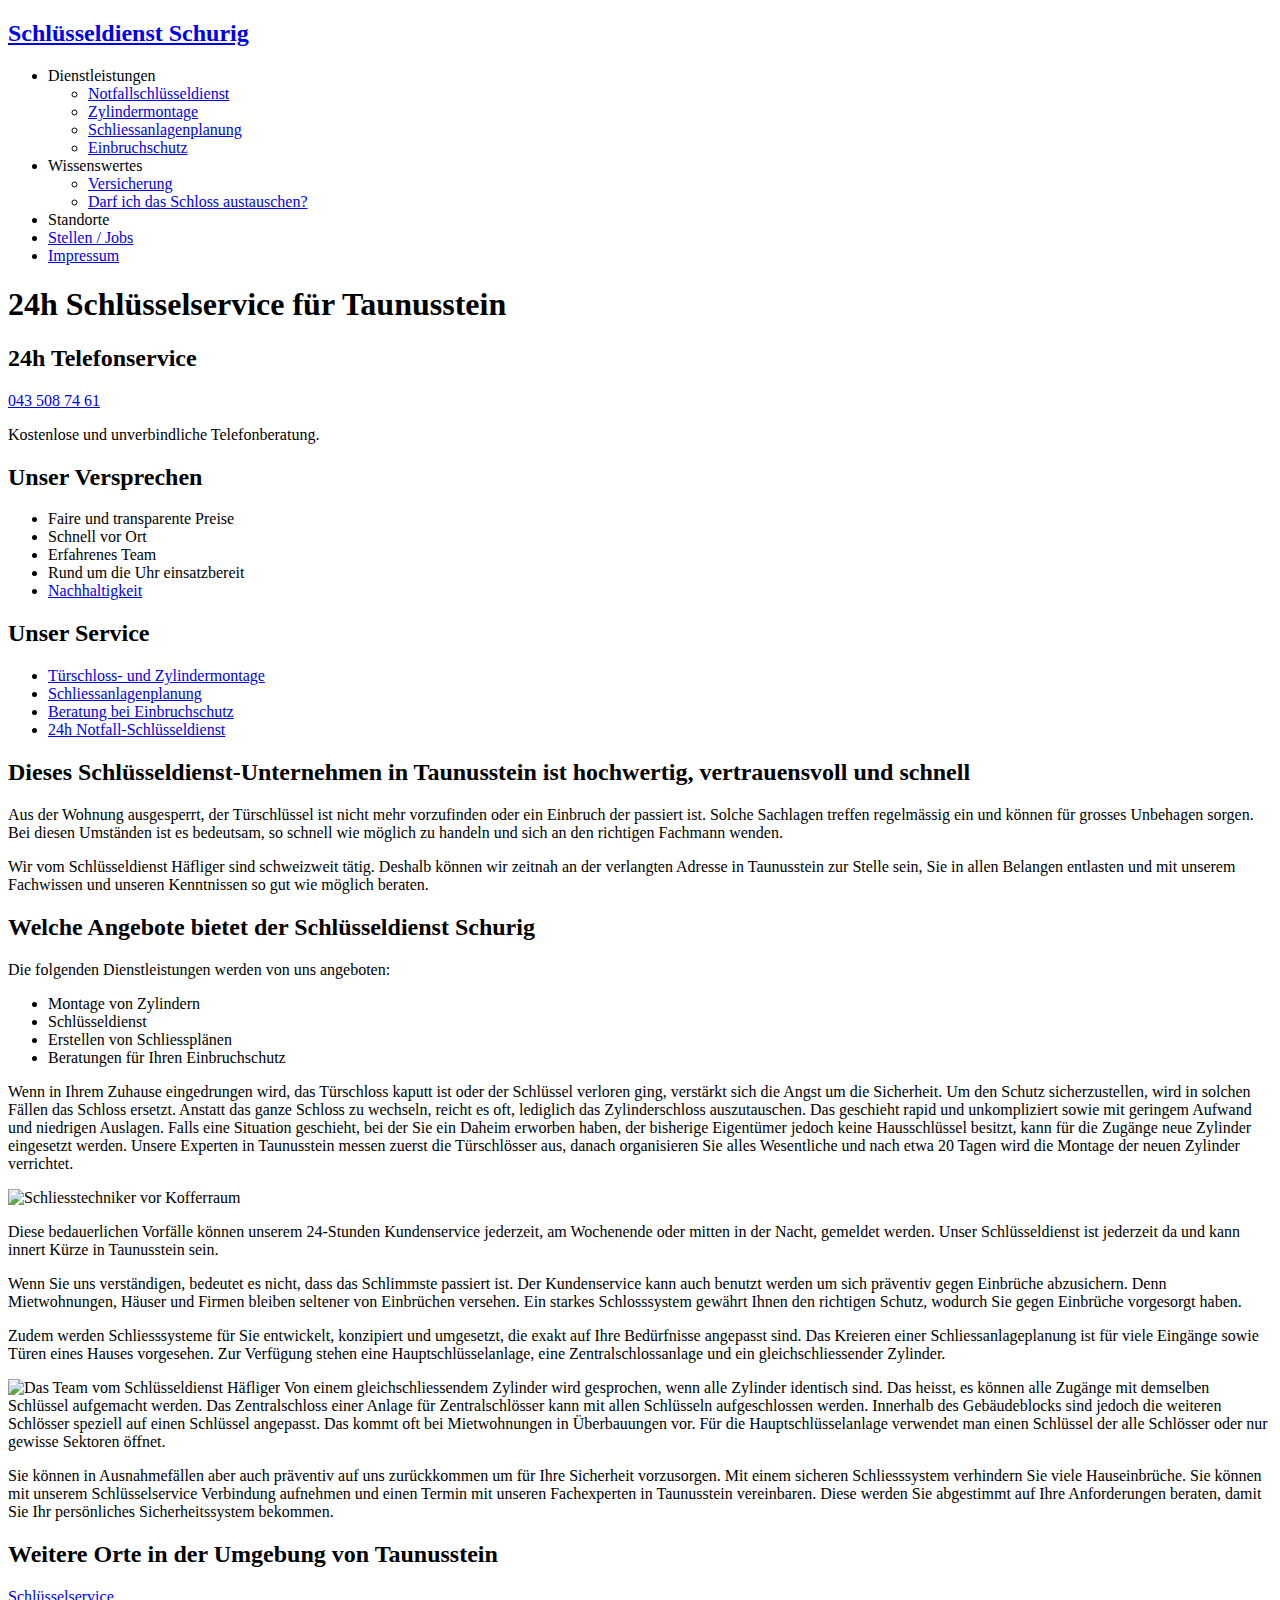
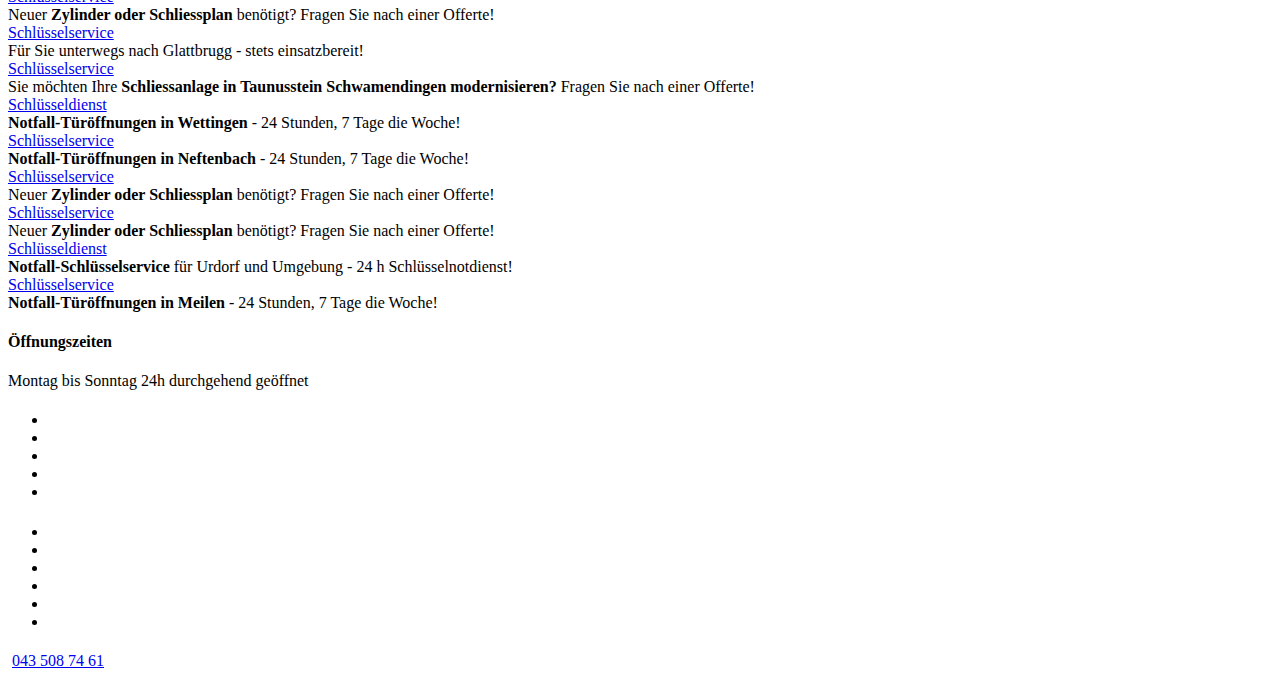
==== commit a78d8095: "Update index.html" ====
--- a/index.html
+++ b/index.html
@@ -136,7 +136,7 @@
 Deshalb können wir zeitnah an der verlangten Adresse in Taunusstein zur Stelle sein, Sie in allen Belangen entlasten und mit unserem Fachwissen und unseren Kenntnissen so gut wie möglich beraten.
 </p>
 
-<h2>Welche Angebote bietet der Schlüsseldienst Häfliger</h2>
+<h2>Welche Angebote bietet der Schlüsseldienst Schurig</h2>
 <p>
 Die folgenden Dienstleistungen werden von uns angeboten:
 </p><ul>
@@ -187,47 +187,47 @@
 <div class="service-location-bar row">
      <div class="service-location col-1-3">
     <div class="service-location-container">
-	<div class="service-location-title"><a href="#">Schlüsselservice in Taunusstein Altstetten</a></div>
+	<div class="service-location-title"><a href="#">Schlüsselservice</a></div>
 	<div class="service-location-text">Neuer <strong>Zylinder oder Schliessplan</strong> benötigt? Fragen Sie nach einer Offerte!</div>
     </div>
 </div><div class="service-location col-1-3">
     <div class="service-location-container">
-	<div class="service-location-title"><a href="#">Schlüsselservice in Glattbrugg</a></div>
+	<div class="service-location-title"><a href="#">Schlüsselservice</a></div>
 	<div class="service-location-text">Für Sie unterwegs nach Glattbrugg - stets einsatzbereit!</div>
     </div>
 </div><div class="service-location col-1-3">
     <div class="service-location-container">
-	<div class="service-location-title"><a href="#">Schlüsselservice in Taunusstein Schwamendingen</a></div>
+	<div class="service-location-title"><a href="#">Schlüsselservice</a></div>
 	<div class="service-location-text">Sie möchten Ihre <strong>Schliessanlage in Taunusstein Schwamendingen modernisieren?</strong> Fragen Sie nach einer Offerte!</div>
     </div>
 </div><div class="service-location col-1-3">
     <div class="service-location-container">
-	<div class="service-location-title"><a href="#">Schlüsseldienst in Wettingen</a></div>
+	<div class="service-location-title"><a href="#">Schlüsseldienst </a></div>
 	<div class="service-location-text"><strong>Notfall-Türöffnungen in Wettingen</strong> - 24 Stunden, 7 Tage die Woche!</div>
     </div>
 </div><div class="service-location col-1-3">
     <div class="service-location-container">
-	<div class="service-location-title"><a href="#">Schlüsselservice in Neftenbach</a></div>
+	<div class="service-location-title"><a href="#">Schlüsselservice</a></div>
 	<div class="service-location-text"><strong>Notfall-Türöffnungen in Neftenbach</strong> - 24 Stunden, 7 Tage die Woche!</div>
     </div>
 </div><div class="service-location col-1-3">
     <div class="service-location-container">
-	<div class="service-location-title"><a href="#">Schlüsselservice in Stäfa</a></div>
+	<div class="service-location-title"><a href="#">Schlüsselservice </a></div>
 	<div class="service-location-text">Neuer <strong>Zylinder oder Schliessplan</strong> benötigt? Fragen Sie nach einer Offerte!</div>
     </div>
 </div><div class="service-location col-1-3">
     <div class="service-location-container">
-	<div class="service-location-title"><a href="#">Schlüsselservice in Bassersdorf</a></div>
+	<div class="service-location-title"><a href="#">Schlüsselservice </a></div>
 	<div class="service-location-text">Neuer <strong>Zylinder oder Schliessplan</strong> benötigt? Fragen Sie nach einer Offerte!</div>
     </div>
 </div><div class="service-location col-1-3">
     <div class="service-location-container">
-	<div class="service-location-title"><a href="#">Schlüsseldienst in Urdorf</a></div>
+	<div class="service-location-title"><a href="#">Schlüsseldienst </a></div>
 	<div class="service-location-text"><strong>Notfall-Schlüsselservice</strong> für Urdorf und Umgebung - 24 h Schlüsselnotdienst!</div>
     </div>
 </div><div class="service-location col-1-3">
     <div class="service-location-container">
-	<div class="service-location-title"><a href="#">Schlüsselservice in Meilen</a></div>
+	<div class="service-location-title"><a href="#">Schlüsselservice </a></div>
 	<div class="service-location-text"><strong>Notfall-Türöffnungen in Meilen</strong> - 24 Stunden, 7 Tage die Woche!</div>
     </div>
 </div>
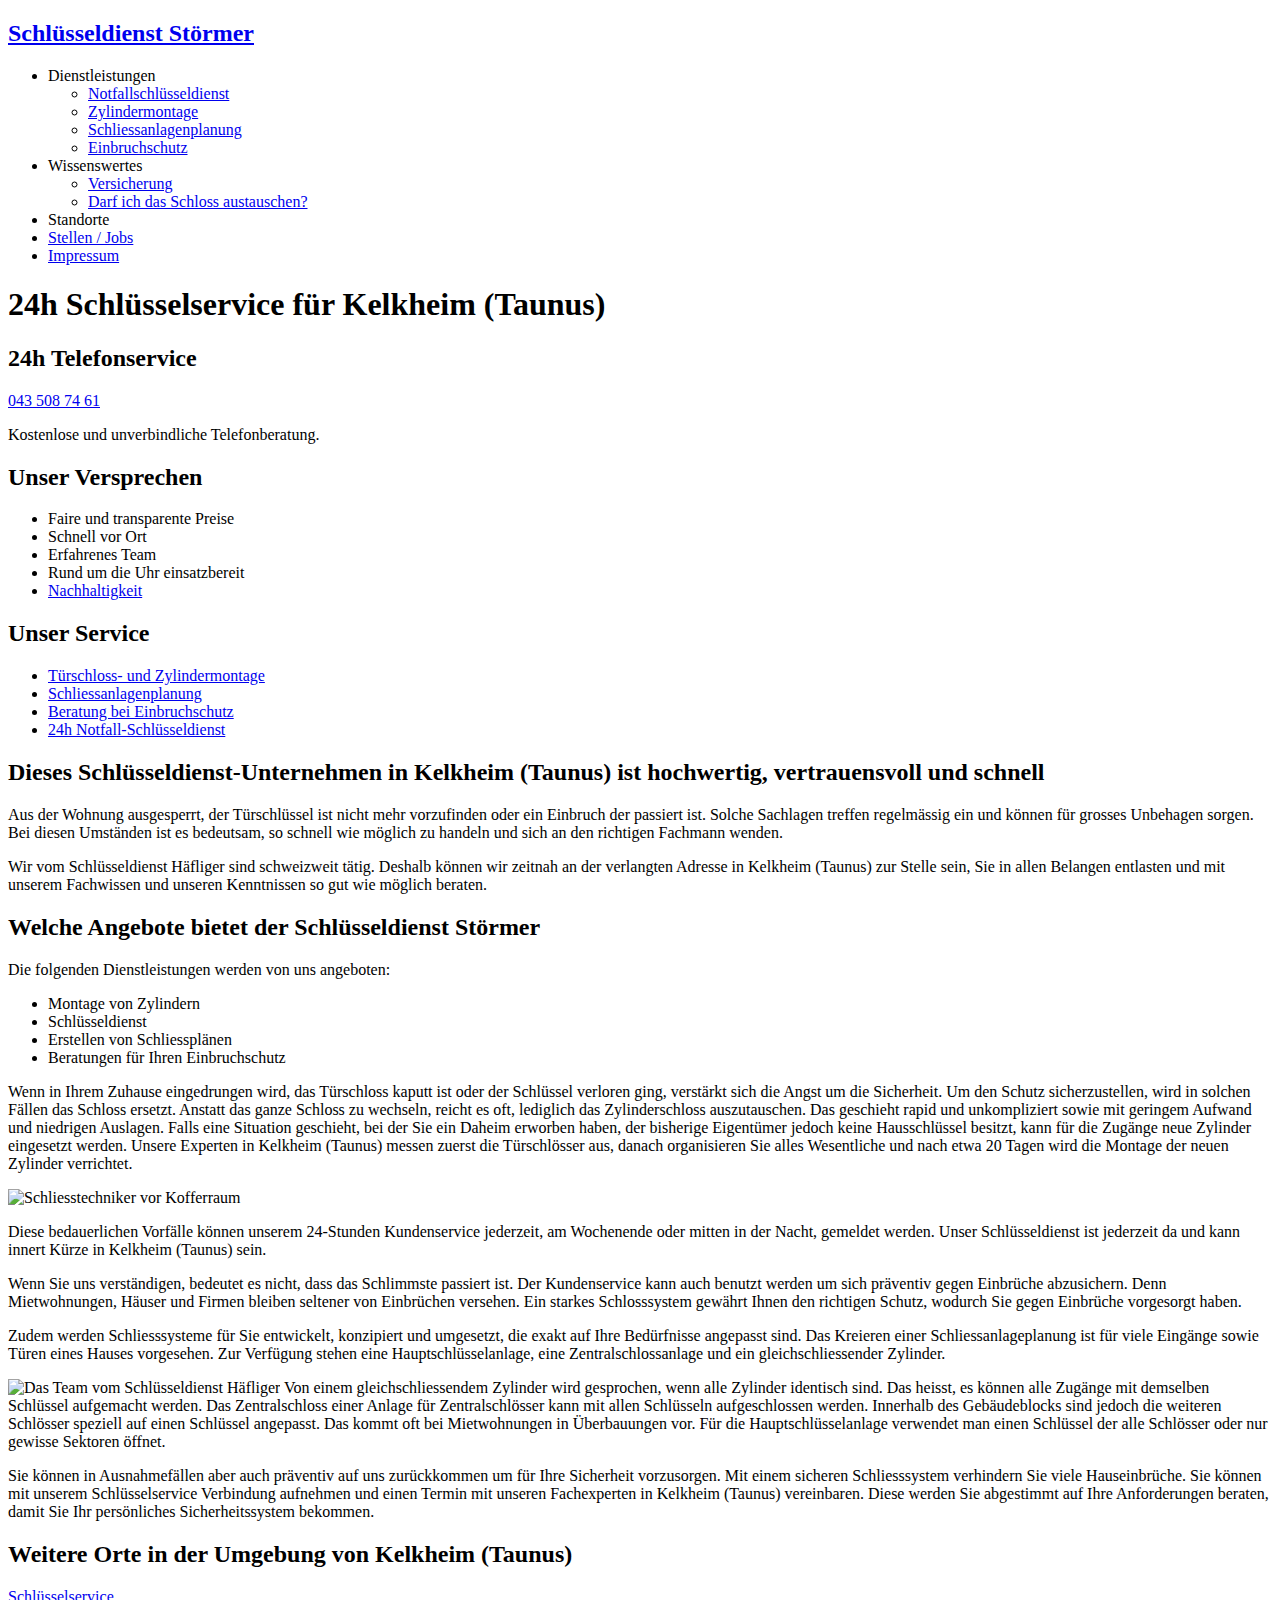
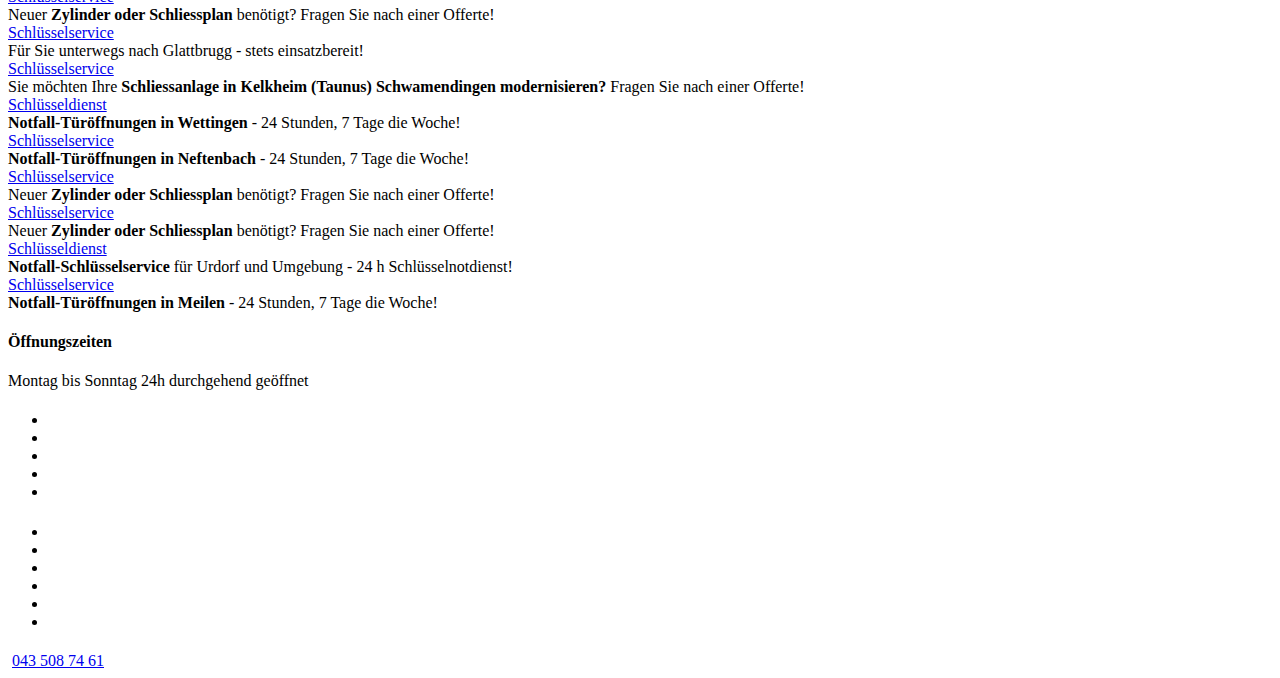
==== commit df685d04: "Update index.html" ====
--- a/index.html
+++ b/index.html
@@ -55,7 +55,7 @@
       <div class="wrapper">
         <div class="brand">
           <a href="#">
-            <h2> Schlüsseldienst Schurig </h2>
+            <h2> Schlüsseldienst Störmer </h2>
           </a>
         </div>
         <nav class="main-nav">
@@ -94,7 +94,7 @@
     </header>      <section id="content">
       <div class="wrapper">
         <div class="entry">
-          <h1>24h Schlüsselservice für Taunusstein
+          <h1>24h Schlüsselservice für Kelkheim (Taunus)
 </h1>
           <div class="callinfo row">
            <div class="col-1-3">
@@ -125,7 +125,7 @@
             </ul>
           </div>
         </div>
-          <h2>Dieses Schlüsseldienst-Unternehmen in Taunusstein ist hochwertig, vertrauensvoll und schnell</h2>
+          <h2>Dieses Schlüsseldienst-Unternehmen in Kelkheim (Taunus) ist hochwertig, vertrauensvoll und schnell</h2>
 <p>
 Aus der Wohnung ausgesperrt, der Türschlüssel ist nicht mehr vorzufinden oder ein Einbruch der passiert ist.
 Solche Sachlagen treffen regelmässig ein und können für grosses Unbehagen sorgen.
@@ -133,10 +133,10 @@
 </p>
 <p>
 Wir vom Schlüsseldienst Häfliger sind schweizweit tätig.
-Deshalb können wir zeitnah an der verlangten Adresse in Taunusstein zur Stelle sein, Sie in allen Belangen entlasten und mit unserem Fachwissen und unseren Kenntnissen so gut wie möglich beraten.
-</p>
-
-<h2>Welche Angebote bietet der Schlüsseldienst Schurig</h2>
+Deshalb können wir zeitnah an der verlangten Adresse in Kelkheim (Taunus) zur Stelle sein, Sie in allen Belangen entlasten und mit unserem Fachwissen und unseren Kenntnissen so gut wie möglich beraten.
+</p>
+
+<h2>Welche Angebote bietet der Schlüsseldienst Störmer</h2>
 <p>
 Die folgenden Dienstleistungen werden von uns angeboten:
 </p><ul>
@@ -150,12 +150,12 @@
 Anstatt das ganze Schloss zu wechseln, reicht es oft, lediglich das Zylinderschloss auszutauschen.
 Das geschieht rapid und unkompliziert sowie mit geringem Aufwand und niedrigen Auslagen.
 Falls eine Situation geschieht, bei der Sie ein Daheim erworben haben, der bisherige Eigentümer jedoch keine Hausschlüssel besitzt, kann für die Zugänge neue Zylinder eingesetzt werden.
-Unsere Experten in Taunusstein messen zuerst die Türschlösser aus, danach organisieren Sie alles Wesentliche und nach etwa 20 Tagen wird die Montage der neuen Zylinder verrichtet.
+Unsere Experten in Kelkheim (Taunus) messen zuerst die Türschlösser aus, danach organisieren Sie alles Wesentliche und nach etwa 20 Tagen wird die Montage der neuen Zylinder verrichtet.
 </p>
 <img src="./Schlüsseldienst Häfliger für Zürich - Schliesstechnik auf Abruf_files/monteur-vor-kofferraum.jpg" alt="Schliesstechniker vor Kofferraum">
 <p>
 Diese bedauerlichen Vorfälle können unserem 24-Stunden Kundenservice jederzeit, am Wochenende oder mitten in der Nacht, gemeldet werden.
-Unser Schlüsseldienst ist jederzeit da und kann innert Kürze in Taunusstein sein.
+Unser Schlüsseldienst ist jederzeit da und kann innert Kürze in Kelkheim (Taunus) sein.
 </p>
 <p>
 Wenn Sie uns verständigen, bedeutet es nicht, dass das Schlimmste passiert ist.
@@ -180,10 +180,10 @@
 <p>
 Sie können in Ausnahmefällen aber auch präventiv auf uns zurückkommen um für Ihre Sicherheit vorzusorgen.
 Mit einem sicheren Schliesssystem verhindern Sie viele Hauseinbrüche.
-Sie können mit unserem Schlüsselservice Verbindung aufnehmen und einen Termin mit unseren Fachexperten in Taunusstein vereinbaren.
+Sie können mit unserem Schlüsselservice Verbindung aufnehmen und einen Termin mit unseren Fachexperten in Kelkheim (Taunus) vereinbaren.
 Diese werden Sie abgestimmt auf Ihre Anforderungen beraten, damit Sie Ihr persönliches Sicherheitssystem bekommen.
 </p>
-          <h2>Weitere Orte in der Umgebung von Taunusstein</h2>
+          <h2>Weitere Orte in der Umgebung von Kelkheim (Taunus)</h2>
 <div class="service-location-bar row">
      <div class="service-location col-1-3">
     <div class="service-location-container">
@@ -198,7 +198,7 @@
 </div><div class="service-location col-1-3">
     <div class="service-location-container">
 	<div class="service-location-title"><a href="#">Schlüsselservice</a></div>
-	<div class="service-location-text">Sie möchten Ihre <strong>Schliessanlage in Taunusstein Schwamendingen modernisieren?</strong> Fragen Sie nach einer Offerte!</div>
+	<div class="service-location-text">Sie möchten Ihre <strong>Schliessanlage in Kelkheim (Taunus) Schwamendingen modernisieren?</strong> Fragen Sie nach einer Offerte!</div>
     </div>
 </div><div class="service-location col-1-3">
     <div class="service-location-container">
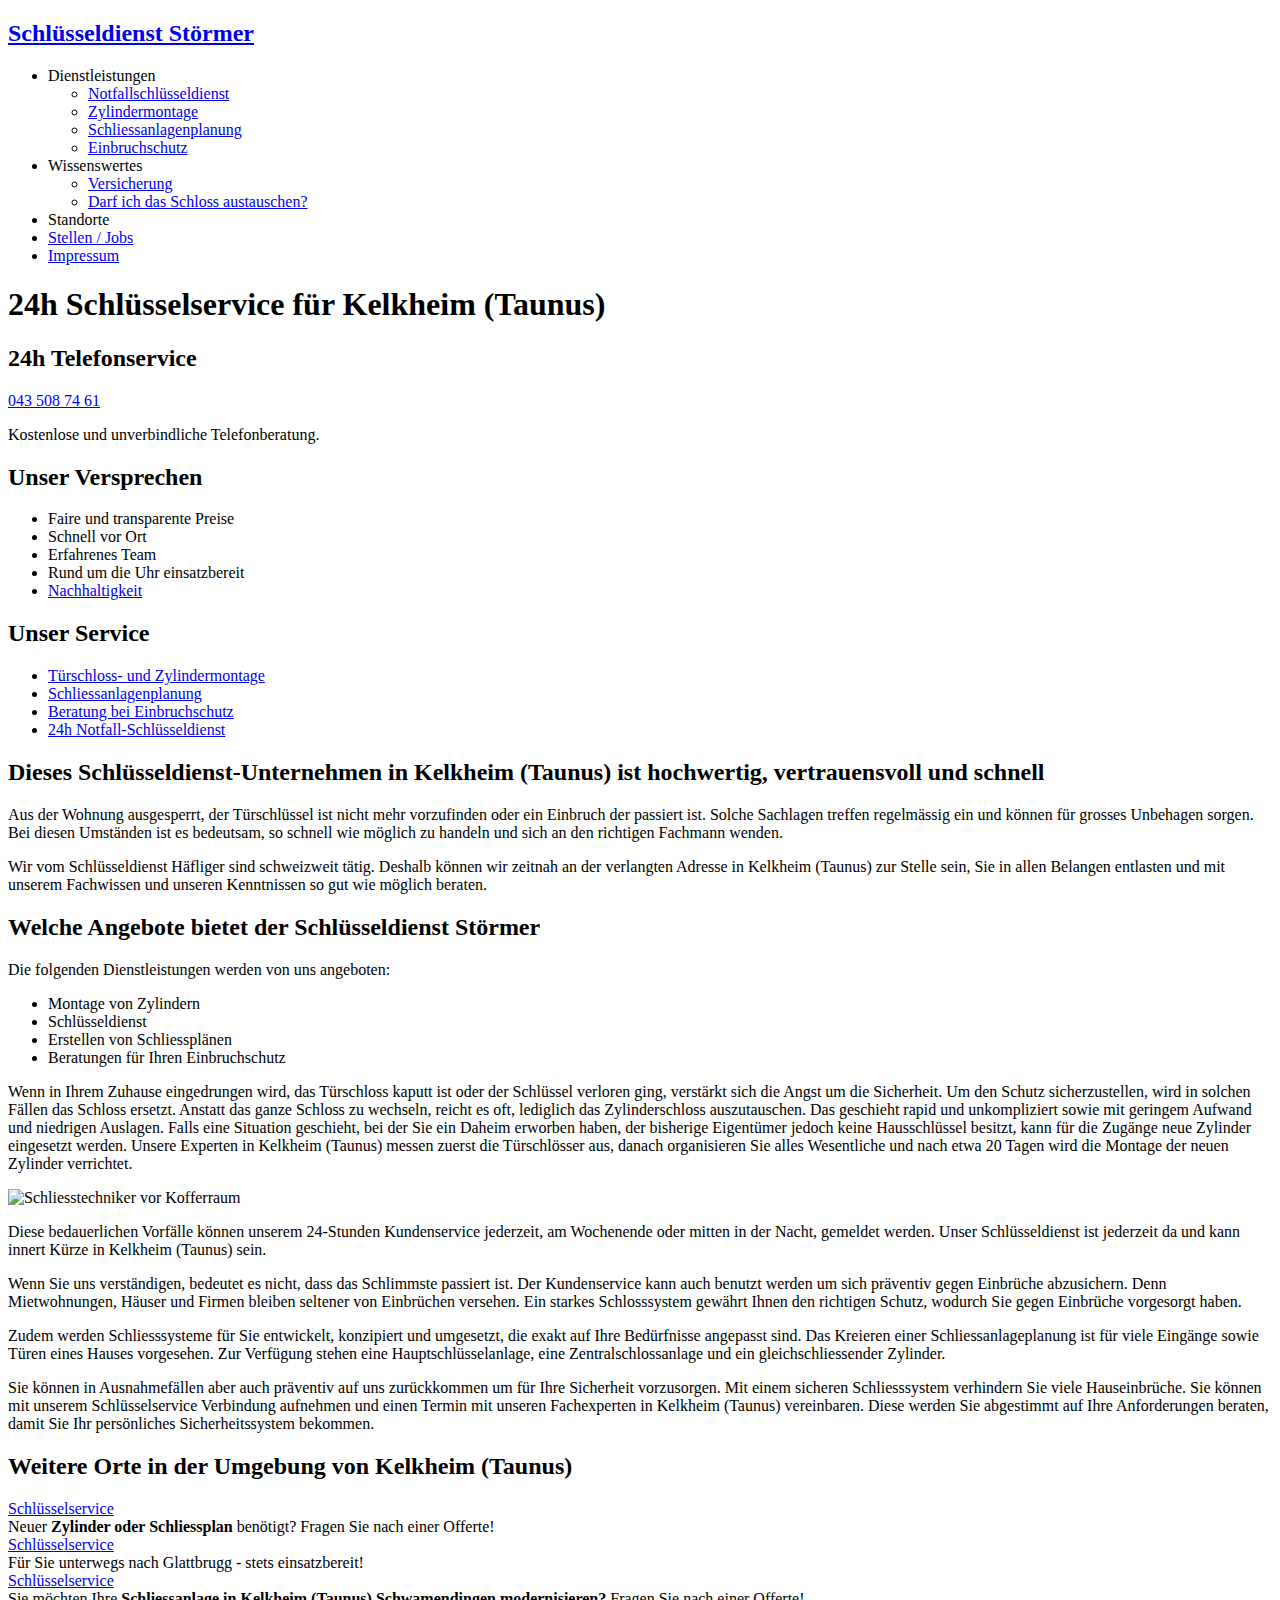
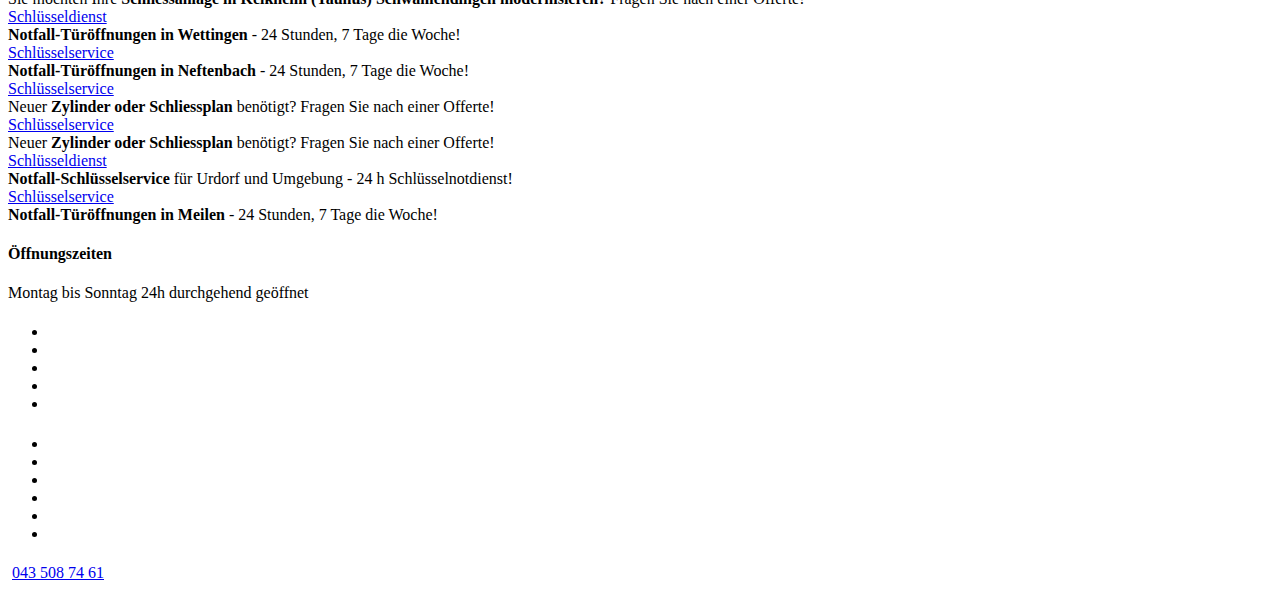
==== commit 5a8e192f: "Update index.html" ====
--- a/index.html
+++ b/index.html
@@ -4,7 +4,7 @@
     
     <meta name="viewport" content="width=device-width, initial-scale=1">
     <meta http-equiv="x-ua-compatible" content="ie=edge">
-    <title>Schlüsseldienst Häfliger für Zürich - Schliesstechnik auf Abruf</title>
+    <title>Schlüsseldienst Störmer</title>
     <meta name="description" content="Schlüsseldienst Häfliger &amp;#128273 24h Notfall-Nummer für Zürich &amp;#10004 Schliesstechnik Profis auf Abruf &amp;#10004 unverbindlich anrufen &amp;#10004 Schlüsselservice-KMU">
     <meta name="robots" content="INDEX, FOLLOW">
     <link rel="icon" href="https://www.schluesseldienst-haefliger.ch/ort/favicon.ico">
@@ -168,16 +168,7 @@
 Das Kreieren einer Schliessanlageplanung ist für viele Eingänge sowie Türen eines Hauses vorgesehen.
 Zur Verfügung stehen eine Hauptschlüsselanlage, eine Zentralschlossanlage und ein gleichschliessender Zylinder.
 </p>
-<p>
-<img src="./Schlüsseldienst Häfliger für Zürich - Schliesstechnik auf Abruf_files/haefliger-team.jpg" alt="Das Team vom Schlüsseldienst Häfliger">
-Von einem gleichschliessendem Zylinder wird gesprochen, wenn alle Zylinder identisch sind.
-Das heisst, es können alle Zugänge mit demselben Schlüssel aufgemacht werden.
-Das Zentralschloss einer Anlage für Zentralschlösser kann mit allen Schlüsseln aufgeschlossen werden.
-Innerhalb des Gebäudeblocks sind jedoch die weiteren Schlösser speziell auf einen Schlüssel angepasst.
-Das kommt oft bei Mietwohnungen in Überbauungen vor.
-Für die Hauptschlüsselanlage verwendet man einen Schlüssel der alle Schlösser oder nur gewisse Sektoren öffnet.
-</p>
-<p>
+
 Sie können in Ausnahmefällen aber auch präventiv auf uns zurückkommen um für Ihre Sicherheit vorzusorgen.
 Mit einem sicheren Schliesssystem verhindern Sie viele Hauseinbrüche.
 Sie können mit unserem Schlüsselservice Verbindung aufnehmen und einen Termin mit unseren Fachexperten in Kelkheim (Taunus) vereinbaren.
